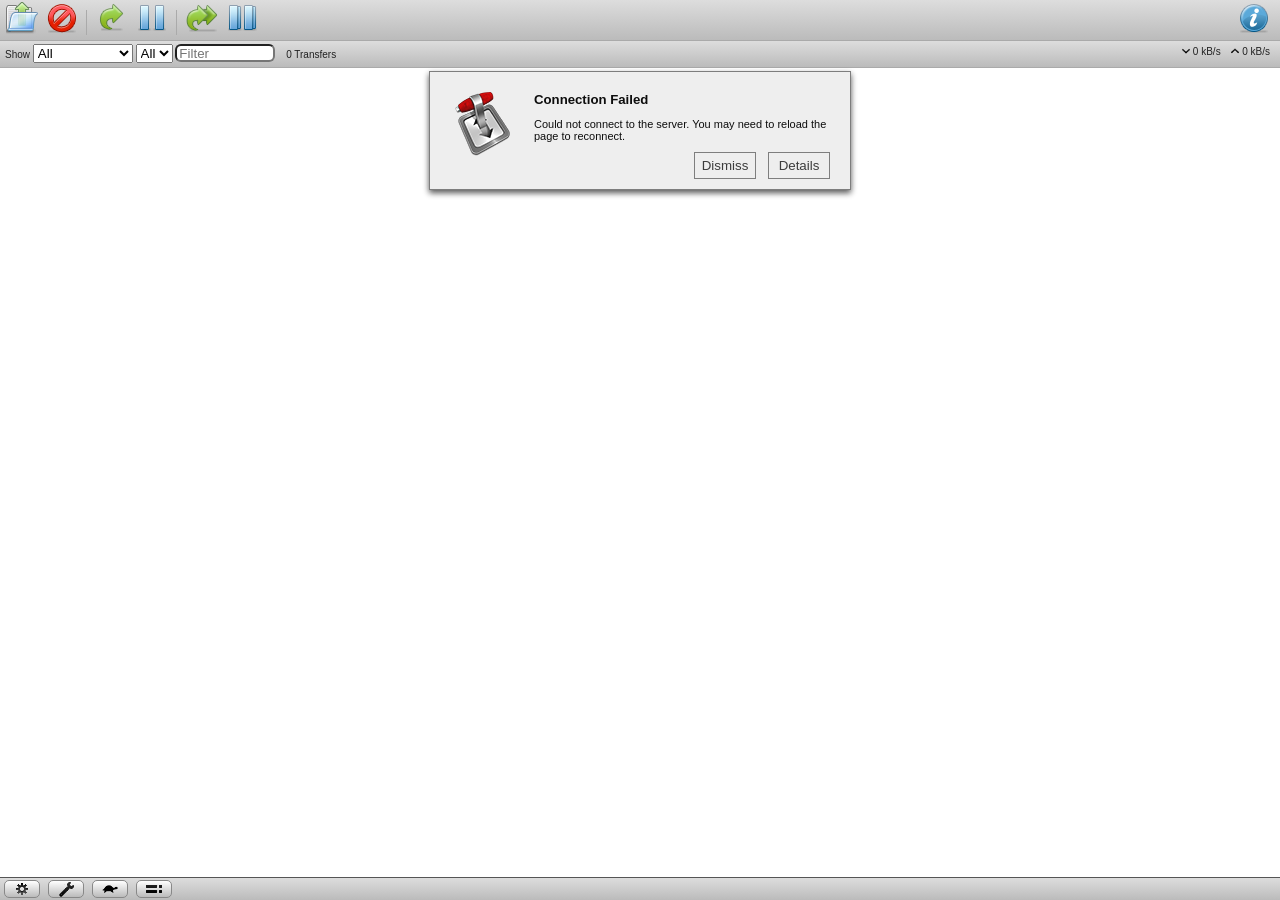
==== web/index.html @ 5539d8bc "commit piece temporary to 2.75" ====
<!DOCTYPE html>
<html>
	<head>
		<meta http-equiv="Content-Type" content="text/html; charset=utf-8" />
		<meta http-equiv="X-UA-Compatible" content="IE=8,IE=9"><!-- ticket #4555 --> 
		<meta name="viewport" content="width=device-width; initial-scale=1.0; maximum-scale=1.0; user-scalable=0;"/>
		<meta name="apple-mobile-web-app-capable" content="yes" />
		<link href="./images/favicon.ico" rel="icon" />
		<link href="./images/favicon.png" rel="shortcut icon" />
		<link rel="apple-touch-icon" href="./images/webclip-icon.png"/>
		<script type="text/javascript" src="./javascript/jquery/jquery.min.js"></script>
		<script type="text/javascript" src="./javascript/jquery/jqueryui-1.8.16.min.js"></script>
		<link rel="stylesheet" href="./style/jqueryui/jqueryui-1.8.16.css" type="text/css" media="all" />
<!--
		<link media="screen" href="./style/transmission/mobile.css" type= "text/css" rel="stylesheet" />
-->
		<link media="only screen and (max-device-width: 480px)" href="./style/transmission/mobile.css" type= "text/css" rel="stylesheet" />
		<link media="screen and (min-device-width: 481px)" href="./style/transmission/common.css" type="text/css" rel="stylesheet" />
		<!--[if IE 8]>
		<link media="screen" href="./style/transmission/common.css" type="text/css" rel="stylesheet" />
		<![endif]-->
		<script type="text/javascript" src="./javascript/jquery/jquery.transmenu.min.js"></script>
		<script type="text/javascript" src="./javascript/jquery/jquery.contextmenu.min.js"></script>
		<script type="text/javascript" src="./javascript/jquery/jquery.form.min.js"></script>
		<script type="text/javascript" src="./javascript/jquery/json2.min.js"></script>
		<script type="text/javascript" src="./javascript/common.js"></script>
		<script type="text/javascript" src="./javascript/inspector.js"></script>
		<script type="text/javascript" src="./javascript/prefs-dialog.js"></script>
		<script type="text/javascript" src="./javascript/remote.js"></script>
		<script type="text/javascript" src="./javascript/transmission.js"></script>
		<script type="text/javascript" src="./javascript/torrent.js"></script>
		<script type="text/javascript" src="./javascript/torrent-row.js"></script>
		<script type="text/javascript" src="./javascript/file-row.js"></script>
		<script type="text/javascript" src="./javascript/dialog.js"></script>
		<script type="text/javascript" src="./javascript/formatter.js"></script>
		<script type="text/javascript" src="./javascript/notifications.js"></script>
		<title>Transmission Web Interface</title>
	</head>
	<body id="transmission_body">

		<div id="toolbar">
			<div id="toolbar-open" title="Open Torrent"></div>
			<div id="toolbar-remove" title="Remove Selected Torrents"></div>
			<div id="toolbar-separator"></div>
			<div id="toolbar-start" title="Start Selected Torrents"></div>
			<div id="toolbar-pause" title="Pause Selected Torrents"></div>
			<div id="toolbar-separator"></div>
			<div id="toolbar-start-all" title="Start All Torrents"></div>
			<div id="toolbar-pause-all" title="Pause All Torrents"></div>
			<div id="toolbar-inspector" title="Toggle Inspector"></div>
		</div>

		<div id="statusbar">
			<div id='filter'>
				Show
				<select id="filter-mode">
					<option value="all">All</option>
					<option value="active">Active</option>
					<option value="downloading">Downloading</option>
					<option value="seeding">Seeding</option>
					<option value="paused">Paused</option>
					<option value="finished">Finished</option>
				</select>
				<select id="filter-tracker"></select>
				<input type="search" id="torrent_search" placeholder="Filter" />
				<span id="filter-count">&nbsp;</span>
			</div>

			<div id='speed-info'>
				<div id='speed-dn-container'>
					<div id='speed-dn-icon'></div>
					<div id='speed-dn-label'></div>
				</div>
				<div id='speed-up-container'>
					<div id='speed-up-icon'></div>
					<div id='speed-up-label'></div>
				</div>
			</div>
		</div>

		<div id="prefs-dialog" style="display:none;">
			<ul>
				<li id="prefs-tab-general"><a href="#prefs-page-torrents">Torrents</a></li>
				<li id="prefs-tab-speed"><a href="#prefs-page-speed">Speed</a></li>
				<li id="prefs-tab-peers"><a href="#prefs-page-peers">Peers</a></li>
				<li id="prefs-tab-network"><a href="#prefs-page-network">Network</a></li>
				<li class="ui-tab-dialog-close"></li>
			</ul>
			<div>
				<div id="prefs-page-torrents">
					<div class="prefs-section">
						<div class="title">Downloading</div>
						<div class="row"><div class="key">Download to:</div><div class="value"><input type="text" id="download-dir"/></div></div>
						<div class="checkbox-row"><input type="checkbox" id="start-added-torrents"/><label for="start-added-torrents">Start when added</label></div>
						<div class="checkbox-row"><input type="checkbox" id="rename-partial-files"/><label for="rename-partial-files">Append &quot;.part&quot; to incomplete files' names</label></div>
					</div>
					<div class="prefs-section">
						<div class="title">Seeding</div>
						<div class="row"><div class="key"><input type="checkbox" id="seedRatioLimited"/><label for="seedRatioLimited">Stop seeding at ratio:</label></div>
                                                                 <div class="value"><input type="text" class="numberinput" id="seedRatioLimit"/></div></div>
						<div class="row"><div class="key"><input type="checkbox" id="idle-seeding-limit-enabled"/><label for="idle-seeding-limit-enabled">Stop seeding if idle for (min):</label></div>
                                                                 <div class="value"><input type="text" class="numberinput" id="idle-seeding-limit"/></div></div>
					</div>
				</div>
				<div id="prefs-page-speed">
					<div class="prefs-section">
						<div class="title">Speed Limits</div>
						<div class="row"><div class="key"><input type="checkbox" id="speed-limit-up-enabled"/><label for="speed-limit-up-enabled">Upload (kB/s):</label></div>
                                                                 <div class="value"><input type="text" class="numberinput" id="speed-limit-up"/></div></div>
						<div class="row"><div class="key"><input type="checkbox" id="speed-limit-down-enabled"/><label for="speed-limit-down-enabled">Download (kB/s):</label></div>
                                                                 <div class="value"><input type="text" class="numberinput" id="speed-limit-down"/></div></div>
					</div>
					<div class="prefs-section">
						<div class="title"><div id="alternative-speed-limits-title">Alternative Speed Limits</div></div>
						<div class="row" style="font-size: smaller; padding-bottom: 4px;">Override normal speed limits manually or at scheduled times</div>
						<div class="row"><div class="key">Upload (kB/s):</div>
                                                                 <div class="value"><input type="text" class="numberinput" id="alt-speed-up"/></div></div>
						<div class="row"><div class="key">Download (kB/s):</div>
                                                                 <div class="value"><input type="text" class="numberinput" id="alt-speed-down"/></div></div>
						<div class="checkbox-row"><input type="checkbox" id="alt-speed-time-enabled"/><label for="alt-speed-time-enabled">Scheduled Times</label></div>
						<div class="row"><div class="key">From:</div>
						                 <div class="value"><select id="alt-speed-time-begin"></select></div></div>
						<div class="row"><div class="key">To:</div>
						                 <div class="value"><select id="alt-speed-time-end"></select></div></div>
						<div class="row"><div class="key"><label for="alt-speed-time-day">On days:</label></div>
						                 <div class="value"><select id="alt-speed-time-day">
								 		<option value="127">Everyday</option>
										<option value="62">Weekdays</option>
										<option value="65">Weekends</option>
										<option value="1">Sunday</option>
										<option value="2">Monday</option>
										<option value="4">Tuesday</option>
										<option value="8">Wednesday</option>
										<option value="16">Thursday</option>
										<option value="32">Friday</option>
										<option value="64">Saturday</option></select></div></div>
					</div>
				</div>
				<div id="prefs-page-peers">
					<div class="prefs-section">
						<div class="title">Connections</div>
						<div class="row"><div class="key"><label for="peer-limit-per-torrent">Max peers per torrent:</label></div>
						                 <div class="value"><input type="text" class="numberinput" id="peer-limit-per-torrent"/></div></div>
						<div class="row"><div class="key"><label for="peer-limit-global">Max peers overall:</label></div>
						                 <div class="value"><input type="text" class="numberinput" id="peer-limit-global"/></div></div>
					</div>
					<div class="prefs-section">
						<div class="title">Options</div>
						<div class="row"><div class="key">Encryption mode:</div>
						                 <div class="value"><select id="encryption">
						                 	<option value="tolerated">Allow encryption</option>
						                 	<option value="preferred">Prefer encryption</option>
						                 	<option value="required">Require encryption</option></select></div></div>
						<div class="checkbox-row"><input type="checkbox" id="pex-enabled" title="PEX is a tool for exchanging peer lists with the peers you're connected to."/>
						                          <label for="pex-enabled" title="PEX is a tool for exchanging peer lists with the peers you're connected to.">Use PEX to find more peers</label></div>
						<div class="checkbox-row"><input type="checkbox" id="dht-enabled" title="DHT is a tool for finding peers without a tracker."/>
						                          <label for="dht-enabled" title="DHT is a tool for finding peers without a tracker.">Use DHT to find more peers</label></div>
						<div class="checkbox-row"><input type="checkbox" id="lpd-enabled" title="LPD is a tool for finding peers on your local network."/>
						                          <label for="lpd-enabled" title="LPD is a tool for finding peers on your local network.">Use LPD to find more peers</label></div>
					</div>
					<div class="prefs-section">
						<div class="title">Blocklist</div>
						<div class="row"><div class="key"><input type="checkbox" id="blocklist-enabled"/><label for="blocklist-enabled">Enable blocklist:</label></div>
						                 <div class="value"><input type="url" id="blocklist-url"/></div></div>
						<div class="row"><div class="key" style="margin-top: 3px; font-size: smaller;">Blocklist has <span id="blocklist-size">?</span> rules</div>
						                 <div class="value"><input type="button" id="blocklist-update-button" value="Update"/></div></div>
					</div>
				</div>
				<div id="prefs-page-network">
					<div class="prefs-section">
						<div class="title">Listening Port</div>
						<div class="row"><div class="key"><label for="peer-port">Peer listening port:</label></div>
						                 <div class="value"><input type="text" class="numberinput" id="peer-port"/></div></div>
						<div class="row"><div class="key">&nbsp;</div>
						                 <div class="value"><span id="port-label">Status: Unknown</span></div></div>
						<div class="checkbox-row"><input type="checkbox" id="peer-port-random-on-start"/><label for="peer-port-random-on-start">Randomize port on launch</label></div>
						<div class="checkbox-row"><input type="checkbox" id="port-forwarding-enabled"/><label for="port-forwarding-enabled">Use port forwarding from my router</label></div>
					</div>
					<div class="prefs-section">
						<div class="title">Options</div>
						<div class="checkbox-row"><input type="checkbox" id="utp-enabled" title="uTP is a tool for reducing network congestion."/>
						                          <label for="utp-enabled" title="uTP is a tool for reducing network congestion.">Enable uTP for peer communication</label></div>
					</div>
				</div>
			</div>
		</div>

		<div id="torrent_inspector" style="display:none;">

			<div id="inspector-tabs-wrapper">
			<div id="inspector-tabs">
				<div class="inspector-tab selected" id="inspector-tab-info" title="Info"><a href="#info"></a></div><div class="inspector-tab" id="inspector-tab-peers" title="Peers"><a href="#peers"></a></div><div class="inspector-tab" id="inspector-tab-trackers" title="Trackers"><a href="#trackers"></a></div><div class="inspector-tab" id="inspector-tab-files" title="Files"><a href="#files"></a></div>
			</div><!-- inspector-tabs -->
			</div><!-- inspector-tabs-wrapper -->

			<div id="inspector_header">
				<div id="torrent_inspector_name"></div>
				<span id="torrent_inspector_size"></span>
			</div>

			<div class="inspector-page" id="inspector-page-info">
				<div class="prefs-section">
					<div class="title">Activity</div>
					<div class="row"><div class="key">Have:</div><div class="value" id="inspector-info-have">&nbsp;</div></div>
					<div class="row"><div class="key">Availability:</div><div class="value" id="inspector-info-availability">&nbsp;</div></div>
					<div class="row"><div class="key">Downloaded:</div><div class="value" id="inspector-info-downloaded">&nbsp;</div></div>
					<div class="row"><div class="key">Uploaded:</div><div class="value" id="inspector-info-uploaded">&nbsp;</div></div>
					<div class="row"><div class="key">State:</div><div class="value" id="inspector-info-state">&nbsp;</div></div>
					<div class="row"><div class="key">Running Time:</div><div class="value" id="inspector-info-running-time">&nbsp;</div></div>
					<div class="row"><div class="key">Remaining Time:</div><div class="value" id="inspector-info-remaining-time">&nbsp;</div></div>
					<div class="row"><div class="key">Last Activity:</div><div class="value" id="inspector-info-last-activity">&nbsp;</div></div>
					<div class="row"><div class="key">Error:</div><div class="value" id="inspector-info-error">&nbsp;</div></div>
				</div>
				<div class="prefs-section">
					<div class="title">Details</div>
					<div class="row"><div class="key">Size:</div><div class="value" id="inspector-info-size">&nbsp;</div></div>
					<div class="row"><div class="key">Location:</div><div class="value" id="inspector-info-location">&nbsp;</div></div>
					<div class="row"><div class="key">Hash:</div><div class="value" id="inspector-info-hash">&nbsp;</div></div>
					<div class="row"><div class="key">Privacy:</div><div class="value" id="inspector-info-privacy">&nbsp;</div></div>
					<div class="row"><div class="key">Origin:</div><div class="value" id="inspector-info-origin">&nbsp;</div></div>
					<div class="row"><div class="key">Comment:</div><div class="value" id="inspector-info-comment">&nbsp;</div></div>
				</div>
			</div><!-- id="inspector_tab_info_container" -->

			<div style="display:none;" class="inspector-page" id="inspector-page-peers">
				<div id="inspector_peers_list">
				</div>
			</div><!-- id="inspector_tab_peers_container" -->

			<div style="display:none;" class="inspector-page" id="inspector-page-trackers">
				<div id="inspector_trackers_list">
				</div>
			</div><!-- id="inspector_tab_trackers_container" -->

			<div style="display:none;" class="inspector-page" id="inspector-page-files">
					<ul id="inspector_file_list">
					</ul>
			</div><!-- id="inspector_tab_files_container" -->

		</div>

		<div id="torrent_container">
			<ul class="torrent_list" id="torrent_list"></ul>
		</div>

		<div class="dialog_container" id="dialog_container" style="display:none;">
			<div class="dialog_top_bar"></div>
			<div class="dialog_window">
				<div class="dialog_logo" id="dialog_logo"></div>
				<h2 class="dialog_heading" id="dialog_heading"></h2>
				<div class="dialog_message" id="dialog_message"></div>
				<a href="#confirm" id="dialog_confirm_button">Confirm</a>
				<a href="#cancel" id="dialog_cancel_button">Cancel</a>
			</div>
		</div>

		<div id="about-dialog" style="display:none;">
			<p id="about-logo"></p>
			<p id="about-title">Transmission X</p>
			<p id="about-blurb">A fast and easy BitTorrent client</p>
			<p id="about-copyright">Copyright (c) The Transmission Project</p>
		</div>

		<div id="stats-dialog" style="display:none;">
			<div class="prefs-section">
				<div class="title">Current Session</div>
				<div class="row"><div class="key">Uploaded:</div><div class="value" id='stats-session-uploaded'>&nbsp;</div></div>
				<div class="row"><div class="key">Downloaded:</div><div class="value" id='stats-session-downloaded'>&nbsp;</div></div>
				<div class="row"><div class="key">Ratio:</div><div class="value" id='stats-session-ratio'>&nbsp;</div></div>
				<div class="row"><div class="key">Running Time:</div><div class="value" id='stats-session-duration'>&nbsp;</div></div>
			</div>
			<div class="prefs-section">
				<div class="title">Total</div>
				<div class="row"><div class="key">Started:</div><div class="value" id='stats-total-count'>&nbsp;</div></div>
				<div class="row"><div class="key">Uploaded:</div><div class="value" id='stats-total-uploaded'>&nbsp;</div></div>
				<div class="row"><div class="key">Downloaded:</div><div class="value" id='stats-total-downloaded'>&nbsp;</div></div>
				<div class="row"><div class="key">Ratio:</div><div class="value" id='stats-total-ratio'>&nbsp;</div></div>
				<div class="row"><div class="key">Running Time:</div><div class="value" id='stats-total-duration'>&nbsp;</div></div>
			</div>
		</div>

		<div class="dialog_container" id="upload_container" style="display:none;">
			<div class="dialog_top_bar"></div>
			<div class="dialog_window">
				<div class="dialog_logo" id="upload_dialog_logo"></div>
				<h2 class="dialog_heading">Upload Torrent Files</h2>
				<form action="#" method="post" id="torrent_upload_form"
					enctype="multipart/form-data" target="torrent_upload_frame">
					<div class="dialog_message">
						<label for="torrent_upload_file">Please select a torrent file to upload:</label>
							<input type="file" name="torrent_files[]" id="torrent_upload_file" multiple="multiple" />
						<label for="torrent_upload_url">Or enter a URL:</label>
							<input type="url" id="torrent_upload_url"/>
							<input type="checkbox" id="torrent_auto_start" />
						<label for="torrent_auto_start" id="auto_start_label">Start when added</label>
					</div>
					<a href="#upload" id="upload_confirm_button">Upload</a>
					<a href="#cancel" id="upload_cancel_button">Cancel</a>
				</form>
			</div>
		</div>

		<div class="dialog_container" id="move_container" style="display:none;">
			<div class="dialog_top_bar"></div>
			<div class="dialog_window">
				<div class="dialog_logo" id="move_dialog_logo"></div>
				<h2 class="dialog_heading">Set Location</h2>
				<form action="#" method="post" id="torrent_move_form"
					enctype="multipart/form-data" target="torrent_move_frame">
					<div class="dialog_message">
						<label for="torrent_path">Location:</label>
						<input type="text" id="torrent_path"/>
					</div>
					<a href="#move" id="move_confirm_button">Apply</a>
					<a href="#cancel" id="move_cancel_button">Cancel</a>
				</form>
			</div>
		</div>

		<div class="torrent_footer">
			<ul id="settings_menu" title="Settings Menu">
				<li id="button">&nbsp;
					<ul id="footer_super_menu">
						<li id="about-button">About</li>
						<li class="separator"></li>
						<li id="homepage">Transmission Homepage</li>
						<li id="tipjar">Transmission Tip Jar</li>
						<li class="separator"></li>
						<li id="statistics">Statistics</li>
						<li id="toggle_notifications" style="display: none">Notifcations</li>
						<li class="separator"></li>
						<li>Total Download Rate
							<ul id="footer_download_rate_menu">
								<li id="unlimited_download_rate">Unlimited</li>
								<li id="limited_download_rate">Limit (10 kB/s)</li>
								<li class="separator"></li>
								<li class='download-speed'>5 kB/s</li>
								<li class='download-speed'>10 kB/s</li>
								<li class='download-speed'>20 kB/s</li>
								<li class='download-speed'>30 kB/s</li>
								<li class='download-speed'>40 kB/s</li>
								<li class='download-speed'>50 kB/s</li>
								<li class='download-speed'>75 kB/s</li>
								<li class='download-speed'>100 kB/s</li>
								<li class='download-speed'>150 kB/s</li>
								<li class='download-speed'>200 kB/s</li>
								<li class='download-speed'>250 kB/s</li>
								<li class='download-speed'>500 kB/s</li>
								<li class='download-speed'>750 kB/s</li>
							</ul>
						</li>
						<li>Total Upload Rate
							<ul id="footer_upload_rate_menu">
								<li id="unlimited_upload_rate">Unlimited</li>
								<li id="limited_upload_rate">Limit (10 kB/s)</li>
								<li class="separator"></li>
								<li class='upload-speed'>5 kB/s</li>
								<li class='upload-speed'>10 kB/s</li>
								<li class='upload-speed'>20 kB/s</li>
								<li class='upload-speed'>30 kB/s</li>
								<li class='upload-speed'>40 kB/s</li>
								<li class='upload-speed'>50 kB/s</li>
								<li class='upload-speed'>75 kB/s</li>
								<li class='upload-speed'>100 kB/s</li>
								<li class='upload-speed'>150 kB/s</li>
								<li class='upload-speed'>200 kB/s</li>
								<li class='upload-speed'>250 kB/s</li>
								<li class='upload-speed'>500 kB/s</li>
								<li class='upload-speed'>750 kB/s</li>
							</ul>
						</li>
						<li class="separator"></li>
						<li>Sort Transfers By
							<ul id="footer_sort_menu">
								<li class='sort-mode' id="sort_by_queue_order">Queue Order</li>
								<li class='sort-mode' id="sort_by_activity">Activity</li>
								<li class='sort-mode' id="sort_by_age">Age</li>
								<li class='sort-mode' id="sort_by_name">Name</li>
								<li class='sort-mode' id="sort_by_percent_completed">Progress</li>
								<li class='sort-mode' id="sort_by_ratio">Ratio</li>
								<li class='sort-mode' id="sort_by_size">Size</li>
								<li class='sort-mode' id="sort_by_state">State</li>
								<li class="separator"></li>
								<li id="reverse_sort_order">Reverse Sort Order</li>
							</ul>
						</li>
					</ul>
				</li>
			</ul>
			<div id="prefs-button" title="Edit Preferences...">&nbsp;</div>
			<div id="turtle-button" title="Alternative Speed Limits">&nbsp;</div>
			<div id="compact-button" title="Compact View">&nbsp;</div>
		</div>

		<div class="contextMenu" id="torrent_context_menu">
			<ul>
				<li id="context_pause_selected" class="disabled context_pause_selected">Pause</li>
				<li id="context_resume_selected" class="disabled context_resume_selected">Resume</li>
				<li id="context_resume_now_selected" class="disabled context_resume_selected">Resume Now</li>
				<li class="separator"></li>
				<li id="context_move_top">Move to Top</li>
				<li id="context_move_up">Move Up</li>
				<li id="context_move_down">Move Down</li>
				<li id="context_move_bottom">Move to Bottom</li>
				<li class="separator"></li>
				<li id="context_remove">Remove From List...</li>
				<li id="context_removedata">Trash Data & Remove From List...</li>
				<li class="separator"></li>
				<li id="context_verify">Verify Local Data</li>
				<li id="context_move">Set Location...</li>
				<li class="separator"></li>
				<li id="context_reannounce">Ask tracker for more peers</li>
				<li class="separator"></li>
				<li id="context_select_all">Select All</li>
				<li id="context_deselect_all">Deselect All</li>
			</ul>
		</div>

		<iframe name="torrent_upload_frame" id="torrent_upload_frame" src="about:blank" ></iframe>
	</body>
</html>
---- web/style/jqueryui/jqueryui-1.8.16.css ----
/*
 * jQuery UI CSS Framework 1.8.16
 *
 * Copyright 2011, AUTHORS.txt (http://jqueryui.com/about)
 * Dual licensed under the MIT or GPL Version 2 licenses.
 * http://jquery.org/license
 *
 * http://docs.jquery.com/UI/Theming/API
 */

/* Layout helpers
----------------------------------*/
.ui-helper-hidden { display: none; }
.ui-helper-hidden-accessible { position: absolute !important; clip: rect(1px 1px 1px 1px); clip: rect(1px,1px,1px,1px); }
.ui-helper-reset { margin: 0; padding: 0; border: 0; outline: 0; line-height: 1.3; text-decoration: none; font-size: 100%; list-style: none; }
.ui-helper-clearfix:after { content: "."; display: block; height: 0; clear: both; visibility: hidden; }
.ui-helper-clearfix { display: inline-block; }
/* required comment for clearfix to work in Opera \*/
* html .ui-helper-clearfix { height:1%; }
.ui-helper-clearfix { display:block; }
/* end clearfix */
.ui-helper-zfix { width: 100%; height: 100%; top: 0; left: 0; position: absolute; opacity: 0; filter:Alpha(Opacity=0); }


/* Interaction Cues
----------------------------------*/
.ui-state-disabled { cursor: default !important; }


/* Icons
----------------------------------*/

/* states and images */
.ui-icon { display: block; text-indent: -99999px; overflow: hidden; background-repeat: no-repeat; }


/* Misc visuals
----------------------------------*/

/* Overlays */
.ui-widget-overlay { position: absolute; top: 0; left: 0; width: 100%; height: 100%; }
/*
 * jQuery UI Accordion 1.8.16
 *
 * Copyright 2011, AUTHORS.txt (http://jqueryui.com/about)
 * Dual licensed under the MIT or GPL Version 2 licenses.
 * http://jquery.org/license
 *
 * http://docs.jquery.com/UI/Accordion#theming
 */
/* IE/Win - Fix animation bug - #4615 */
.ui-accordion { width: 100%; }
.ui-accordion .ui-accordion-header { cursor: pointer; position: relative; margin-top: 1px; zoom: 1; }
.ui-accordion .ui-accordion-li-fix { display: inline; }
.ui-accordion .ui-accordion-header-active { border-bottom: 0 !important; }
.ui-accordion .ui-accordion-header a { display: block; font-size: 1em; padding: .5em .5em .5em .7em; }
.ui-accordion-icons .ui-accordion-header a { padding-left: 2.2em; }
.ui-accordion .ui-accordion-header .ui-icon { position: absolute; left: .5em; top: 50%; margin-top: -8px; }
.ui-accordion .ui-accordion-content { padding: 1em 2.2em; border-top: 0; margin-top: -2px; position: relative; top: 1px; margin-bottom: 2px; overflow: auto; display: none; zoom: 1; }
.ui-accordion .ui-accordion-content-active { display: block; }
/*
 * jQuery UI Autocomplete 1.8.16
 *
 * Copyright 2011, AUTHORS.txt (http://jqueryui.com/about)
 * Dual licensed under the MIT or GPL Version 2 licenses.
 * http://jquery.org/license
 *
 * http://docs.jquery.com/UI/Autocomplete#theming
 */
.ui-autocomplete { position: absolute; cursor: default; }	

/* workarounds */
* html .ui-autocomplete { width:1px; } /* without this, the menu expands to 100% in IE6 */

/*
 * jQuery UI Menu 1.8.16
 *
 * Copyright 2010, AUTHORS.txt (http://jqueryui.com/about)
 * Dual licensed under the MIT or GPL Version 2 licenses.
 * http://jquery.org/license
 *
 * http://docs.jquery.com/UI/Menu#theming
 */
.ui-menu {
	list-style:none;
	padding: 2px;
	margin: 0;
	display:block;
	float: left;
}
.ui-menu .ui-menu {
	margin-top: -3px;
}
.ui-menu .ui-menu-item {
	margin:0;
	padding: 0;
	zoom: 1;
	float: left;
	clear: left;
	width: 100%;
}
.ui-menu .ui-menu-item a {
	text-decoration:none;
	display:block;
	padding:.2em .4em;
	line-height:1.5;
	zoom:1;
}
.ui-menu .ui-menu-item a.ui-state-hover,
.ui-menu .ui-menu-item a.ui-state-active {
	font-weight: normal;
	margin: -1px;
}
/*
 * jQuery UI Button 1.8.16
 *
 * Copyright 2011, AUTHORS.txt (http://jqueryui.com/about)
 * Dual licensed under the MIT or GPL Version 2 licenses.
 * http://jquery.org/license
 *
 * http://docs.jquery.com/UI/Button#theming
 */
.ui-button { display: inline-block; position: relative; padding: 0; margin-right: .1em; text-decoration: none !important; cursor: pointer; text-align: center; zoom: 1; overflow: visible; } /* the overflow property removes extra width in IE */
.ui-button-icon-only { width: 2.2em; } /* to make room for the icon, a width needs to be set here */
button.ui-button-icon-only { width: 2.4em; } /* button elements seem to need a little more width */
.ui-button-icons-only { width: 3.4em; } 
button.ui-button-icons-only { width: 3.7em; } 

/*button text element */
.ui-button .ui-button-text { display: block; line-height: 1.4;  }
.ui-button-text-only .ui-button-text { padding: .4em 1em; }
.ui-button-icon-only .ui-button-text, .ui-button-icons-only .ui-button-text { padding: .4em; text-indent: -9999999px; }
.ui-button-text-icon-primary .ui-button-text, .ui-button-text-icons .ui-button-text { padding: .4em 1em .4em 2.1em; }
.ui-button-text-icon-secondary .ui-button-text, .ui-button-text-icons .ui-button-text { padding: .4em 2.1em .4em 1em; }
.ui-button-text-icons .ui-button-text { padding-left: 2.1em; padding-right: 2.1em; }
/* no icon support for input elements, provide padding by default */
input.ui-button { padding: .4em 1em; }

/*button icon element(s) */
.ui-button-icon-only .ui-icon, .ui-button-text-icon-primary .ui-icon, .ui-button-text-icon-secondary .ui-icon, .ui-button-text-icons .ui-icon, .ui-button-icons-only .ui-icon { position: absolute; top: 50%; margin-top: -8px; }
.ui-button-icon-only .ui-icon { left: 50%; margin-left: -8px; }
.ui-button-text-icon-primary .ui-button-icon-primary, .ui-button-text-icons .ui-button-icon-primary, .ui-button-icons-only .ui-button-icon-primary { left: .5em; }
.ui-button-text-icon-secondary .ui-button-icon-secondary, .ui-button-text-icons .ui-button-icon-secondary, .ui-button-icons-only .ui-button-icon-secondary { right: .5em; }
.ui-button-text-icons .ui-button-icon-secondary, .ui-button-icons-only .ui-button-icon-secondary { right: .5em; }

/*button sets*/
.ui-buttonset { margin-right: 7px; }
.ui-buttonset .ui-button { margin-left: 0; margin-right: -.3em; }

/* workarounds */
button.ui-button::-moz-focus-inner { border: 0; padding: 0; } /* reset extra padding in Firefox */
/*
 * jQuery UI Datepicker 1.8.16
 *
 * Copyright 2011, AUTHORS.txt (http://jqueryui.com/about)
 * Dual licensed under the MIT or GPL Version 2 licenses.
 * http://jquery.org/license
 *
 * http://docs.jquery.com/UI/Datepicker#theming
 */
.ui-datepicker { width: 17em; padding: .2em .2em 0; display: none; }
.ui-datepicker .ui-datepicker-header { position:relative; padding:.2em 0; }
.ui-datepicker .ui-datepicker-prev, .ui-datepicker .ui-datepicker-next { position:absolute; top: 2px; width: 1.8em; height: 1.8em; }
.ui-datepicker .ui-datepicker-prev-hover, .ui-datepicker .ui-datepicker-next-hover { top: 1px; }
.ui-datepicker .ui-datepicker-prev { left:2px; }
.ui-datepicker .ui-datepicker-next { right:2px; }
.ui-datepicker .ui-datepicker-prev-hover { left:1px; }
.ui-datepicker .ui-datepicker-next-hover { right:1px; }
.ui-datepicker .ui-datepicker-prev span, .ui-datepicker .ui-datepicker-next span { display: block; position: absolute; left: 50%; margin-left: -8px; top: 50%; margin-top: -8px;  }
.ui-datepicker .ui-datepicker-title { margin: 0 2.3em; line-height: 1.8em; text-align: center; }
.ui-datepicker .ui-datepicker-title select { font-size:1em; margin:1px 0; }
.ui-datepicker select.ui-datepicker-month-year {width: 100%;}
.ui-datepicker select.ui-datepicker-month, 
.ui-datepicker select.ui-datepicker-year { width: 49%;}
.ui-datepicker table {width: 100%; font-size: .9em; border-collapse: collapse; margin:0 0 .4em; }
.ui-datepicker th { padding: .7em .3em; text-align: center; font-weight: bold; border: 0;  }
.ui-datepicker td { border: 0; padding: 1px; }
.ui-datepicker td span, .ui-datepicker td a { display: block; padding: .2em; text-align: right; text-decoration: none; }
.ui-datepicker .ui-datepicker-buttonpane { background-image: none; margin: .7em 0 0 0; padding:0 .2em; border-left: 0; border-right: 0; border-bottom: 0; }
.ui-datepicker .ui-datepicker-buttonpane button { float: right; margin: .5em .2em .4em; cursor: pointer; padding: .2em .6em .3em .6em; width:auto; overflow:visible; }
.ui-datepicker .ui-datepicker-buttonpane button.ui-datepicker-current { float:left; }

/* with multiple calendars */
.ui-datepicker.ui-datepicker-multi { width:auto; }
.ui-datepicker-multi .ui-datepicker-group { float:left; }
.ui-datepicker-multi .ui-datepicker-group table { width:95%; margin:0 auto .4em; }
.ui-datepicker-multi-2 .ui-datepicker-group { width:50%; }
.ui-datepicker-multi-3 .ui-datepicker-group { width:33.3%; }
.ui-datepicker-multi-4 .ui-datepicker-group { width:25%; }
.ui-datepicker-multi .ui-datepicker-group-last .ui-datepicker-header { border-left-width:0; }
.ui-datepicker-multi .ui-datepicker-group-middle .ui-datepicker-header { border-left-width:0; }
.ui-datepicker-multi .ui-datepicker-buttonpane { clear:left; }
.ui-datepicker-row-break { clear:both; width:100%; font-size:0em; }

/* RTL support */
.ui-datepicker-rtl { direction: rtl; }
.ui-datepicker-rtl .ui-datepicker-prev { right: 2px; left: auto; }
.ui-datepicker-rtl .ui-datepicker-next { left: 2px; right: auto; }
.ui-datepicker-rtl .ui-datepicker-prev:hover { right: 1px; left: auto; }
.ui-datepicker-rtl .ui-datepicker-next:hover { left: 1px; right: auto; }
.ui-datepicker-rtl .ui-datepicker-buttonpane { clear:right; }
.ui-datepicker-rtl .ui-datepicker-buttonpane button { float: left; }
.ui-datepicker-rtl .ui-datepicker-buttonpane button.ui-datepicker-current { float:right; }
.ui-datepicker-rtl .ui-datepicker-group { float:right; }
.ui-datepicker-rtl .ui-datepicker-group-last .ui-datepicker-header { border-right-width:0; border-left-width:1px; }
.ui-datepicker-rtl .ui-datepicker-group-middle .ui-datepicker-header { border-right-width:0; border-left-width:1px; }

/* IE6 IFRAME FIX (taken from datepicker 1.5.3 */
.ui-datepicker-cover {
    display: none; /*sorry for IE5*/
    display/**/: block; /*sorry for IE5*/
    position: absolute; /*must have*/
    z-index: -1; /*must have*/
    filter: mask(); /*must have*/
    top: -4px; /*must have*/
    left: -4px; /*must have*/
    width: 200px; /*must have*/
    height: 200px; /*must have*/
}/*
 * jQuery UI Dialog 1.8.16
 *
 * Copyright 2011, AUTHORS.txt (http://jqueryui.com/about)
 * Dual licensed under the MIT or GPL Version 2 licenses.
 * http://jquery.org/license
 *
 * http://docs.jquery.com/UI/Dialog#theming
 */
.ui-dialog { position: absolute; padding: .2em; width: 300px; overflow: hidden; }
.ui-dialog .ui-dialog-titlebar { padding: .4em 1em; position: relative;  }
.ui-dialog .ui-dialog-title { float: left; margin: .1em 16px .1em 0; } 
.ui-dialog .ui-dialog-titlebar-close { position: absolute; right: .3em; top: 50%; width: 19px; margin: -10px 0 0 0; padding: 1px; height: 18px; }
.ui-dialog .ui-dialog-titlebar-close span { display: block; margin: 1px; }
.ui-dialog .ui-dialog-titlebar-close:hover, .ui-dialog .ui-dialog-titlebar-close:focus { padding: 0; }
.ui-dialog .ui-dialog-content { position: relative; border: 0; padding: .5em 1em; background: none; overflow: auto; zoom: 1; }
.ui-dialog .ui-dialog-buttonpane { text-align: left; border-width: 1px 0 0 0; background-image: none; margin: .5em 0 0 0; padding: .3em 1em .5em .4em; }
.ui-dialog .ui-dialog-buttonpane .ui-dialog-buttonset { float: right; }
.ui-dialog .ui-dialog-buttonpane button { margin: .5em .4em .5em 0; cursor: pointer; }
.ui-dialog .ui-resizable-se { width: 14px; height: 14px; right: 3px; bottom: 3px; }
.ui-draggable .ui-dialog-titlebar { cursor: move; }
/*
 * jQuery UI Progressbar 1.8.16
 *
 * Copyright 2011, AUTHORS.txt (http://jqueryui.com/about)
 * Dual licensed under the MIT or GPL Version 2 licenses.
 * http://jquery.org/license
 *
 * http://docs.jquery.com/UI/Progressbar#theming
 */
.ui-progressbar { height:2em; text-align: left; }
.ui-progressbar .ui-progressbar-value {margin: -1px; height:100%; }/*
 * jQuery UI Resizable 1.8.16
 *
 * Copyright 2011, AUTHORS.txt (http://jqueryui.com/about)
 * Dual licensed under the MIT or GPL Version 2 licenses.
 * http://jquery.org/license
 *
 * http://docs.jquery.com/UI/Resizable#theming
 */
.ui-resizable { position: relative;}
.ui-resizable-handle { position: absolute;font-size: 0.1px;z-index: 99999; display: block; }
.ui-resizable-disabled .ui-resizable-handle, .ui-resizable-autohide .ui-resizable-handle { display: none; }
.ui-resizable-n { cursor: n-resize; height: 7px; width: 100%; top: -5px; left: 0; }
.ui-resizable-s { cursor: s-resize; height: 7px; width: 100%; bottom: -5px; left: 0; }
.ui-resizable-e { cursor: e-resize; width: 7px; right: -5px; top: 0; height: 100%; }
.ui-resizable-w { cursor: w-resize; width: 7px; left: -5px; top: 0; height: 100%; }
.ui-resizable-se { cursor: se-resize; width: 12px; height: 12px; right: 1px; bottom: 1px; }
.ui-resizable-sw { cursor: sw-resize; width: 9px; height: 9px; left: -5px; bottom: -5px; }
.ui-resizable-nw { cursor: nw-resize; width: 9px; height: 9px; left: -5px; top: -5px; }
.ui-resizable-ne { cursor: ne-resize; width: 9px; height: 9px; right: -5px; top: -5px;}/*
 * jQuery UI Selectable 1.8.16
 *
 * Copyright 2011, AUTHORS.txt (http://jqueryui.com/about)
 * Dual licensed under the MIT or GPL Version 2 licenses.
 * http://jquery.org/license
 *
 * http://docs.jquery.com/UI/Selectable#theming
 */
.ui-selectable-helper { position: absolute; z-index: 100; border:1px dotted black; }
/*
 * jQuery UI Slider 1.8.16
 *
 * Copyright 2011, AUTHORS.txt (http://jqueryui.com/about)
 * Dual licensed under the MIT or GPL Version 2 licenses.
 * http://jquery.org/license
 *
 * http://docs.jquery.com/UI/Slider#theming
 */
.ui-slider { position: relative; text-align: left; }
.ui-slider .ui-slider-handle { position: absolute; z-index: 2; width: 1.2em; height: 1.2em; cursor: default; }
.ui-slider .ui-slider-range { position: absolute; z-index: 1; font-size: .7em; display: block; border: 0; background-position: 0 0; }

.ui-slider-horizontal { height: .8em; }
.ui-slider-horizontal .ui-slider-handle { top: -.3em; margin-left: -.6em; }
.ui-slider-horizontal .ui-slider-range { top: 0; height: 100%; }
.ui-slider-horizontal .ui-slider-range-min { left: 0; }
.ui-slider-horizontal .ui-slider-range-max { right: 0; }

.ui-slider-vertical { width: .8em; height: 100px; }
.ui-slider-vertical .ui-slider-handle { left: -.3em; margin-left: 0; margin-bottom: -.6em; }
.ui-slider-vertical .ui-slider-range { left: 0; width: 100%; }
.ui-slider-vertical .ui-slider-range-min { bottom: 0; }
.ui-slider-vertical .ui-slider-range-max { top: 0; }/*
 * jQuery UI Tabs 1.8.16
 *
 * Copyright 2011, AUTHORS.txt (http://jqueryui.com/about)
 * Dual licensed under the MIT or GPL Version 2 licenses.
 * http://jquery.org/license
 *
 * http://docs.jquery.com/UI/Tabs#theming
 */
.ui-tabs { position: relative; padding: .2em; zoom: 1; } /* position: relative prevents IE scroll bug (element with position: relative inside container with overflow: auto appear as "fixed") */
.ui-tabs .ui-tabs-nav { margin: 0; padding: .2em .2em 0; }
.ui-tabs .ui-tabs-nav li { list-style: none; float: left; position: relative; top: 1px; margin: 0 .2em 1px 0; border-bottom: 0 !important; padding: 0; white-space: nowrap; }
.ui-tabs .ui-tabs-nav li a { float: left; padding: .5em 1em; text-decoration: none; }
.ui-tabs .ui-tabs-nav li.ui-tabs-selected { margin-bottom: 0; padding-bottom: 1px; }
.ui-tabs .ui-tabs-nav li.ui-tabs-selected a, .ui-tabs .ui-tabs-nav li.ui-state-disabled a, .ui-tabs .ui-tabs-nav li.ui-state-processing a { cursor: text; }
.ui-tabs .ui-tabs-nav li a, .ui-tabs.ui-tabs-collapsible .ui-tabs-nav li.ui-tabs-selected a { cursor: pointer; } /* first selector in group seems obsolete, but required to overcome bug in Opera applying cursor: text overall if defined elsewhere... */
.ui-tabs .ui-tabs-panel { display: block; border-width: 0; padding: 1em 1.4em; background: none; }
.ui-tabs .ui-tabs-hide { display: none !important; }
/*
 * jQuery UI CSS Framework 1.8.16
 *
 * Copyright 2011, AUTHORS.txt (http://jqueryui.com/about)
 * Dual licensed under the MIT or GPL Version 2 licenses.
 * http://jquery.org/license
 *
 * http://docs.jquery.com/UI/Theming/API
 *
 * To view and modify this theme, visit http://jqueryui.com/themeroller/
 */


/* Component containers
----------------------------------*/
.ui-widget { font-family: Verdana,Arial,sans-serif/*{ffDefault}*/; font-size: 1.1em/*{fsDefault}*/; }
.ui-widget .ui-widget { font-size: 1em; }
.ui-widget input, .ui-widget select, .ui-widget textarea, .ui-widget button { font-family: Verdana,Arial,sans-serif/*{ffDefault}*/; font-size: 1em; }
.ui-widget-content { border: 1px solid #aaaaaa/*{borderColorContent}*/; background: #ffffff/*{bgColorContent}*/ url(images/ui-bg_flat_75_ffffff_40x100.png)/*{bgImgUrlContent}*/ 50%/*{bgContentXPos}*/ 50%/*{bgContentYPos}*/ repeat-x/*{bgContentRepeat}*/; color: #222222/*{fcContent}*/; }
.ui-widget-content a { color: #222222/*{fcContent}*/; }
.ui-widget-header { border: 1px solid #aaaaaa/*{borderColorHeader}*/; background: #cccccc/*{bgColorHeader}*/ url(images/ui-bg_highlight-soft_75_cccccc_1x100.png)/*{bgImgUrlHeader}*/ 50%/*{bgHeaderXPos}*/ 50%/*{bgHeaderYPos}*/ repeat-x/*{bgHeaderRepeat}*/; color: #222222/*{fcHeader}*/; font-weight: bold; }
.ui-widget-header a { color: #222222/*{fcHeader}*/; }

/* Interaction states
----------------------------------*/
.ui-state-default, .ui-widget-content .ui-state-default, .ui-widget-header .ui-state-default { border: 1px solid #d3d3d3/*{borderColorDefault}*/; background: #e6e6e6/*{bgColorDefault}*/ url(images/ui-bg_glass_75_e6e6e6_1x400.png)/*{bgImgUrlDefault}*/ 50%/*{bgDefaultXPos}*/ 50%/*{bgDefaultYPos}*/ repeat-x/*{bgDefaultRepeat}*/; font-weight: normal/*{fwDefault}*/; color: #555555/*{fcDefault}*/; }
.ui-state-default a, .ui-state-default a:link, .ui-state-default a:visited { color: #555555/*{fcDefault}*/; text-decoration: none; }
.ui-state-hover, .ui-widget-content .ui-state-hover, .ui-widget-header .ui-state-hover, .ui-state-focus, .ui-widget-content .ui-state-focus, .ui-widget-header .ui-state-focus { border: 1px solid #999999/*{borderColorHover}*/; background: #dadada/*{bgColorHover}*/ url(images/ui-bg_glass_75_dadada_1x400.png)/*{bgImgUrlHover}*/ 50%/*{bgHoverXPos}*/ 50%/*{bgHoverYPos}*/ repeat-x/*{bgHoverRepeat}*/; font-weight: normal/*{fwDefault}*/; color: #212121/*{fcHover}*/; }
.ui-state-hover a, .ui-state-hover a:hover { color: #212121/*{fcHover}*/; text-decoration: none; }
.ui-state-active, .ui-widget-content .ui-state-active, .ui-widget-header .ui-state-active { border: 1px solid #aaaaaa/*{borderColorActive}*/; background: #ffffff/*{bgColorActive}*/ url(images/ui-bg_glass_65_ffffff_1x400.png)/*{bgImgUrlActive}*/ 50%/*{bgActiveXPos}*/ 50%/*{bgActiveYPos}*/ repeat-x/*{bgActiveRepeat}*/; font-weight: normal/*{fwDefault}*/; color: #212121/*{fcActive}*/; }
.ui-state-active a, .ui-state-active a:link, .ui-state-active a:visited { color: #212121/*{fcActive}*/; text-decoration: none; }
.ui-widget :active { outline: none; }

/* Interaction Cues
----------------------------------*/
.ui-state-highlight, .ui-widget-content .ui-state-highlight, .ui-widget-header .ui-state-highlight  {border: 1px solid #fcefa1/*{borderColorHighlight}*/; background: #fbf9ee/*{bgColorHighlight}*/ url(images/ui-bg_glass_55_fbf9ee_1x400.png)/*{bgImgUrlHighlight}*/ 50%/*{bgHighlightXPos}*/ 50%/*{bgHighlightYPos}*/ repeat-x/*{bgHighlightRepeat}*/; color: #363636/*{fcHighlight}*/; }
.ui-state-highlight a, .ui-widget-content .ui-state-highlight a,.ui-widget-header .ui-state-highlight a { color: #363636/*{fcHighlight}*/; }
.ui-state-error, .ui-widget-content .ui-state-error, .ui-widget-header .ui-state-error {border: 1px solid #cd0a0a/*{borderColorError}*/; background: #fef1ec/*{bgColorError}*/ url(images/ui-bg_glass_95_fef1ec_1x400.png)/*{bgImgUrlError}*/ 50%/*{bgErrorXPos}*/ 50%/*{bgErrorYPos}*/ repeat-x/*{bgErrorRepeat}*/; color: #cd0a0a/*{fcError}*/; }
.ui-state-error a, .ui-widget-content .ui-state-error a, .ui-widget-header .ui-state-error a { color: #cd0a0a/*{fcError}*/; }
.ui-state-error-text, .ui-widget-content .ui-state-error-text, .ui-widget-header .ui-state-error-text { color: #cd0a0a/*{fcError}*/; }
.ui-priority-primary, .ui-widget-content .ui-priority-primary, .ui-widget-header .ui-priority-primary { font-weight: bold; }
.ui-priority-secondary, .ui-widget-content .ui-priority-secondary,  .ui-widget-header .ui-priority-secondary { opacity: .7; filter:Alpha(Opacity=70); font-weight: normal; }
.ui-state-disabled, .ui-widget-content .ui-state-disabled, .ui-widget-header .ui-state-disabled { opacity: .35; filter:Alpha(Opacity=35); background-image: none; }

/* Icons
----------------------------------*/

/* states and images */
.ui-icon { width: 16px; height: 16px; background-image: url(images/ui-icons_222222_256x240.png)/*{iconsContent}*/; }
.ui-widget-content .ui-icon {background-image: url(images/ui-icons_222222_256x240.png)/*{iconsContent}*/; }
.ui-widget-header .ui-icon {background-image: url(images/ui-icons_222222_256x240.png)/*{iconsHeader}*/; }
.ui-state-default .ui-icon { background-image: url(images/ui-icons_888888_256x240.png)/*{iconsDefault}*/; }
.ui-state-hover .ui-icon, .ui-state-focus .ui-icon {background-image: url(images/ui-icons_454545_256x240.png)/*{iconsHover}*/; }
.ui-state-active .ui-icon {background-image: url(images/ui-icons_454545_256x240.png)/*{iconsActive}*/; }
.ui-state-highlight .ui-icon {background-image: url(images/ui-icons_2e83ff_256x240.png)/*{iconsHighlight}*/; }
.ui-state-error .ui-icon, .ui-state-error-text .ui-icon {background-image: url(images/ui-icons_cd0a0a_256x240.png)/*{iconsError}*/; }

/* positioning */
.ui-icon-carat-1-n { background-position: 0 0; }
.ui-icon-carat-1-ne { background-position: -16px 0; }
.ui-icon-carat-1-e { background-position: -32px 0; }
.ui-icon-carat-1-se { background-position: -48px 0; }
.ui-icon-carat-1-s { background-position: -64px 0; }
.ui-icon-carat-1-sw { background-position: -80px 0; }
.ui-icon-carat-1-w { background-position: -96px 0; }
.ui-icon-carat-1-nw { background-position: -112px 0; }
.ui-icon-carat-2-n-s { background-position: -128px 0; }
.ui-icon-carat-2-e-w { background-position: -144px 0; }
.ui-icon-triangle-1-n { background-position: 0 -16px; }
.ui-icon-triangle-1-ne { background-position: -16px -16px; }
.ui-icon-triangle-1-e { background-position: -32px -16px; }
.ui-icon-triangle-1-se { background-position: -48px -16px; }
.ui-icon-triangle-1-s { background-position: -64px -16px; }
.ui-icon-triangle-1-sw { background-position: -80px -16px; }
.ui-icon-triangle-1-w { background-position: -96px -16px; }
.ui-icon-triangle-1-nw { background-position: -112px -16px; }
.ui-icon-triangle-2-n-s { background-position: -128px -16px; }
.ui-icon-triangle-2-e-w { background-position: -144px -16px; }
.ui-icon-arrow-1-n { background-position: 0 -32px; }
.ui-icon-arrow-1-ne { background-position: -16px -32px; }
.ui-icon-arrow-1-e { background-position: -32px -32px; }
.ui-icon-arrow-1-se { background-position: -48px -32px; }
.ui-icon-arrow-1-s { background-position: -64px -32px; }
.ui-icon-arrow-1-sw { background-position: -80px -32px; }
.ui-icon-arrow-1-w { background-position: -96px -32px; }
.ui-icon-arrow-1-nw { background-position: -112px -32px; }
.ui-icon-arrow-2-n-s { background-position: -128px -32px; }
.ui-icon-arrow-2-ne-sw { background-position: -144px -32px; }
.ui-icon-arrow-2-e-w { background-position: -160px -32px; }
.ui-icon-arrow-2-se-nw { background-position: -176px -32px; }
.ui-icon-arrowstop-1-n { background-position: -192px -32px; }
.ui-icon-arrowstop-1-e { background-position: -208px -32px; }
.ui-icon-arrowstop-1-s { background-position: -224px -32px; }
.ui-icon-arrowstop-1-w { background-position: -240px -32px; }
.ui-icon-arrowthick-1-n { background-position: 0 -48px; }
.ui-icon-arrowthick-1-ne { background-position: -16px -48px; }
.ui-icon-arrowthick-1-e { background-position: -32px -48px; }
.ui-icon-arrowthick-1-se { background-position: -48px -48px; }
.ui-icon-arrowthick-1-s { background-position: -64px -48px; }
.ui-icon-arrowthick-1-sw { background-position: -80px -48px; }
.ui-icon-arrowthick-1-w { background-position: -96px -48px; }
.ui-icon-arrowthick-1-nw { background-position: -112px -48px; }
.ui-icon-arrowthick-2-n-s { background-position: -128px -48px; }
.ui-icon-arrowthick-2-ne-sw { background-position: -144px -48px; }
.ui-icon-arrowthick-2-e-w { background-position: -160px -48px; }
.ui-icon-arrowthick-2-se-nw { background-position: -176px -48px; }
.ui-icon-arrowthickstop-1-n { background-position: -192px -48px; }
.ui-icon-arrowthickstop-1-e { background-position: -208px -48px; }
.ui-icon-arrowthickstop-1-s { background-position: -224px -48px; }
.ui-icon-arrowthickstop-1-w { background-position: -240px -48px; }
.ui-icon-arrowreturnthick-1-w { background-position: 0 -64px; }
.ui-icon-arrowreturnthick-1-n { background-position: -16px -64px; }
.ui-icon-arrowreturnthick-1-e { background-position: -32px -64px; }
.ui-icon-arrowreturnthick-1-s { background-position: -48px -64px; }
.ui-icon-arrowreturn-1-w { background-position: -64px -64px; }
.ui-icon-arrowreturn-1-n { background-position: -80px -64px; }
.ui-icon-arrowreturn-1-e { background-position: -96px -64px; }
.ui-icon-arrowreturn-1-s { background-position: -112px -64px; }
.ui-icon-arrowrefresh-1-w { background-position: -128px -64px; }
.ui-icon-arrowrefresh-1-n { background-position: -144px -64px; }
.ui-icon-arrowrefresh-1-e { background-position: -160px -64px; }
.ui-icon-arrowrefresh-1-s { background-position: -176px -64px; }
.ui-icon-arrow-4 { background-position: 0 -80px; }
.ui-icon-arrow-4-diag { background-position: -16px -80px; }
.ui-icon-extlink { background-position: -32px -80px; }
.ui-icon-newwin { background-position: -48px -80px; }
.ui-icon-refresh { background-position: -64px -80px; }
.ui-icon-shuffle { background-position: -80px -80px; }
.ui-icon-transfer-e-w { background-position: -96px -80px; }
.ui-icon-transferthick-e-w { background-position: -112px -80px; }
.ui-icon-folder-collapsed { background-position: 0 -96px; }
.ui-icon-folder-open { background-position: -16px -96px; }
.ui-icon-document { background-position: -32px -96px; }
.ui-icon-document-b { background-position: -48px -96px; }
.ui-icon-note { background-position: -64px -96px; }
.ui-icon-mail-closed { background-position: -80px -96px; }
.ui-icon-mail-open { background-position: -96px -96px; }
.ui-icon-suitcase { background-position: -112px -96px; }
.ui-icon-comment { background-position: -128px -96px; }
.ui-icon-person { background-position: -144px -96px; }
.ui-icon-print { background-position: -160px -96px; }
.ui-icon-trash { background-position: -176px -96px; }
.ui-icon-locked { background-position: -192px -96px; }
.ui-icon-unlocked { background-position: -208px -96px; }
.ui-icon-bookmark { background-position: -224px -96px; }
.ui-icon-tag { background-position: -240px -96px; }
.ui-icon-home { background-position: 0 -112px; }
.ui-icon-flag { background-position: -16px -112px; }
.ui-icon-calendar { background-position: -32px -112px; }
.ui-icon-cart { background-position: -48px -112px; }
.ui-icon-pencil { background-position: -64px -112px; }
.ui-icon-clock { background-position: -80px -112px; }
.ui-icon-disk { background-position: -96px -112px; }
.ui-icon-calculator { background-position: -112px -112px; }
.ui-icon-zoomin { background-position: -128px -112px; }
.ui-icon-zoomout { background-position: -144px -112px; }
.ui-icon-search { background-position: -160px -112px; }
.ui-icon-wrench { background-position: -176px -112px; }
.ui-icon-gear { background-position: -192px -112px; }
.ui-icon-heart { background-position: -208px -112px; }
.ui-icon-star { background-position: -224px -112px; }
.ui-icon-link { background-position: -240px -112px; }
.ui-icon-cancel { background-position: 0 -128px; }
.ui-icon-plus { background-position: -16px -128px; }
.ui-icon-plusthick { background-position: -32px -128px; }
.ui-icon-minus { background-position: -48px -128px; }
.ui-icon-minusthick { background-position: -64px -128px; }
.ui-icon-close { background-position: -80px -128px; }
.ui-icon-closethick { background-position: -96px -128px; }
.ui-icon-key { background-position: -112px -128px; }
.ui-icon-lightbulb { background-position: -128px -128px; }
.ui-icon-scissors { background-position: -144px -128px; }
.ui-icon-clipboard { background-position: -160px -128px; }
.ui-icon-copy { background-position: -176px -128px; }
.ui-icon-contact { background-position: -192px -128px; }
.ui-icon-image { background-position: -208px -128px; }
.ui-icon-video { background-position: -224px -128px; }
.ui-icon-script { background-position: -240px -128px; }
.ui-icon-alert { background-position: 0 -144px; }
.ui-icon-info { background-position: -16px -144px; }
.ui-icon-notice { background-position: -32px -144px; }
.ui-icon-help { background-position: -48px -144px; }
.ui-icon-check { background-position: -64px -144px; }
.ui-icon-bullet { background-position: -80px -144px; }
.ui-icon-radio-off { background-position: -96px -144px; }
.ui-icon-radio-on { background-position: -112px -144px; }
.ui-icon-pin-w { background-position: -128px -144px; }
.ui-icon-pin-s { background-position: -144px -144px; }
.ui-icon-play { background-position: 0 -160px; }
.ui-icon-pause { background-position: -16px -160px; }
.ui-icon-seek-next { background-position: -32px -160px; }
.ui-icon-seek-prev { background-position: -48px -160px; }
.ui-icon-seek-end { background-position: -64px -160px; }
.ui-icon-seek-start { background-position: -80px -160px; }
/* ui-icon-seek-first is deprecated, use ui-icon-seek-start instead */
.ui-icon-seek-first { background-position: -80px -160px; }
.ui-icon-stop { background-position: -96px -160px; }
.ui-icon-eject { background-position: -112px -160px; }
.ui-icon-volume-off { background-position: -128px -160px; }
.ui-icon-volume-on { background-position: -144px -160px; }
.ui-icon-power { background-position: 0 -176px; }
.ui-icon-signal-diag { background-position: -16px -176px; }
.ui-icon-signal { background-position: -32px -176px; }
.ui-icon-battery-0 { background-position: -48px -176px; }
.ui-icon-battery-1 { background-position: -64px -176px; }
.ui-icon-battery-2 { background-position: -80px -176px; }
.ui-icon-battery-3 { background-position: -96px -176px; }
.ui-icon-circle-plus { background-position: 0 -192px; }
.ui-icon-circle-minus { background-position: -16px -192px; }
.ui-icon-circle-close { background-position: -32px -192px; }
.ui-icon-circle-triangle-e { background-position: -48px -192px; }
.ui-icon-circle-triangle-s { background-position: -64px -192px; }
.ui-icon-circle-triangle-w { background-position: -80px -192px; }
.ui-icon-circle-triangle-n { background-position: -96px -192px; }
.ui-icon-circle-arrow-e { background-position: -112px -192px; }
.ui-icon-circle-arrow-s { background-position: -128px -192px; }
.ui-icon-circle-arrow-w { background-position: -144px -192px; }
.ui-icon-circle-arrow-n { background-position: -160px -192px; }
.ui-icon-circle-zoomin { background-position: -176px -192px; }
.ui-icon-circle-zoomout { background-position: -192px -192px; }
.ui-icon-circle-check { background-position: -208px -192px; }
.ui-icon-circlesmall-plus { background-position: 0 -208px; }
.ui-icon-circlesmall-minus { background-position: -16px -208px; }
.ui-icon-circlesmall-close { background-position: -32px -208px; }
.ui-icon-squaresmall-plus { background-position: -48px -208px; }
.ui-icon-squaresmall-minus { background-position: -64px -208px; }
.ui-icon-squaresmall-close { background-position: -80px -208px; }
.ui-icon-grip-dotted-vertical { background-position: 0 -224px; }
.ui-icon-grip-dotted-horizontal { background-position: -16px -224px; }
.ui-icon-grip-solid-vertical { background-position: -32px -224px; }
.ui-icon-grip-solid-horizontal { background-position: -48px -224px; }
.ui-icon-gripsmall-diagonal-se { background-position: -64px -224px; }
.ui-icon-grip-diagonal-se { background-position: -80px -224px; }


/* Misc visuals
----------------------------------*/

/* Corner radius */
.ui-corner-all, .ui-corner-top, .ui-corner-left, .ui-corner-tl { -moz-border-radius-topleft: 4px/*{cornerRadius}*/; -webkit-border-top-left-radius: 4px/*{cornerRadius}*/; -khtml-border-top-left-radius: 4px/*{cornerRadius}*/; border-top-left-radius: 4px/*{cornerRadius}*/; }
.ui-corner-all, .ui-corner-top, .ui-corner-right, .ui-corner-tr { -moz-border-radius-topright: 4px/*{cornerRadius}*/; -webkit-border-top-right-radius: 4px/*{cornerRadius}*/; -khtml-border-top-right-radius: 4px/*{cornerRadius}*/; border-top-right-radius: 4px/*{cornerRadius}*/; }
.ui-corner-all, .ui-corner-bottom, .ui-corner-left, .ui-corner-bl { -moz-border-radius-bottomleft: 4px/*{cornerRadius}*/; -webkit-border-bottom-left-radius: 4px/*{cornerRadius}*/; -khtml-border-bottom-left-radius: 4px/*{cornerRadius}*/; border-bottom-left-radius: 4px/*{cornerRadius}*/; }
.ui-corner-all, .ui-corner-bottom, .ui-corner-right, .ui-corner-br { -moz-border-radius-bottomright: 4px/*{cornerRadius}*/; -webkit-border-bottom-right-radius: 4px/*{cornerRadius}*/; -khtml-border-bottom-right-radius: 4px/*{cornerRadius}*/; border-bottom-right-radius: 4px/*{cornerRadius}*/; }

/* Overlays */
.ui-widget-overlay { background: #aaaaaa/*{bgColorOverlay}*/ url(images/ui-bg_flat_0_aaaaaa_40x100.png)/*{bgImgUrlOverlay}*/ 50%/*{bgOverlayXPos}*/ 50%/*{bgOverlayYPos}*/ repeat-x/*{bgOverlayRepeat}*/; opacity: .3;filter:Alpha(Opacity=30)/*{opacityOverlay}*/; }
.ui-widget-shadow { margin: -8px/*{offsetTopShadow}*/ 0 0 -8px/*{offsetLeftShadow}*/; padding: 8px/*{thicknessShadow}*/; background: #aaaaaa/*{bgColorShadow}*/ url(images/ui-bg_flat_0_aaaaaa_40x100.png)/*{bgImgUrlShadow}*/ 50%/*{bgShadowXPos}*/ 50%/*{bgShadowYPos}*/ repeat-x/*{bgShadowRepeat}*/; opacity: .3;filter:Alpha(Opacity=30)/*{opacityShadow}*/; -moz-border-radius: 8px/*{cornerRadiusShadow}*/; -khtml-border-radius: 8px/*{cornerRadiusShadow}*/; -webkit-border-radius: 8px/*{cornerRadiusShadow}*/; border-radius: 8px/*{cornerRadiusShadow}*/; }
---- web/style/transmission/mobile.css ----
/*--------------------------------------
 *
 * G L O B A L
 *
 *--------------------------------------*/
html {
  margin: 0;
  padding: 0; }

body {
  font: 11px Helvetica, Arial, sans-serif;
  background: #FFF;
  text-align: center;
  margin: 0;
  padding: 0;
  width: 100%;
  overflow-x: hidden;
  -webkit-text-size-adjust: none; }
  body img {
    border: none; }
  body a {
    outline: 0; }
  body div#torrent_container {
    min-height: 328px; }
  body div.dialog_container {
    min-height: 326px; }
  body div#torrent_inspector {
    min-height: 329px; }
  body.landscape div#torrent_container {
    min-height: 147px; }
  body.landscape div#dialog_container, body.landscape div#torrent_inspector {
    min-height: 143px; }

body.inspector_showing #torrent_filter_bar, body.inspector_showing #torrent_container,
body.dialog_showing #torrent_filter_bar, body.dialog_showing #torrent_container, body.dialog_showing #torrent_inspector,
body.prefs_showing #torrent_inspector, body.prefs_showing #torrent_filter_bar, body.prefs_showing #torrent_container,
body.open_showing #torrent_filter_bar, body.open_showing #torrent_container {
  display: none !important; }

/***
****
****  TOOLBAR
****
***/
div#toolbar {
  width: 100%;
  height: 36px;
  margin: 0px;
  padding: 2px;
  border-bottom: 1px solid #AAA;
  background-color: #cccccc;
  background-image: -webkit-gradient(linear, left top, left bottom, from(#dddddd), to(#bbbbbb));
  background-image: -webkit-linear-gradient(top, #dddddd, #bbbbbb);
  background-image: -moz-linear-gradient(top, #dddddd, #bbbbbb);
  background-image: -ms-linear-gradient(top, #dddddd, #bbbbbb);
  background-image: -o-linear-gradient(top, #dddddd, #bbbbbb);
  background-image: linear-gradient(top, #dddddd, #bbbbbb); }
  div#toolbar > * {
    cursor: pointer;
    -moz-user-select: none;
    -webkit-user-select: none;
    display: inline-block;
    border-style: solid;
    border-color: #aaa;
    border-width: 1px;
    padding: 3px;
    margin-top: 5px;
    width: 34px;
    height: 34px;
    float: left;
    border: none;
    padding: 0px 3px; }
  div#toolbar > div#toolbar-separator {
    height: 25px;
    margin-top: 8px;
    margin-bottom: 5px;
    border-left: 1px solid #aaa;
    width: 3px; }
  div#toolbar div#toolbar-open {
    background: url("images/toolbar-folder.png") no-repeat; }
  div#toolbar > div#toolbar-remove {
    background: url("images/toolbar-close.png") no-repeat; }
  div#toolbar > div#toolbar-start {
    background: url("images/toolbar-start.png") no-repeat; }
  div#toolbar > div#toolbar-pause {
    background: url("images/toolbar-pause.png") no-repeat; }
  div#toolbar > div#toolbar-start-all {
    background: url("images/toolbar-start-all.png") no-repeat; }
  div#toolbar > div#toolbar-pause-all {
    background: url("images/toolbar-pause-all.png") no-repeat; }
  div#toolbar > div#toolbar-inspector {
    background: url("images/toolbar-info.png") no-repeat;
    float: right; }
  div#toolbar > *.disabled {
    opacity: 0.25; }

/***
****
****  STATUSBAR
****
***/
#statusbar {
  height: 26px;
  width: 100%;
  border-bottom: 1px solid #AAA;
  overflow: hidden;
  position: relative;
  background-color: #cccccc;
  background-image: -webkit-gradient(linear, left top, left bottom, from(#dddddd), to(#bbbbbb));
  background-image: -webkit-linear-gradient(top, #dddddd, #bbbbbb);
  background-image: -moz-linear-gradient(top, #dddddd, #bbbbbb);
  background-image: -ms-linear-gradient(top, #dddddd, #bbbbbb);
  background-image: -o-linear-gradient(top, #dddddd, #bbbbbb);
  background-image: linear-gradient(top, #dddddd, #bbbbbb); }
  #statusbar #filter {
    float: left;
    margin-left: 5px; }
    #statusbar #filter input#torrent_search {
      display: none; }
    #statusbar #filter #filter-count {
      margin-left: 8px; }
  #statusbar #speed-info {
    float: right;
    margin-top: 5px;
    margin-right: 10px; }
    #statusbar #speed-info * {
      display: inline-block; }
    #statusbar #speed-info #speed-up-icon {
      margin-left: 8px;
      width: 8px;
      height: 8px;
      background: url("images/arrow-up.png") bottom no-repeat; }
    #statusbar #speed-info #speed-dn-icon {
      width: 8px;
      height: 8px;
      background: url("images/arrow-down.png") bottom no-repeat; }
    #statusbar #speed-info #speed-up-container, #statusbar #speed-info #speed-dn-container {
      display: inline; }

/***
****
****  TORRENT CONTAINER
****
***/
ul.torrent_list {
  width: 100%;
  margin: 0;
  padding: 0;
  text-align: left;
  cursor: pointer;
  /**
   * Progressbar
   *
   * Each progressbar has three elemens: a parent container and two children,
   * complete and incomplete.
   *
   * The only thing needed to set the progressbar percentage is to set
   * the complete child's width as a percentage. This is because incomplete
   * is pinned to the full width and height of the parent, and complete
   * is pinned to the left side of the parent and has a higher z-index.
   *
   * The progressbar has different colors depending on its state, so there
   * are five 'decorator' classNames: paused, queued, magnet, leeching, seeding.
   */ }
  ul.torrent_list li.torrent {
    border-bottom: 1px solid #ccc;
    padding: 4px 30px 5px 0px;
    color: #666;
    background-color: white; }
    ul.torrent_list li.torrent.compact {
      padding: 4px; }
    ul.torrent_list li.torrent.even {
      background-color: #F7F7F7; }
    ul.torrent_list li.torrent.selected {
      background-color: #cdcdff; }
    ul.torrent_list li.torrent.compact div.torrent_name {
      color: black; }
    ul.torrent_list li.torrent a {
      display: none; }
    ul.torrent_list li.torrent div.torrent_name {
      font-size: 1.3em;
      font-weight: bold;
      overflow: hidden;
      text-overflow: ellipsis;
      white-space: nowrap;
      color: #222;
      margin-top: 2px;
      margin-bottom: 2px; }
      ul.torrent_list li.torrent div.torrent_name.compact {
        font-size: 1.0em;
        font-weight: normal; }
      ul.torrent_list li.torrent div.torrent_name.paused {
        font-weight: normal;
        color: #777; }
    ul.torrent_list li.torrent div.torrent_progress_details,
    ul.torrent_list li.torrent div.torrent_peer_details {
      clear: left;
      overflow: hidden;
      text-overflow: ellipsis;
      white-space: nowrap; }
    ul.torrent_list li.torrent div.torrent_progress_details.error,
    ul.torrent_list li.torrent div.torrent_peer_details.error {
      color: #F00; }
    ul.torrent_list li.torrent.selected div.torrent_progress_details.error, ul.torrent_list li.torrent.selected div.torrent_peer_details.error {
      color: #FFF; }
  ul.torrent_list div.torrent_progress_bar_container {
    height: 10px;
    position: relative; }
    ul.torrent_list div.torrent_progress_bar_container.compact {
      width: 50px;
      position: absolute;
      right: 10px;
      margin-top: 2px;
      /*float: right;*/ }
    ul.torrent_list div.torrent_progress_bar_container.full {
      margin-top: 2px;
      margin-bottom: 5px; }
  ul.torrent_list div.torrent_peer_details.compact {
    margin-top: 2px;
    margin-right: 65px;
    /* leave room on the right for the progressbar */
    float: right;
    /* pins it next to progressbar & forces torrent_name to ellipsize when it bumps up against this div */ }
  ul.torrent_list div.torrent_progress_bar {
    height: 100%;
    position: absolute;
    top: 0px;
    left: 0px;
    background-image: url("images/progress.png");
    background-repeat: repeat-x;
    border: 1px solid #888; }
    ul.torrent_list div.torrent_progress_bar.complete {
      z-index: 2; }
    ul.torrent_list div.torrent_progress_bar.complete.paused {
      background-position: left -30px;
      border-color: #989898; }
    ul.torrent_list div.torrent_progress_bar.complete.magnet {
      background-position: left -20px;
      border-color: #CFCFCF; }
    ul.torrent_list div.torrent_progress_bar.complete.leeching {
      background-position: left   0px;
      border-color: #3D9DEA; }
    ul.torrent_list div.torrent_progress_bar.complete.leeching.queued {
      background-position: left -70px;
      border-color: #889CA5; }
    ul.torrent_list div.torrent_progress_bar.complete.seeding {
      background-position: left -40px;
      border-color: #269E30; }
    ul.torrent_list div.torrent_progress_bar.complete.seeding.queued {
      background-position: left -60px;
      border-color: #8A998D; }
    ul.torrent_list div.torrent_progress_bar.incomplete {
      z-index: 1;
      width: 100%; }
    ul.torrent_list div.torrent_progress_bar.incomplete.paused {
      background-position: left -20px;
      border-color: #CFCFCF; }
    ul.torrent_list div.torrent_progress_bar.incomplete.magnet {
      background-position: left -50px;
      border-color: #D47778; }
    ul.torrent_list div.torrent_progress_bar.incomplete.leeching {
      background-position: left -20px;
      border-color: #CFCFCF; }
    ul.torrent_list div.torrent_progress_bar.incomplete.leeching.queued {
      background-position: left -80px;
      border-color: #C4C4C4; }
    ul.torrent_list div.torrent_progress_bar.incomplete.seeding {
      background-position: left -10px;
      border-color: #29AD35; }

/***
****
****  PREFERENCES
****
***/
#prefs-dialog.ui-tabs .ui-tabs-panel {
  padding: 0px;
  -moz-user-select: none;
  -webkit-user-select: none; }

.prefs-section {
  margin: 10px;
  text-align: left; }
  .prefs-section > * {
    padding-top: 8px;
    padding-left: 8px; }
  .prefs-section .title {
    font-weight: bold;
    font-size: larger;
    padding-left: 0px; }
  .prefs-section .row .key {
    float: left;
    padding-top: 3px; }
    .prefs-section .row .key > * {
      margin-left: 0px; }
  .prefs-section .row .value {
    margin-left: 150px; }
    .prefs-section .row .value > * {
      width: 100%; }
  .prefs-section .checkbox-row > input {
    margin: 0px; }
  .prefs-section .checkbox-row > label {
    margin-left: 5px; }
  .prefs-section #alternative-speed-limits-title {
    padding-left: 18px;
    background: transparent url("images/blue-turtle.png") no-repeat; }

/***
****
****  TORRENT INSPECTOR
****
***/
div#torrent_inspector {
  overflow: auto;
  text-align: left;
  padding: 15px;
  top: 0;
  position: relative;
  width: 100%;
  z-index: 2;
  /* Files Inspector Tab */ }
  div#torrent_inspector #inspector-tabs-wrapper {
    width: 100%;
    overflow: hidden;
    text-align: center; }
    div#torrent_inspector #inspector-tabs-wrapper #inspector-tabs {
      display: inline-block; }
      div#torrent_inspector #inspector-tabs-wrapper #inspector-tabs > * {
        cursor: pointer;
        -moz-user-select: none;
        -webkit-user-select: none;
        display: inline-block;
        border-style: solid;
        border-color: #aaa;
        border-width: 1px;
        padding: 3px;
        width: 30px;
        height: 20px; }
      div#torrent_inspector #inspector-tabs-wrapper #inspector-tabs > #inspector-tab-info {
        -moz-border-radius-topleft: 5px;
        -moz-border-radius-bottomleft: 5px;
        border-top-left-radius: 5px;
        border-bottom-left-radius: 5px;
        background-color: #dddddd;
        background-image: url("images/inspector-info.png");
        /* fallback */
        background-image: url("images/inspector-info.png"), -webkit-gradient(linear, left top, left bottom, from(white), to(#bbbbbb));
        /* Saf4+, Chrome */
        background-image: url("images/inspector-info.png"), -webkit-linear-gradient(top, white, #bbbbbb);
        /* Chrome 10+, Saf5.1+ */
        background-image: url("images/inspector-info.png"), -moz-linear-gradient(top, white, #bbbbbb);
        /* FF3.6+ */
        background-image: url("images/inspector-info.png"), -ms-linear-gradient(top, white, #bbbbbb);
        /* IE10 */
        background-image: url("images/inspector-info.png"), -o-linear-gradient(top, white, #bbbbbb);
        /* Opera 11.10+ */
        background-position: center;
        background-repeat: no-repeat;
        border-left-width: 1px; }
        div#torrent_inspector #inspector-tabs-wrapper #inspector-tabs > #inspector-tab-info:active, div#torrent_inspector #inspector-tabs-wrapper #inspector-tabs > #inspector-tab-info.selected {
          background-color: #e6e6ff;
          background-image: url("images/inspector-info.png");
          /* fallback */
          background-image: url("images/inspector-info.png"), -webkit-gradient(linear, left top, left bottom, from(#cdcdff), to(white));
          /* Saf4+, Chrome */
          background-image: url("images/inspector-info.png"), -webkit-linear-gradient(top, #cdcdff, white);
          /* Chrome 10+, Saf5.1+ */
          background-image: url("images/inspector-info.png"), -moz-linear-gradient(top, #cdcdff, white);
          /* FF3.6+ */
          background-image: url("images/inspector-info.png"), -ms-linear-gradient(top, #cdcdff, white);
          /* IE10 */
          background-image: url("images/inspector-info.png"), -o-linear-gradient(top, #cdcdff, white);
          /* Opera 11.10+ */
          background-position: center;
          background-repeat: no-repeat; }
      div#torrent_inspector #inspector-tabs-wrapper #inspector-tabs > #inspector-tab-peers {
        background-color: #dddddd;
        background-image: url("images/inspector-peers.png");
        /* fallback */
        background-image: url("images/inspector-peers.png"), -webkit-gradient(linear, left top, left bottom, from(white), to(#bbbbbb));
        /* Saf4+, Chrome */
        background-image: url("images/inspector-peers.png"), -webkit-linear-gradient(top, white, #bbbbbb);
        /* Chrome 10+, Saf5.1+ */
        background-image: url("images/inspector-peers.png"), -moz-linear-gradient(top, white, #bbbbbb);
        /* FF3.6+ */
        background-image: url("images/inspector-peers.png"), -ms-linear-gradient(top, white, #bbbbbb);
        /* IE10 */
        background-image: url("images/inspector-peers.png"), -o-linear-gradient(top, white, #bbbbbb);
        /* Opera 11.10+ */
        background-position: center;
        background-repeat: no-repeat; }
        div#torrent_inspector #inspector-tabs-wrapper #inspector-tabs > #inspector-tab-peers:active, div#torrent_inspector #inspector-tabs-wrapper #inspector-tabs > #inspector-tab-peers.selected {
          background-color: #e6e6ff;
          background-image: url("images/inspector-peers.png");
          /* fallback */
          background-image: url("images/inspector-peers.png"), -webkit-gradient(linear, left top, left bottom, from(#cdcdff), to(white));
          /* Saf4+, Chrome */
          background-image: url("images/inspector-peers.png"), -webkit-linear-gradient(top, #cdcdff, white);
          /* Chrome 10+, Saf5.1+ */
          background-image: url("images/inspector-peers.png"), -moz-linear-gradient(top, #cdcdff, white);
          /* FF3.6+ */
          background-image: url("images/inspector-peers.png"), -ms-linear-gradient(top, #cdcdff, white);
          /* IE10 */
          background-image: url("images/inspector-peers.png"), -o-linear-gradient(top, #cdcdff, white);
          /* Opera 11.10+ */
          background-position: center;
          background-repeat: no-repeat; }
      div#torrent_inspector #inspector-tabs-wrapper #inspector-tabs > #inspector-tab-trackers {
        background-color: #dddddd;
        background-image: url("images/inspector-trackers.png");
        /* fallback */
        background-image: url("images/inspector-trackers.png"), -webkit-gradient(linear, left top, left bottom, from(white), to(#bbbbbb));
        /* Saf4+, Chrome */
        background-image: url("images/inspector-trackers.png"), -webkit-linear-gradient(top, white, #bbbbbb);
        /* Chrome 10+, Saf5.1+ */
        background-image: url("images/inspector-trackers.png"), -moz-linear-gradient(top, white, #bbbbbb);
        /* FF3.6+ */
        background-image: url("images/inspector-trackers.png"), -ms-linear-gradient(top, white, #bbbbbb);
        /* IE10 */
        background-image: url("images/inspector-trackers.png"), -o-linear-gradient(top, white, #bbbbbb);
        /* Opera 11.10+ */
        background-position: center;
        background-repeat: no-repeat; }
        div#torrent_inspector #inspector-tabs-wrapper #inspector-tabs > #inspector-tab-trackers:active, div#torrent_inspector #inspector-tabs-wrapper #inspector-tabs > #inspector-tab-trackers.selected {
          background-color: #e6e6ff;
          background-image: url("images/inspector-trackers.png");
          /* fallback */
          background-image: url("images/inspector-trackers.png"), -webkit-gradient(linear, left top, left bottom, from(#cdcdff), to(white));
          /* Saf4+, Chrome */
          background-image: url("images/inspector-trackers.png"), -webkit-linear-gradient(top, #cdcdff, white);
          /* Chrome 10+, Saf5.1+ */
          background-image: url("images/inspector-trackers.png"), -moz-linear-gradient(top, #cdcdff, white);
          /* FF3.6+ */
          background-image: url("images/inspector-trackers.png"), -ms-linear-gradient(top, #cdcdff, white);
          /* IE10 */
          background-image: url("images/inspector-trackers.png"), -o-linear-gradient(top, #cdcdff, white);
          /* Opera 11.10+ */
          background-position: center;
          background-repeat: no-repeat; }
      div#torrent_inspector #inspector-tabs-wrapper #inspector-tabs > #inspector-tab-files {
        -moz-border-radius-topright: 5px;
        -moz-border-radius-bottomright: 5px;
        border-top-right-radius: 5px;
        border-bottom-right-radius: 5px;
        background-color: #dddddd;
        background-image: url("images/inspector-files.png");
        /* fallback */
        background-image: url("images/inspector-files.png"), -webkit-gradient(linear, left top, left bottom, from(white), to(#bbbbbb));
        /* Saf4+, Chrome */
        background-image: url("images/inspector-files.png"), -webkit-linear-gradient(top, white, #bbbbbb);
        /* Chrome 10+, Saf5.1+ */
        background-image: url("images/inspector-files.png"), -moz-linear-gradient(top, white, #bbbbbb);
        /* FF3.6+ */
        background-image: url("images/inspector-files.png"), -ms-linear-gradient(top, white, #bbbbbb);
        /* IE10 */
        background-image: url("images/inspector-files.png"), -o-linear-gradient(top, white, #bbbbbb);
        /* Opera 11.10+ */
        background-position: center;
        background-repeat: no-repeat; }
        div#torrent_inspector #inspector-tabs-wrapper #inspector-tabs > #inspector-tab-files:active, div#torrent_inspector #inspector-tabs-wrapper #inspector-tabs > #inspector-tab-files.selected {
          background-color: #e6e6ff;
          background-image: url("images/inspector-files.png");
          /* fallback */
          background-image: url("images/inspector-files.png"), -webkit-gradient(linear, left top, left bottom, from(#cdcdff), to(white));
          /* Saf4+, Chrome */
          background-image: url("images/inspector-files.png"), -webkit-linear-gradient(top, #cdcdff, white);
          /* Chrome 10+, Saf5.1+ */
          background-image: url("images/inspector-files.png"), -moz-linear-gradient(top, #cdcdff, white);
          /* FF3.6+ */
          background-image: url("images/inspector-files.png"), -ms-linear-gradient(top, #cdcdff, white);
          /* IE10 */
          background-image: url("images/inspector-files.png"), -o-linear-gradient(top, #cdcdff, white);
          /* Opera 11.10+ */
          background-position: center;
          background-repeat: no-repeat; }
  div#torrent_inspector #inspector_header {
    margin-top: 8px; }
    div#torrent_inspector #inspector_header #torrent_inspector_name {
      font-weight: bold;
      font-size: large; }
  div#torrent_inspector ul.tier_list {
    margin: 2px 0 8px 0;
    width: 100%;
    padding-left: 0px;
    text-align: left;
    display: block;
    cursor: default;
    list-style-type: none;
    list-style: none;
    list-style-image: none;
    clear: both; }
    div#torrent_inspector ul.tier_list li {
      overflow: hidden; }
    div#torrent_inspector ul.tier_list .tracker_activity {
      float: left;
      color: #666;
      width: 200px;
      display: table;
      margin-top: 1px; }
    div#torrent_inspector ul.tier_list .tracker_activity div {
      padding: 2px; }
    div#torrent_inspector ul.tier_list table {
      float: right;
      color: #666; }
    div#torrent_inspector ul.tier_list th {
      text-align: right; }
  div#torrent_inspector li.inspector_tracker_entry {
    padding: 3px 0 3px 2px;
    display: block; }
    div#torrent_inspector li.inspector_tracker_entry.odd {
      background-color: #EEEEEE; }
  div#torrent_inspector div.tracker_host {
    font-size: 1.2em;
    font-weight: bold;
    color: #222; }
  div#torrent_inspector #inspector_file_list {
    padding: 0 0 0 0;
    margin: 0 0 0 0;
    text-align: left;
    cursor: default;
    overflow: hidden; }
  div#torrent_inspector #inspector_file_list {
    border-top: 1px solid #888;
    width: 100%;
    margin: 6px 0 0 0;
    padding-top: 6px;
    padding-bottom: 10px;
    text-align: left;
    display: block;
    cursor: default;
    list-style-type: none;
    list-style: none;
    list-style-image: none;
    clear: both; }
  div#torrent_inspector li.inspector_torrent_file_list_entry {
    padding: 3px 0 3px 2px;
    display: block; }
    div#torrent_inspector li.inspector_torrent_file_list_entry.skip {
      color: #666; }
    div#torrent_inspector li.inspector_torrent_file_list_entry.even {
      background-color: #F7F7F7; }
  div#torrent_inspector div.inspector_torrent_file_list_entry_name {
    font-size: 1.2em;
    color: black;
    display: inline;
    margin-left: 0px; }
  div#torrent_inspector li.inspector_torrent_file_list_entry.skip > .inspector_torrent_file_list_entry_name {
    color: #999; }
  div#torrent_inspector div.inspector_torrent_file_list_entry_progress {
    color: #999;
    margin-left: 20px; }
  div#torrent_inspector ul.single_file li.inspector_torrent_file_list_entry > .file_wanted_control,
  div#torrent_inspector li.inspector_torrent_file_list_entry.complete > .file_wanted_control {
    cursor: default; }

/* Peers Inspector Tab */
#inspector_peers_list {
  padding: 0 0 0 0;
  margin: 0 0 0 0;
  text-align: left;
  cursor: default;
  overflow: hidden; }
  #inspector_peers_list > div.inspector_group {
    padding-bottom: 0;
    margin-bottom: 0; }

table.peer_list {
  width: 100%;
  border-collapse: collapse;
  text-align: left;
  cursor: default;
  clear: both;
  table-layout: fixed; }
  table.peer_list .encryptedCol {
    width: 16px; }
  table.peer_list .upCol {
    width: 70px; }
  table.peer_list .downCol {
    width: 70px; }
  table.peer_list .percentCol {
    width: 30px;
    padding-right: 5px;
    text-align: right; }
  table.peer_list .statusCol {
    width: 40px;
    padding-right: 5px; }
  table.peer_list .addressCol {
    width: 180px; }
  table.peer_list .clientCol {
    white-space: nowrap;
    overflow: hidden;
    text-overflow: ellipsis; }

tr.inspector_peer_entry div.encrypted-peer-cell {
  width: 16px;
  height: 16px;
  background: transparent url("images/lock_icon.png") no-repeat; }
tr.inspector_peer_entry.odd {
  background-color: #EEEEEE; }

/***
****  File Priority Buttons
***/
div.file-priority-radiobox {
  display: inline;
  float: right;
  margin: 4px;
  margin-top: 2px; }
  div.file-priority-radiobox > * {
    cursor: pointer;
    -moz-user-select: none;
    -webkit-user-select: none;
    display: inline-block;
    border-style: solid;
    border-color: #aaa;
    border-width: 1px;
    padding: 3px;
    width: 20px;
    height: 12px; }
  div.file-priority-radiobox > div.low {
    -moz-border-radius-topleft: 5px;
    -moz-border-radius-bottomleft: 5px;
    border-top-left-radius: 5px;
    border-bottom-left-radius: 5px;
    background-color: #dcdcdc;
    background-image: url("images/file-priority-low.png");
    /* fallback */
    background-image: url("images/file-priority-low.png"), -webkit-gradient(linear, left top, left bottom, from(#f1f1f1), to(#c8c8c8));
    /* Saf4+, Chrome */
    background-image: url("images/file-priority-low.png"), -webkit-linear-gradient(top, #f1f1f1, #c8c8c8);
    /* Chrome 10+, Saf5.1+ */
    background-image: url("images/file-priority-low.png"), -moz-linear-gradient(top, #f1f1f1, #c8c8c8);
    /* FF3.6+ */
    background-image: url("images/file-priority-low.png"), -ms-linear-gradient(top, #f1f1f1, #c8c8c8);
    /* IE10 */
    background-image: url("images/file-priority-low.png"), -o-linear-gradient(top, #f1f1f1, #c8c8c8);
    /* Opera 11.10+ */
    background-position: center;
    background-repeat: no-repeat;
    border-right-width: 0px; }
    div.file-priority-radiobox > div.low:active, div.file-priority-radiobox > div.low.selected {
      background-color: #e6e6ff;
      background-image: url("images/file-priority-low.png");
      /* fallback */
      background-image: url("images/file-priority-low.png"), -webkit-gradient(linear, left top, left bottom, from(#d7d7ff), to(#f5f5ff));
      /* Saf4+, Chrome */
      background-image: url("images/file-priority-low.png"), -webkit-linear-gradient(top, #d7d7ff, #f5f5ff);
      /* Chrome 10+, Saf5.1+ */
      background-image: url("images/file-priority-low.png"), -moz-linear-gradient(top, #d7d7ff, #f5f5ff);
      /* FF3.6+ */
      background-image: url("images/file-priority-low.png"), -ms-linear-gradient(top, #d7d7ff, #f5f5ff);
      /* IE10 */
      background-image: url("images/file-priority-low.png"), -o-linear-gradient(top, #d7d7ff, #f5f5ff);
      /* Opera 11.10+ */
      background-position: center;
      background-repeat: no-repeat; }
  div.file-priority-radiobox > div.normal {
    background-color: #dcdcdc;
    background-image: url("images/file-priority-normal.png");
    /* fallback */
    background-image: url("images/file-priority-normal.png"), -webkit-gradient(linear, left top, left bottom, from(#f1f1f1), to(#c8c8c8));
    /* Saf4+, Chrome */
    background-image: url("images/file-priority-normal.png"), -webkit-linear-gradient(top, #f1f1f1, #c8c8c8);
    /* Chrome 10+, Saf5.1+ */
    background-image: url("images/file-priority-normal.png"), -moz-linear-gradient(top, #f1f1f1, #c8c8c8);
    /* FF3.6+ */
    background-image: url("images/file-priority-normal.png"), -ms-linear-gradient(top, #f1f1f1, #c8c8c8);
    /* IE10 */
    background-image: url("images/file-priority-normal.png"), -o-linear-gradient(top, #f1f1f1, #c8c8c8);
    /* Opera 11.10+ */
    background-position: center;
    background-repeat: no-repeat; }
    div.file-priority-radiobox > div.normal:active, div.file-priority-radiobox > div.normal.selected {
      background-color: #e6e6ff;
      background-image: url("images/file-priority-normal.png");
      /* fallback */
      background-image: url("images/file-priority-normal.png"), -webkit-gradient(linear, left top, left bottom, from(#d7d7ff), to(#f5f5ff));
      /* Saf4+, Chrome */
      background-image: url("images/file-priority-normal.png"), -webkit-linear-gradient(top, #d7d7ff, #f5f5ff);
      /* Chrome 10+, Saf5.1+ */
      background-image: url("images/file-priority-normal.png"), -moz-linear-gradient(top, #d7d7ff, #f5f5ff);
      /* FF3.6+ */
      background-image: url("images/file-priority-normal.png"), -ms-linear-gradient(top, #d7d7ff, #f5f5ff);
      /* IE10 */
      background-image: url("images/file-priority-normal.png"), -o-linear-gradient(top, #d7d7ff, #f5f5ff);
      /* Opera 11.10+ */
      background-position: center;
      background-repeat: no-repeat; }
  div.file-priority-radiobox > div.high {
    -moz-border-radius-topright: 5px;
    -moz-border-radius-bottomright: 5px;
    border-top-right-radius: 5px;
    border-bottom-right-radius: 5px;
    background-color: #dcdcdc;
    background-image: url("images/file-priority-high.png");
    /* fallback */
    background-image: url("images/file-priority-high.png"), -webkit-gradient(linear, left top, left bottom, from(#f1f1f1), to(#c8c8c8));
    /* Saf4+, Chrome */
    background-image: url("images/file-priority-high.png"), -webkit-linear-gradient(top, #f1f1f1, #c8c8c8);
    /* Chrome 10+, Saf5.1+ */
    background-image: url("images/file-priority-high.png"), -moz-linear-gradient(top, #f1f1f1, #c8c8c8);
    /* FF3.6+ */
    background-image: url("images/file-priority-high.png"), -ms-linear-gradient(top, #f1f1f1, #c8c8c8);
    /* IE10 */
    background-image: url("images/file-priority-high.png"), -o-linear-gradient(top, #f1f1f1, #c8c8c8);
    /* Opera 11.10+ */
    background-position: center;
    background-repeat: no-repeat;
    border-left-width: 0px; }
    div.file-priority-radiobox > div.high:active, div.file-priority-radiobox > div.high.selected {
      background-color: #e6e6ff;
      background-image: url("images/file-priority-high.png");
      /* fallback */
      background-image: url("images/file-priority-high.png"), -webkit-gradient(linear, left top, left bottom, from(#d7d7ff), to(#f5f5ff));
      /* Saf4+, Chrome */
      background-image: url("images/file-priority-high.png"), -webkit-linear-gradient(top, #d7d7ff, #f5f5ff);
      /* Chrome 10+, Saf5.1+ */
      background-image: url("images/file-priority-high.png"), -moz-linear-gradient(top, #d7d7ff, #f5f5ff);
      /* FF3.6+ */
      background-image: url("images/file-priority-high.png"), -ms-linear-gradient(top, #d7d7ff, #f5f5ff);
      /* IE10 */
      background-image: url("images/file-priority-high.png"), -o-linear-gradient(top, #d7d7ff, #f5f5ff);
      /* Opera 11.10+ */
      background-position: center;
      background-repeat: no-repeat; }

/****
*****
*****  MAIN WINDOW FOOTER
*****
****/
div.torrent_footer {
  height: 22px;
  border-top: 1px solid #555;
  position: relative;
  width: 100%;
  z-index: 3;
  background-color: #cccccc;
  background-image: -webkit-gradient(linear, left top, left bottom, from(#dddddd), to(#bbbbbb));
  background-image: -webkit-linear-gradient(top, #dddddd, #bbbbbb);
  background-image: -moz-linear-gradient(top, #dddddd, #bbbbbb);
  background-image: -ms-linear-gradient(top, #dddddd, #bbbbbb);
  background-image: -o-linear-gradient(top, #dddddd, #bbbbbb);
  background-image: linear-gradient(top, #dddddd, #bbbbbb); }
  div.torrent_footer > * {
    position: relative;
    float: left;
    margin: 2px 4px;
    width: 18px;
    height: 12px;
    padding: 2px 8px;
    float: left;
    border: 1px solid #888;
    -moz-user-select: none;
    -webkit-user-select: none; }
  div.torrent_footer div.main_container,
  div.torrent_footer ul#settings_menu {
    display: none; }
  div.torrent_footer #prefs-button {
    -moz-border-radius: 5px;
    border-radius: 5px;
    background-color: #dddddd;
    background-image: url("images/wrench.png");
    /* fallback */
    background-image: url("images/wrench.png"), -webkit-gradient(linear, left top, left bottom, from(white), to(#bbbbbb));
    /* Saf4+, Chrome */
    background-image: url("images/wrench.png"), -webkit-linear-gradient(top, white, #bbbbbb);
    /* Chrome 10+, Saf5.1+ */
    background-image: url("images/wrench.png"), -moz-linear-gradient(top, white, #bbbbbb);
    /* FF3.6+ */
    background-image: url("images/wrench.png"), -ms-linear-gradient(top, white, #bbbbbb);
    /* IE10 */
    background-image: url("images/wrench.png"), -o-linear-gradient(top, white, #bbbbbb);
    /* Opera 11.10+ */
    background-position: center;
    background-repeat: no-repeat; }
    div.torrent_footer #prefs-button:active, div.torrent_footer #prefs-button.selected {
      background-color: #e6e6ff;
      background-image: url("images/wrench.png");
      /* fallback */
      background-image: url("images/wrench.png"), -webkit-gradient(linear, left top, left bottom, from(#cdcdff), to(white));
      /* Saf4+, Chrome */
      background-image: url("images/wrench.png"), -webkit-linear-gradient(top, #cdcdff, white);
      /* Chrome 10+, Saf5.1+ */
      background-image: url("images/wrench.png"), -moz-linear-gradient(top, #cdcdff, white);
      /* FF3.6+ */
      background-image: url("images/wrench.png"), -ms-linear-gradient(top, #cdcdff, white);
      /* IE10 */
      background-image: url("images/wrench.png"), -o-linear-gradient(top, #cdcdff, white);
      /* Opera 11.10+ */
      background-position: center;
      background-repeat: no-repeat; }
  div.torrent_footer #turtle-button {
    -moz-border-radius: 5px;
    border-radius: 5px;
    background-color: #dddddd;
    background-image: url("images/turtle.png");
    /* fallback */
    background-image: url("images/turtle.png"), -webkit-gradient(linear, left top, left bottom, from(white), to(#bbbbbb));
    /* Saf4+, Chrome */
    background-image: url("images/turtle.png"), -webkit-linear-gradient(top, white, #bbbbbb);
    /* Chrome 10+, Saf5.1+ */
    background-image: url("images/turtle.png"), -moz-linear-gradient(top, white, #bbbbbb);
    /* FF3.6+ */
    background-image: url("images/turtle.png"), -ms-linear-gradient(top, white, #bbbbbb);
    /* IE10 */
    background-image: url("images/turtle.png"), -o-linear-gradient(top, white, #bbbbbb);
    /* Opera 11.10+ */
    background-position: center;
    background-repeat: no-repeat; }
    div.torrent_footer #turtle-button:active, div.torrent_footer #turtle-button.selected {
      background-color: #e6e6ff;
      background-image: url("images/turtle.png");
      /* fallback */
      background-image: url("images/turtle.png"), -webkit-gradient(linear, left top, left bottom, from(#cdcdff), to(white));
      /* Saf4+, Chrome */
      background-image: url("images/turtle.png"), -webkit-linear-gradient(top, #cdcdff, white);
      /* Chrome 10+, Saf5.1+ */
      background-image: url("images/turtle.png"), -moz-linear-gradient(top, #cdcdff, white);
      /* FF3.6+ */
      background-image: url("images/turtle.png"), -ms-linear-gradient(top, #cdcdff, white);
      /* IE10 */
      background-image: url("images/turtle.png"), -o-linear-gradient(top, #cdcdff, white);
      /* Opera 11.10+ */
      background-position: center;
      background-repeat: no-repeat; }
    div.torrent_footer #turtle-button:active, div.torrent_footer #turtle-button.selected {
      background-color: #e6e6ff;
      background-image: url("images/blue-turtle.png");
      /* fallback */
      background-image: url("images/blue-turtle.png"), -webkit-gradient(linear, left top, left bottom, from(#cdcdff), to(white));
      /* Saf4+, Chrome */
      background-image: url("images/blue-turtle.png"), -webkit-linear-gradient(top, #cdcdff, white);
      /* Chrome 10+, Saf5.1+ */
      background-image: url("images/blue-turtle.png"), -moz-linear-gradient(top, #cdcdff, white);
      /* FF3.6+ */
      background-image: url("images/blue-turtle.png"), -ms-linear-gradient(top, #cdcdff, white);
      /* IE10 */
      background-image: url("images/blue-turtle.png"), -o-linear-gradient(top, #cdcdff, white);
      /* Opera 11.10+ */
      background-position: center;
      background-repeat: no-repeat; }
  div.torrent_footer #compact-button {
    -moz-border-radius: 5px;
    border-radius: 5px;
    background-color: #dddddd;
    background-image: url("images/compact.png");
    /* fallback */
    background-image: url("images/compact.png"), -webkit-gradient(linear, left top, left bottom, from(white), to(#bbbbbb));
    /* Saf4+, Chrome */
    background-image: url("images/compact.png"), -webkit-linear-gradient(top, white, #bbbbbb);
    /* Chrome 10+, Saf5.1+ */
    background-image: url("images/compact.png"), -moz-linear-gradient(top, white, #bbbbbb);
    /* FF3.6+ */
    background-image: url("images/compact.png"), -ms-linear-gradient(top, white, #bbbbbb);
    /* IE10 */
    background-image: url("images/compact.png"), -o-linear-gradient(top, white, #bbbbbb);
    /* Opera 11.10+ */
    background-position: center;
    background-repeat: no-repeat; }
    div.torrent_footer #compact-button:active, div.torrent_footer #compact-button.selected {
      background-color: #e6e6ff;
      background-image: url("images/compact.png");
      /* fallback */
      background-image: url("images/compact.png"), -webkit-gradient(linear, left top, left bottom, from(#cdcdff), to(white));
      /* Saf4+, Chrome */
      background-image: url("images/compact.png"), -webkit-linear-gradient(top, #cdcdff, white);
      /* Chrome 10+, Saf5.1+ */
      background-image: url("images/compact.png"), -moz-linear-gradient(top, #cdcdff, white);
      /* FF3.6+ */
      background-image: url("images/compact.png"), -ms-linear-gradient(top, #cdcdff, white);
      /* IE10 */
      background-image: url("images/compact.png"), -o-linear-gradient(top, #cdcdff, white);
      /* Opera 11.10+ */
      background-position: center;
      background-repeat: no-repeat; }

/****
*****
*****  DIALOGS
*****
****/
div#dialog_message.dialog_message {
  width: 280px;
  margin: 10px auto 25px;
  font-size: 13px;
  line-height: 14px;
  word-wrap: break-word;
  overflow: hidden;
  padding-bottom: 0; }

#torrent_upload_file, label[for="torrent_upload_file"] {
  display: none; }

h2.dialog_heading {
  text-align: center;
  width: 300px;
  margin: 0 auto;
  font-size: 17px; }

div.dialog_container a {
  color: white;
  padding: 7px 0;
  background: #222;
  text-decoration: none;
  border: 2px solid white;
  margin: 5px 5px 0;
  font-weight: bold;
  -webkit-border-radius: 16px;
  display: inline-block;
  width: 90px;
  font-size: 12px;
  text-align: center; }

#dialog_container div.dialog_window img {
  margin: 5px auto 12px; }

.landscape div.dialog_container a#dialog_cancel_button {
  left: 155px; }
.landscape div.dialog_container a#dialog_confirm_button {
  right: 110px; }
.landscape div.dialog_container img {
  float: left !important;
  margin: 0 0 0 50px; }
.landscape h2#dialog_heading.dialog_heading {
  margin: 5px auto 0;
  margin-left: 150px;
  text-align: left; }
.landscape div#dialog_message.dialog_message {
  width: 300px;
  margin: 10px 0 20px 150px;
  text-align: left; }

div#torrent_context_menu {
  display: none; }

iframe#torrent_upload_frame {
  display: block;
  /* Don't change this : safari forms won't target hidden frames (they open a new window) */
  position: absolute;
  top: -1000px;
  left: -1000px;
  width: 0px;
  height: 0px;
  border: none;
  padding: 0;
  margin: 0; }
---- web/style/transmission/mobile.css ----
/*--------------------------------------
 *
 * G L O B A L
 *
 *--------------------------------------*/
html {
  margin: 0;
  padding: 0; }

body {
  font: 11px Helvetica, Arial, sans-serif;
  background: #FFF;
  text-align: center;
  margin: 0;
  padding: 0;
  width: 100%;
  overflow-x: hidden;
  -webkit-text-size-adjust: none; }
  body img {
    border: none; }
  body a {
    outline: 0; }
  body div#torrent_container {
    min-height: 328px; }
  body div.dialog_container {
    min-height: 326px; }
  body div#torrent_inspector {
    min-height: 329px; }
  body.landscape div#torrent_container {
    min-height: 147px; }
  body.landscape div#dialog_container, body.landscape div#torrent_inspector {
    min-height: 143px; }

body.inspector_showing #torrent_filter_bar, body.inspector_showing #torrent_container,
body.dialog_showing #torrent_filter_bar, body.dialog_showing #torrent_container, body.dialog_showing #torrent_inspector,
body.prefs_showing #torrent_inspector, body.prefs_showing #torrent_filter_bar, body.prefs_showing #torrent_container,
body.open_showing #torrent_filter_bar, body.open_showing #torrent_container {
  display: none !important; }

/***
****
****  TOOLBAR
****
***/
div#toolbar {
  width: 100%;
  height: 36px;
  margin: 0px;
  padding: 2px;
  border-bottom: 1px solid #AAA;
  background-color: #cccccc;
  background-image: -webkit-gradient(linear, left top, left bottom, from(#dddddd), to(#bbbbbb));
  background-image: -webkit-linear-gradient(top, #dddddd, #bbbbbb);
  background-image: -moz-linear-gradient(top, #dddddd, #bbbbbb);
  background-image: -ms-linear-gradient(top, #dddddd, #bbbbbb);
  background-image: -o-linear-gradient(top, #dddddd, #bbbbbb);
  background-image: linear-gradient(top, #dddddd, #bbbbbb); }
  div#toolbar > * {
    cursor: pointer;
    -moz-user-select: none;
    -webkit-user-select: none;
    display: inline-block;
    border-style: solid;
    border-color: #aaa;
    border-width: 1px;
    padding: 3px;
    margin-top: 5px;
    width: 34px;
    height: 34px;
    float: left;
    border: none;
    padding: 0px 3px; }
  div#toolbar > div#toolbar-separator {
    height: 25px;
    margin-top: 8px;
    margin-bottom: 5px;
    border-left: 1px solid #aaa;
    width: 3px; }
  div#toolbar div#toolbar-open {
    background: url("images/toolbar-folder.png") no-repeat; }
  div#toolbar > div#toolbar-remove {
    background: url("images/toolbar-close.png") no-repeat; }
  div#toolbar > div#toolbar-start {
    background: url("images/toolbar-start.png") no-repeat; }
  div#toolbar > div#toolbar-pause {
    background: url("images/toolbar-pause.png") no-repeat; }
  div#toolbar > div#toolbar-start-all {
    background: url("images/toolbar-start-all.png") no-repeat; }
  div#toolbar > div#toolbar-pause-all {
    background: url("images/toolbar-pause-all.png") no-repeat; }
  div#toolbar > div#toolbar-inspector {
    background: url("images/toolbar-info.png") no-repeat;
    float: right; }
  div#toolbar > *.disabled {
    opacity: 0.25; }

/***
****
****  STATUSBAR
****
***/
#statusbar {
  height: 26px;
  width: 100%;
  border-bottom: 1px solid #AAA;
  overflow: hidden;
  position: relative;
  background-color: #cccccc;
  background-image: -webkit-gradient(linear, left top, left bottom, from(#dddddd), to(#bbbbbb));
  background-image: -webkit-linear-gradient(top, #dddddd, #bbbbbb);
  background-image: -moz-linear-gradient(top, #dddddd, #bbbbbb);
  background-image: -ms-linear-gradient(top, #dddddd, #bbbbbb);
  background-image: -o-linear-gradient(top, #dddddd, #bbbbbb);
  background-image: linear-gradient(top, #dddddd, #bbbbbb); }
  #statusbar #filter {
    float: left;
    margin-left: 5px; }
    #statusbar #filter input#torrent_search {
      display: none; }
    #statusbar #filter #filter-count {
      margin-left: 8px; }
  #statusbar #speed-info {
    float: right;
    margin-top: 5px;
    margin-right: 10px; }
    #statusbar #speed-info * {
      display: inline-block; }
    #statusbar #speed-info #speed-up-icon {
      margin-left: 8px;
      width: 8px;
      height: 8px;
      background: url("images/arrow-up.png") bottom no-repeat; }
    #statusbar #speed-info #speed-dn-icon {
      width: 8px;
      height: 8px;
      background: url("images/arrow-down.png") bottom no-repeat; }
    #statusbar #speed-info #speed-up-container, #statusbar #speed-info #speed-dn-container {
      display: inline; }

/***
****
****  TORRENT CONTAINER
****
***/
ul.torrent_list {
  width: 100%;
  margin: 0;
  padding: 0;
  text-align: left;
  cursor: pointer;
  /**
   * Progressbar
   *
   * Each progressbar has three elemens: a parent container and two children,
   * complete and incomplete.
   *
   * The only thing needed to set the progressbar percentage is to set
   * the complete child's width as a percentage. This is because incomplete
   * is pinned to the full width and height of the parent, and complete
   * is pinned to the left side of the parent and has a higher z-index.
   *
   * The progressbar has different colors depending on its state, so there
   * are five 'decorator' classNames: paused, queued, magnet, leeching, seeding.
   */ }
  ul.torrent_list li.torrent {
    border-bottom: 1px solid #ccc;
    padding: 4px 30px 5px 0px;
    color: #666;
    background-color: white; }
    ul.torrent_list li.torrent.compact {
      padding: 4px; }
    ul.torrent_list li.torrent.even {
      background-color: #F7F7F7; }
    ul.torrent_list li.torrent.selected {
      background-color: #cdcdff; }
    ul.torrent_list li.torrent.compact div.torrent_name {
      color: black; }
    ul.torrent_list li.torrent a {
      display: none; }
    ul.torrent_list li.torrent div.torrent_name {
      font-size: 1.3em;
      font-weight: bold;
      overflow: hidden;
      text-overflow: ellipsis;
      white-space: nowrap;
      color: #222;
      margin-top: 2px;
      margin-bottom: 2px; }
      ul.torrent_list li.torrent div.torrent_name.compact {
        font-size: 1.0em;
        font-weight: normal; }
      ul.torrent_list li.torrent div.torrent_name.paused {
        font-weight: normal;
        color: #777; }
    ul.torrent_list li.torrent div.torrent_progress_details,
    ul.torrent_list li.torrent div.torrent_peer_details {
      clear: left;
      overflow: hidden;
      text-overflow: ellipsis;
      white-space: nowrap; }
    ul.torrent_list li.torrent div.torrent_progress_details.error,
    ul.torrent_list li.torrent div.torrent_peer_details.error {
      color: #F00; }
    ul.torrent_list li.torrent.selected div.torrent_progress_details.error, ul.torrent_list li.torrent.selected div.torrent_peer_details.error {
      color: #FFF; }
  ul.torrent_list div.torrent_progress_bar_container {
    height: 10px;
    position: relative; }
    ul.torrent_list div.torrent_progress_bar_container.compact {
      width: 50px;
      position: absolute;
      right: 10px;
      margin-top: 2px;
      /*float: right;*/ }
    ul.torrent_list div.torrent_progress_bar_container.full {
      margin-top: 2px;
      margin-bottom: 5px; }
  ul.torrent_list div.torrent_peer_details.compact {
    margin-top: 2px;
    margin-right: 65px;
    /* leave room on the right for the progressbar */
    float: right;
    /* pins it next to progressbar & forces torrent_name to ellipsize when it bumps up against this div */ }
  ul.torrent_list div.torrent_progress_bar {
    height: 100%;
    position: absolute;
    top: 0px;
    left: 0px;
    background-image: url("images/progress.png");
    background-repeat: repeat-x;
    border: 1px solid #888; }
    ul.torrent_list div.torrent_progress_bar.complete {
      z-index: 2; }
    ul.torrent_list div.torrent_progress_bar.complete.paused {
      background-position: left -30px;
      border-color: #989898; }
    ul.torrent_list div.torrent_progress_bar.complete.magnet {
      background-position: left -20px;
      border-color: #CFCFCF; }
    ul.torrent_list div.torrent_progress_bar.complete.leeching {
      background-position: left   0px;
      border-color: #3D9DEA; }
    ul.torrent_list div.torrent_progress_bar.complete.leeching.queued {
      background-position: left -70px;
      border-color: #889CA5; }
    ul.torrent_list div.torrent_progress_bar.complete.seeding {
      background-position: left -40px;
      border-color: #269E30; }
    ul.torrent_list div.torrent_progress_bar.complete.seeding.queued {
      background-position: left -60px;
      border-color: #8A998D; }
    ul.torrent_list div.torrent_progress_bar.incomplete {
      z-index: 1;
      width: 100%; }
    ul.torrent_list div.torrent_progress_bar.incomplete.paused {
      background-position: left -20px;
      border-color: #CFCFCF; }
    ul.torrent_list div.torrent_progress_bar.incomplete.magnet {
      background-position: left -50px;
      border-color: #D47778; }
    ul.torrent_list div.torrent_progress_bar.incomplete.leeching {
      background-position: left -20px;
      border-color: #CFCFCF; }
    ul.torrent_list div.torrent_progress_bar.incomplete.leeching.queued {
      background-position: left -80px;
      border-color: #C4C4C4; }
    ul.torrent_list div.torrent_progress_bar.incomplete.seeding {
      background-position: left -10px;
      border-color: #29AD35; }

/***
****
****  PREFERENCES
****
***/
#prefs-dialog.ui-tabs .ui-tabs-panel {
  padding: 0px;
  -moz-user-select: none;
  -webkit-user-select: none; }

.prefs-section {
  margin: 10px;
  text-align: left; }
  .prefs-section > * {
    padding-top: 8px;
    padding-left: 8px; }
  .prefs-section .title {
    font-weight: bold;
    font-size: larger;
    padding-left: 0px; }
  .prefs-section .row .key {
    float: left;
    padding-top: 3px; }
    .prefs-section .row .key > * {
      margin-left: 0px; }
  .prefs-section .row .value {
    margin-left: 150px; }
    .prefs-section .row .value > * {
      width: 100%; }
  .prefs-section .checkbox-row > input {
    margin: 0px; }
  .prefs-section .checkbox-row > label {
    margin-left: 5px; }
  .prefs-section #alternative-speed-limits-title {
    padding-left: 18px;
    background: transparent url("images/blue-turtle.png") no-repeat; }

/***
****
****  TORRENT INSPECTOR
****
***/
div#torrent_inspector {
  overflow: auto;
  text-align: left;
  padding: 15px;
  top: 0;
  position: relative;
  width: 100%;
  z-index: 2;
  /* Files Inspector Tab */ }
  div#torrent_inspector #inspector-tabs-wrapper {
    width: 100%;
    overflow: hidden;
    text-align: center; }
    div#torrent_inspector #inspector-tabs-wrapper #inspector-tabs {
      display: inline-block; }
      div#torrent_inspector #inspector-tabs-wrapper #inspector-tabs > * {
        cursor: pointer;
        -moz-user-select: none;
        -webkit-user-select: none;
        display: inline-block;
        border-style: solid;
        border-color: #aaa;
        border-width: 1px;
        padding: 3px;
        width: 30px;
        height: 20px; }
      div#torrent_inspector #inspector-tabs-wrapper #inspector-tabs > #inspector-tab-info {
        -moz-border-radius-topleft: 5px;
        -moz-border-radius-bottomleft: 5px;
        border-top-left-radius: 5px;
        border-bottom-left-radius: 5px;
        background-color: #dddddd;
        background-image: url("images/inspector-info.png");
        /* fallback */
        background-image: url("images/inspector-info.png"), -webkit-gradient(linear, left top, left bottom, from(white), to(#bbbbbb));
        /* Saf4+, Chrome */
        background-image: url("images/inspector-info.png"), -webkit-linear-gradient(top, white, #bbbbbb);
        /* Chrome 10+, Saf5.1+ */
        background-image: url("images/inspector-info.png"), -moz-linear-gradient(top, white, #bbbbbb);
        /* FF3.6+ */
        background-image: url("images/inspector-info.png"), -ms-linear-gradient(top, white, #bbbbbb);
        /* IE10 */
        background-image: url("images/inspector-info.png"), -o-linear-gradient(top, white, #bbbbbb);
        /* Opera 11.10+ */
        background-position: center;
        background-repeat: no-repeat;
        border-left-width: 1px; }
        div#torrent_inspector #inspector-tabs-wrapper #inspector-tabs > #inspector-tab-info:active, div#torrent_inspector #inspector-tabs-wrapper #inspector-tabs > #inspector-tab-info.selected {
          background-color: #e6e6ff;
          background-image: url("images/inspector-info.png");
          /* fallback */
          background-image: url("images/inspector-info.png"), -webkit-gradient(linear, left top, left bottom, from(#cdcdff), to(white));
          /* Saf4+, Chrome */
          background-image: url("images/inspector-info.png"), -webkit-linear-gradient(top, #cdcdff, white);
          /* Chrome 10+, Saf5.1+ */
          background-image: url("images/inspector-info.png"), -moz-linear-gradient(top, #cdcdff, white);
          /* FF3.6+ */
          background-image: url("images/inspector-info.png"), -ms-linear-gradient(top, #cdcdff, white);
          /* IE10 */
          background-image: url("images/inspector-info.png"), -o-linear-gradient(top, #cdcdff, white);
          /* Opera 11.10+ */
          background-position: center;
          background-repeat: no-repeat; }
      div#torrent_inspector #inspector-tabs-wrapper #inspector-tabs > #inspector-tab-peers {
        background-color: #dddddd;
        background-image: url("images/inspector-peers.png");
        /* fallback */
        background-image: url("images/inspector-peers.png"), -webkit-gradient(linear, left top, left bottom, from(white), to(#bbbbbb));
        /* Saf4+, Chrome */
        background-image: url("images/inspector-peers.png"), -webkit-linear-gradient(top, white, #bbbbbb);
        /* Chrome 10+, Saf5.1+ */
        background-image: url("images/inspector-peers.png"), -moz-linear-gradient(top, white, #bbbbbb);
        /* FF3.6+ */
        background-image: url("images/inspector-peers.png"), -ms-linear-gradient(top, white, #bbbbbb);
        /* IE10 */
        background-image: url("images/inspector-peers.png"), -o-linear-gradient(top, white, #bbbbbb);
        /* Opera 11.10+ */
        background-position: center;
        background-repeat: no-repeat; }
        div#torrent_inspector #inspector-tabs-wrapper #inspector-tabs > #inspector-tab-peers:active, div#torrent_inspector #inspector-tabs-wrapper #inspector-tabs > #inspector-tab-peers.selected {
          background-color: #e6e6ff;
          background-image: url("images/inspector-peers.png");
          /* fallback */
          background-image: url("images/inspector-peers.png"), -webkit-gradient(linear, left top, left bottom, from(#cdcdff), to(white));
          /* Saf4+, Chrome */
          background-image: url("images/inspector-peers.png"), -webkit-linear-gradient(top, #cdcdff, white);
          /* Chrome 10+, Saf5.1+ */
          background-image: url("images/inspector-peers.png"), -moz-linear-gradient(top, #cdcdff, white);
          /* FF3.6+ */
          background-image: url("images/inspector-peers.png"), -ms-linear-gradient(top, #cdcdff, white);
          /* IE10 */
          background-image: url("images/inspector-peers.png"), -o-linear-gradient(top, #cdcdff, white);
          /* Opera 11.10+ */
          background-position: center;
          background-repeat: no-repeat; }
      div#torrent_inspector #inspector-tabs-wrapper #inspector-tabs > #inspector-tab-trackers {
        background-color: #dddddd;
        background-image: url("images/inspector-trackers.png");
        /* fallback */
        background-image: url("images/inspector-trackers.png"), -webkit-gradient(linear, left top, left bottom, from(white), to(#bbbbbb));
        /* Saf4+, Chrome */
        background-image: url("images/inspector-trackers.png"), -webkit-linear-gradient(top, white, #bbbbbb);
        /* Chrome 10+, Saf5.1+ */
        background-image: url("images/inspector-trackers.png"), -moz-linear-gradient(top, white, #bbbbbb);
        /* FF3.6+ */
        background-image: url("images/inspector-trackers.png"), -ms-linear-gradient(top, white, #bbbbbb);
        /* IE10 */
        background-image: url("images/inspector-trackers.png"), -o-linear-gradient(top, white, #bbbbbb);
        /* Opera 11.10+ */
        background-position: center;
        background-repeat: no-repeat; }
        div#torrent_inspector #inspector-tabs-wrapper #inspector-tabs > #inspector-tab-trackers:active, div#torrent_inspector #inspector-tabs-wrapper #inspector-tabs > #inspector-tab-trackers.selected {
          background-color: #e6e6ff;
          background-image: url("images/inspector-trackers.png");
          /* fallback */
          background-image: url("images/inspector-trackers.png"), -webkit-gradient(linear, left top, left bottom, from(#cdcdff), to(white));
          /* Saf4+, Chrome */
          background-image: url("images/inspector-trackers.png"), -webkit-linear-gradient(top, #cdcdff, white);
          /* Chrome 10+, Saf5.1+ */
          background-image: url("images/inspector-trackers.png"), -moz-linear-gradient(top, #cdcdff, white);
          /* FF3.6+ */
          background-image: url("images/inspector-trackers.png"), -ms-linear-gradient(top, #cdcdff, white);
          /* IE10 */
          background-image: url("images/inspector-trackers.png"), -o-linear-gradient(top, #cdcdff, white);
          /* Opera 11.10+ */
          background-position: center;
          background-repeat: no-repeat; }
      div#torrent_inspector #inspector-tabs-wrapper #inspector-tabs > #inspector-tab-files {
        -moz-border-radius-topright: 5px;
        -moz-border-radius-bottomright: 5px;
        border-top-right-radius: 5px;
        border-bottom-right-radius: 5px;
        background-color: #dddddd;
        background-image: url("images/inspector-files.png");
        /* fallback */
        background-image: url("images/inspector-files.png"), -webkit-gradient(linear, left top, left bottom, from(white), to(#bbbbbb));
        /* Saf4+, Chrome */
        background-image: url("images/inspector-files.png"), -webkit-linear-gradient(top, white, #bbbbbb);
        /* Chrome 10+, Saf5.1+ */
        background-image: url("images/inspector-files.png"), -moz-linear-gradient(top, white, #bbbbbb);
        /* FF3.6+ */
        background-image: url("images/inspector-files.png"), -ms-linear-gradient(top, white, #bbbbbb);
        /* IE10 */
        background-image: url("images/inspector-files.png"), -o-linear-gradient(top, white, #bbbbbb);
        /* Opera 11.10+ */
        background-position: center;
        background-repeat: no-repeat; }
        div#torrent_inspector #inspector-tabs-wrapper #inspector-tabs > #inspector-tab-files:active, div#torrent_inspector #inspector-tabs-wrapper #inspector-tabs > #inspector-tab-files.selected {
          background-color: #e6e6ff;
          background-image: url("images/inspector-files.png");
          /* fallback */
          background-image: url("images/inspector-files.png"), -webkit-gradient(linear, left top, left bottom, from(#cdcdff), to(white));
          /* Saf4+, Chrome */
          background-image: url("images/inspector-files.png"), -webkit-linear-gradient(top, #cdcdff, white);
          /* Chrome 10+, Saf5.1+ */
          background-image: url("images/inspector-files.png"), -moz-linear-gradient(top, #cdcdff, white);
          /* FF3.6+ */
          background-image: url("images/inspector-files.png"), -ms-linear-gradient(top, #cdcdff, white);
          /* IE10 */
          background-image: url("images/inspector-files.png"), -o-linear-gradient(top, #cdcdff, white);
          /* Opera 11.10+ */
          background-position: center;
          background-repeat: no-repeat; }
  div#torrent_inspector #inspector_header {
    margin-top: 8px; }
    div#torrent_inspector #inspector_header #torrent_inspector_name {
      font-weight: bold;
      font-size: large; }
  div#torrent_inspector ul.tier_list {
    margin: 2px 0 8px 0;
    width: 100%;
    padding-left: 0px;
    text-align: left;
    display: block;
    cursor: default;
    list-style-type: none;
    list-style: none;
    list-style-image: none;
    clear: both; }
    div#torrent_inspector ul.tier_list li {
      overflow: hidden; }
    div#torrent_inspector ul.tier_list .tracker_activity {
      float: left;
      color: #666;
      width: 200px;
      display: table;
      margin-top: 1px; }
    div#torrent_inspector ul.tier_list .tracker_activity div {
      padding: 2px; }
    div#torrent_inspector ul.tier_list table {
      float: right;
      color: #666; }
    div#torrent_inspector ul.tier_list th {
      text-align: right; }
  div#torrent_inspector li.inspector_tracker_entry {
    padding: 3px 0 3px 2px;
    display: block; }
    div#torrent_inspector li.inspector_tracker_entry.odd {
      background-color: #EEEEEE; }
  div#torrent_inspector div.tracker_host {
    font-size: 1.2em;
    font-weight: bold;
    color: #222; }
  div#torrent_inspector #inspector_file_list {
    padding: 0 0 0 0;
    margin: 0 0 0 0;
    text-align: left;
    cursor: default;
    overflow: hidden; }
  div#torrent_inspector #inspector_file_list {
    border-top: 1px solid #888;
    width: 100%;
    margin: 6px 0 0 0;
    padding-top: 6px;
    padding-bottom: 10px;
    text-align: left;
    display: block;
    cursor: default;
    list-style-type: none;
    list-style: none;
    list-style-image: none;
    clear: both; }
  div#torrent_inspector li.inspector_torrent_file_list_entry {
    padding: 3px 0 3px 2px;
    display: block; }
    div#torrent_inspector li.inspector_torrent_file_list_entry.skip {
      color: #666; }
    div#torrent_inspector li.inspector_torrent_file_list_entry.even {
      background-color: #F7F7F7; }
  div#torrent_inspector div.inspector_torrent_file_list_entry_name {
    font-size: 1.2em;
    color: black;
    display: inline;
    margin-left: 0px; }
  div#torrent_inspector li.inspector_torrent_file_list_entry.skip > .inspector_torrent_file_list_entry_name {
    color: #999; }
  div#torrent_inspector div.inspector_torrent_file_list_entry_progress {
    color: #999;
    margin-left: 20px; }
  div#torrent_inspector ul.single_file li.inspector_torrent_file_list_entry > .file_wanted_control,
  div#torrent_inspector li.inspector_torrent_file_list_entry.complete > .file_wanted_control {
    cursor: default; }

/* Peers Inspector Tab */
#inspector_peers_list {
  padding: 0 0 0 0;
  margin: 0 0 0 0;
  text-align: left;
  cursor: default;
  overflow: hidden; }
  #inspector_peers_list > div.inspector_group {
    padding-bottom: 0;
    margin-bottom: 0; }

table.peer_list {
  width: 100%;
  border-collapse: collapse;
  text-align: left;
  cursor: default;
  clear: both;
  table-layout: fixed; }
  table.peer_list .encryptedCol {
    width: 16px; }
  table.peer_list .upCol {
    width: 70px; }
  table.peer_list .downCol {
    width: 70px; }
  table.peer_list .percentCol {
    width: 30px;
    padding-right: 5px;
    text-align: right; }
  table.peer_list .statusCol {
    width: 40px;
    padding-right: 5px; }
  table.peer_list .addressCol {
    width: 180px; }
  table.peer_list .clientCol {
    white-space: nowrap;
    overflow: hidden;
    text-overflow: ellipsis; }

tr.inspector_peer_entry div.encrypted-peer-cell {
  width: 16px;
  height: 16px;
  background: transparent url("images/lock_icon.png") no-repeat; }
tr.inspector_peer_entry.odd {
  background-color: #EEEEEE; }

/***
****  File Priority Buttons
***/
div.file-priority-radiobox {
  display: inline;
  float: right;
  margin: 4px;
  margin-top: 2px; }
  div.file-priority-radiobox > * {
    cursor: pointer;
    -moz-user-select: none;
    -webkit-user-select: none;
    display: inline-block;
    border-style: solid;
    border-color: #aaa;
    border-width: 1px;
    padding: 3px;
    width: 20px;
    height: 12px; }
  div.file-priority-radiobox > div.low {
    -moz-border-radius-topleft: 5px;
    -moz-border-radius-bottomleft: 5px;
    border-top-left-radius: 5px;
    border-bottom-left-radius: 5px;
    background-color: #dcdcdc;
    background-image: url("images/file-priority-low.png");
    /* fallback */
    background-image: url("images/file-priority-low.png"), -webkit-gradient(linear, left top, left bottom, from(#f1f1f1), to(#c8c8c8));
    /* Saf4+, Chrome */
    background-image: url("images/file-priority-low.png"), -webkit-linear-gradient(top, #f1f1f1, #c8c8c8);
    /* Chrome 10+, Saf5.1+ */
    background-image: url("images/file-priority-low.png"), -moz-linear-gradient(top, #f1f1f1, #c8c8c8);
    /* FF3.6+ */
    background-image: url("images/file-priority-low.png"), -ms-linear-gradient(top, #f1f1f1, #c8c8c8);
    /* IE10 */
    background-image: url("images/file-priority-low.png"), -o-linear-gradient(top, #f1f1f1, #c8c8c8);
    /* Opera 11.10+ */
    background-position: center;
    background-repeat: no-repeat;
    border-right-width: 0px; }
    div.file-priority-radiobox > div.low:active, div.file-priority-radiobox > div.low.selected {
      background-color: #e6e6ff;
      background-image: url("images/file-priority-low.png");
      /* fallback */
      background-image: url("images/file-priority-low.png"), -webkit-gradient(linear, left top, left bottom, from(#d7d7ff), to(#f5f5ff));
      /* Saf4+, Chrome */
      background-image: url("images/file-priority-low.png"), -webkit-linear-gradient(top, #d7d7ff, #f5f5ff);
      /* Chrome 10+, Saf5.1+ */
      background-image: url("images/file-priority-low.png"), -moz-linear-gradient(top, #d7d7ff, #f5f5ff);
      /* FF3.6+ */
      background-image: url("images/file-priority-low.png"), -ms-linear-gradient(top, #d7d7ff, #f5f5ff);
      /* IE10 */
      background-image: url("images/file-priority-low.png"), -o-linear-gradient(top, #d7d7ff, #f5f5ff);
      /* Opera 11.10+ */
      background-position: center;
      background-repeat: no-repeat; }
  div.file-priority-radiobox > div.normal {
    background-color: #dcdcdc;
    background-image: url("images/file-priority-normal.png");
    /* fallback */
    background-image: url("images/file-priority-normal.png"), -webkit-gradient(linear, left top, left bottom, from(#f1f1f1), to(#c8c8c8));
    /* Saf4+, Chrome */
    background-image: url("images/file-priority-normal.png"), -webkit-linear-gradient(top, #f1f1f1, #c8c8c8);
    /* Chrome 10+, Saf5.1+ */
    background-image: url("images/file-priority-normal.png"), -moz-linear-gradient(top, #f1f1f1, #c8c8c8);
    /* FF3.6+ */
    background-image: url("images/file-priority-normal.png"), -ms-linear-gradient(top, #f1f1f1, #c8c8c8);
    /* IE10 */
    background-image: url("images/file-priority-normal.png"), -o-linear-gradient(top, #f1f1f1, #c8c8c8);
    /* Opera 11.10+ */
    background-position: center;
    background-repeat: no-repeat; }
    div.file-priority-radiobox > div.normal:active, div.file-priority-radiobox > div.normal.selected {
      background-color: #e6e6ff;
      background-image: url("images/file-priority-normal.png");
      /* fallback */
      background-image: url("images/file-priority-normal.png"), -webkit-gradient(linear, left top, left bottom, from(#d7d7ff), to(#f5f5ff));
      /* Saf4+, Chrome */
      background-image: url("images/file-priority-normal.png"), -webkit-linear-gradient(top, #d7d7ff, #f5f5ff);
      /* Chrome 10+, Saf5.1+ */
      background-image: url("images/file-priority-normal.png"), -moz-linear-gradient(top, #d7d7ff, #f5f5ff);
      /* FF3.6+ */
      background-image: url("images/file-priority-normal.png"), -ms-linear-gradient(top, #d7d7ff, #f5f5ff);
      /* IE10 */
      background-image: url("images/file-priority-normal.png"), -o-linear-gradient(top, #d7d7ff, #f5f5ff);
      /* Opera 11.10+ */
      background-position: center;
      background-repeat: no-repeat; }
  div.file-priority-radiobox > div.high {
    -moz-border-radius-topright: 5px;
    -moz-border-radius-bottomright: 5px;
    border-top-right-radius: 5px;
    border-bottom-right-radius: 5px;
    background-color: #dcdcdc;
    background-image: url("images/file-priority-high.png");
    /* fallback */
    background-image: url("images/file-priority-high.png"), -webkit-gradient(linear, left top, left bottom, from(#f1f1f1), to(#c8c8c8));
    /* Saf4+, Chrome */
    background-image: url("images/file-priority-high.png"), -webkit-linear-gradient(top, #f1f1f1, #c8c8c8);
    /* Chrome 10+, Saf5.1+ */
    background-image: url("images/file-priority-high.png"), -moz-linear-gradient(top, #f1f1f1, #c8c8c8);
    /* FF3.6+ */
    background-image: url("images/file-priority-high.png"), -ms-linear-gradient(top, #f1f1f1, #c8c8c8);
    /* IE10 */
    background-image: url("images/file-priority-high.png"), -o-linear-gradient(top, #f1f1f1, #c8c8c8);
    /* Opera 11.10+ */
    background-position: center;
    background-repeat: no-repeat;
    border-left-width: 0px; }
    div.file-priority-radiobox > div.high:active, div.file-priority-radiobox > div.high.selected {
      background-color: #e6e6ff;
      background-image: url("images/file-priority-high.png");
      /* fallback */
      background-image: url("images/file-priority-high.png"), -webkit-gradient(linear, left top, left bottom, from(#d7d7ff), to(#f5f5ff));
      /* Saf4+, Chrome */
      background-image: url("images/file-priority-high.png"), -webkit-linear-gradient(top, #d7d7ff, #f5f5ff);
      /* Chrome 10+, Saf5.1+ */
      background-image: url("images/file-priority-high.png"), -moz-linear-gradient(top, #d7d7ff, #f5f5ff);
      /* FF3.6+ */
      background-image: url("images/file-priority-high.png"), -ms-linear-gradient(top, #d7d7ff, #f5f5ff);
      /* IE10 */
      background-image: url("images/file-priority-high.png"), -o-linear-gradient(top, #d7d7ff, #f5f5ff);
      /* Opera 11.10+ */
      background-position: center;
      background-repeat: no-repeat; }

/****
*****
*****  MAIN WINDOW FOOTER
*****
****/
div.torrent_footer {
  height: 22px;
  border-top: 1px solid #555;
  position: relative;
  width: 100%;
  z-index: 3;
  background-color: #cccccc;
  background-image: -webkit-gradient(linear, left top, left bottom, from(#dddddd), to(#bbbbbb));
  background-image: -webkit-linear-gradient(top, #dddddd, #bbbbbb);
  background-image: -moz-linear-gradient(top, #dddddd, #bbbbbb);
  background-image: -ms-linear-gradient(top, #dddddd, #bbbbbb);
  background-image: -o-linear-gradient(top, #dddddd, #bbbbbb);
  background-image: linear-gradient(top, #dddddd, #bbbbbb); }
  div.torrent_footer > * {
    position: relative;
    float: left;
    margin: 2px 4px;
    width: 18px;
    height: 12px;
    padding: 2px 8px;
    float: left;
    border: 1px solid #888;
    -moz-user-select: none;
    -webkit-user-select: none; }
  div.torrent_footer div.main_container,
  div.torrent_footer ul#settings_menu {
    display: none; }
  div.torrent_footer #prefs-button {
    -moz-border-radius: 5px;
    border-radius: 5px;
    background-color: #dddddd;
    background-image: url("images/wrench.png");
    /* fallback */
    background-image: url("images/wrench.png"), -webkit-gradient(linear, left top, left bottom, from(white), to(#bbbbbb));
    /* Saf4+, Chrome */
    background-image: url("images/wrench.png"), -webkit-linear-gradient(top, white, #bbbbbb);
    /* Chrome 10+, Saf5.1+ */
    background-image: url("images/wrench.png"), -moz-linear-gradient(top, white, #bbbbbb);
    /* FF3.6+ */
    background-image: url("images/wrench.png"), -ms-linear-gradient(top, white, #bbbbbb);
    /* IE10 */
    background-image: url("images/wrench.png"), -o-linear-gradient(top, white, #bbbbbb);
    /* Opera 11.10+ */
    background-position: center;
    background-repeat: no-repeat; }
    div.torrent_footer #prefs-button:active, div.torrent_footer #prefs-button.selected {
      background-color: #e6e6ff;
      background-image: url("images/wrench.png");
      /* fallback */
      background-image: url("images/wrench.png"), -webkit-gradient(linear, left top, left bottom, from(#cdcdff), to(white));
      /* Saf4+, Chrome */
      background-image: url("images/wrench.png"), -webkit-linear-gradient(top, #cdcdff, white);
      /* Chrome 10+, Saf5.1+ */
      background-image: url("images/wrench.png"), -moz-linear-gradient(top, #cdcdff, white);
      /* FF3.6+ */
      background-image: url("images/wrench.png"), -ms-linear-gradient(top, #cdcdff, white);
      /* IE10 */
      background-image: url("images/wrench.png"), -o-linear-gradient(top, #cdcdff, white);
      /* Opera 11.10+ */
      background-position: center;
      background-repeat: no-repeat; }
  div.torrent_footer #turtle-button {
    -moz-border-radius: 5px;
    border-radius: 5px;
    background-color: #dddddd;
    background-image: url("images/turtle.png");
    /* fallback */
    background-image: url("images/turtle.png"), -webkit-gradient(linear, left top, left bottom, from(white), to(#bbbbbb));
    /* Saf4+, Chrome */
    background-image: url("images/turtle.png"), -webkit-linear-gradient(top, white, #bbbbbb);
    /* Chrome 10+, Saf5.1+ */
    background-image: url("images/turtle.png"), -moz-linear-gradient(top, white, #bbbbbb);
    /* FF3.6+ */
    background-image: url("images/turtle.png"), -ms-linear-gradient(top, white, #bbbbbb);
    /* IE10 */
    background-image: url("images/turtle.png"), -o-linear-gradient(top, white, #bbbbbb);
    /* Opera 11.10+ */
    background-position: center;
    background-repeat: no-repeat; }
    div.torrent_footer #turtle-button:active, div.torrent_footer #turtle-button.selected {
      background-color: #e6e6ff;
      background-image: url("images/turtle.png");
      /* fallback */
      background-image: url("images/turtle.png"), -webkit-gradient(linear, left top, left bottom, from(#cdcdff), to(white));
      /* Saf4+, Chrome */
      background-image: url("images/turtle.png"), -webkit-linear-gradient(top, #cdcdff, white);
      /* Chrome 10+, Saf5.1+ */
      background-image: url("images/turtle.png"), -moz-linear-gradient(top, #cdcdff, white);
      /* FF3.6+ */
      background-image: url("images/turtle.png"), -ms-linear-gradient(top, #cdcdff, white);
      /* IE10 */
      background-image: url("images/turtle.png"), -o-linear-gradient(top, #cdcdff, white);
      /* Opera 11.10+ */
      background-position: center;
      background-repeat: no-repeat; }
    div.torrent_footer #turtle-button:active, div.torrent_footer #turtle-button.selected {
      background-color: #e6e6ff;
      background-image: url("images/blue-turtle.png");
      /* fallback */
      background-image: url("images/blue-turtle.png"), -webkit-gradient(linear, left top, left bottom, from(#cdcdff), to(white));
      /* Saf4+, Chrome */
      background-image: url("images/blue-turtle.png"), -webkit-linear-gradient(top, #cdcdff, white);
      /* Chrome 10+, Saf5.1+ */
      background-image: url("images/blue-turtle.png"), -moz-linear-gradient(top, #cdcdff, white);
      /* FF3.6+ */
      background-image: url("images/blue-turtle.png"), -ms-linear-gradient(top, #cdcdff, white);
      /* IE10 */
      background-image: url("images/blue-turtle.png"), -o-linear-gradient(top, #cdcdff, white);
      /* Opera 11.10+ */
      background-position: center;
      background-repeat: no-repeat; }
  div.torrent_footer #compact-button {
    -moz-border-radius: 5px;
    border-radius: 5px;
    background-color: #dddddd;
    background-image: url("images/compact.png");
    /* fallback */
    background-image: url("images/compact.png"), -webkit-gradient(linear, left top, left bottom, from(white), to(#bbbbbb));
    /* Saf4+, Chrome */
    background-image: url("images/compact.png"), -webkit-linear-gradient(top, white, #bbbbbb);
    /* Chrome 10+, Saf5.1+ */
    background-image: url("images/compact.png"), -moz-linear-gradient(top, white, #bbbbbb);
    /* FF3.6+ */
    background-image: url("images/compact.png"), -ms-linear-gradient(top, white, #bbbbbb);
    /* IE10 */
    background-image: url("images/compact.png"), -o-linear-gradient(top, white, #bbbbbb);
    /* Opera 11.10+ */
    background-position: center;
    background-repeat: no-repeat; }
    div.torrent_footer #compact-button:active, div.torrent_footer #compact-button.selected {
      background-color: #e6e6ff;
      background-image: url("images/compact.png");
      /* fallback */
      background-image: url("images/compact.png"), -webkit-gradient(linear, left top, left bottom, from(#cdcdff), to(white));
      /* Saf4+, Chrome */
      background-image: url("images/compact.png"), -webkit-linear-gradient(top, #cdcdff, white);
      /* Chrome 10+, Saf5.1+ */
      background-image: url("images/compact.png"), -moz-linear-gradient(top, #cdcdff, white);
      /* FF3.6+ */
      background-image: url("images/compact.png"), -ms-linear-gradient(top, #cdcdff, white);
      /* IE10 */
      background-image: url("images/compact.png"), -o-linear-gradient(top, #cdcdff, white);
      /* Opera 11.10+ */
      background-position: center;
      background-repeat: no-repeat; }

/****
*****
*****  DIALOGS
*****
****/
div#dialog_message.dialog_message {
  width: 280px;
  margin: 10px auto 25px;
  font-size: 13px;
  line-height: 14px;
  word-wrap: break-word;
  overflow: hidden;
  padding-bottom: 0; }

#torrent_upload_file, label[for="torrent_upload_file"] {
  display: none; }

h2.dialog_heading {
  text-align: center;
  width: 300px;
  margin: 0 auto;
  font-size: 17px; }

div.dialog_container a {
  color: white;
  padding: 7px 0;
  background: #222;
  text-decoration: none;
  border: 2px solid white;
  margin: 5px 5px 0;
  font-weight: bold;
  -webkit-border-radius: 16px;
  display: inline-block;
  width: 90px;
  font-size: 12px;
  text-align: center; }

#dialog_container div.dialog_window img {
  margin: 5px auto 12px; }

.landscape div.dialog_container a#dialog_cancel_button {
  left: 155px; }
.landscape div.dialog_container a#dialog_confirm_button {
  right: 110px; }
.landscape div.dialog_container img {
  float: left !important;
  margin: 0 0 0 50px; }
.landscape h2#dialog_heading.dialog_heading {
  margin: 5px auto 0;
  margin-left: 150px;
  text-align: left; }
.landscape div#dialog_message.dialog_message {
  width: 300px;
  margin: 10px 0 20px 150px;
  text-align: left; }

div#torrent_context_menu {
  display: none; }

iframe#torrent_upload_frame {
  display: block;
  /* Don't change this : safari forms won't target hidden frames (they open a new window) */
  position: absolute;
  top: -1000px;
  left: -1000px;
  width: 0px;
  height: 0px;
  border: none;
  padding: 0;
  margin: 0; }
---- web/style/transmission/common.css ----
/*--------------------------------------
 *
 * G L O B A L
 *
 *--------------------------------------*/
html {
  margin: 0;
  padding: 0;
  height: 100%; }

body {
  font: 62.5% "lucida grande", Tahoma, Verdana, Arial, Helvetica, sans-serif;
  /* Resets 1em to 10px */
  color: #222;
  /* !important; */
  background: #FFF;
  text-align: center;
  margin: 0 0 30px;
  overflow: hidden; }
  body img {
    border: none; }
  body a {
    outline: 0; }

/***
****
****  ABOUT DIALOG
****
***/
#about-dialog > * {
  text-align: center; }
#about-dialog > #about-logo {
  background: transparent url("images/logo.png") top left no-repeat;
  width: 64px;
  height: 64px;
  margin-left: 100px; }
#about-dialog > #about-title {
  font-size: 1.3em;
  font-weight: bold; }

/***
****
****  TOOLBAR
****
***/
div#toolbar {
  width: 100%;
  height: 36px;
  margin: 0px;
  padding: 2px;
  border-bottom: 1px solid #AAA;
  background-color: #cccccc;
  background-image: -webkit-gradient(linear, left top, left bottom, from(#dddddd), to(#bbbbbb));
  background-image: -webkit-linear-gradient(top, #dddddd, #bbbbbb);
  background-image: -moz-linear-gradient(top, #dddddd, #bbbbbb);
  background-image: -ms-linear-gradient(top, #dddddd, #bbbbbb);
  background-image: -o-linear-gradient(top, #dddddd, #bbbbbb);
  background-image: linear-gradient(top, #dddddd, #bbbbbb); }
  div#toolbar > * {
    cursor: pointer;
    -moz-user-select: none;
    -webkit-user-select: none;
    display: inline-block;
    border-style: solid;
    border-color: #aaa;
    border-width: 1px;
    padding: 3px;
    width: 34px;
    height: 34px;
    float: left;
    border: none;
    padding: 0px 3px; }
  div#toolbar > div#toolbar-separator {
    height: 25px;
    margin-top: 8px;
    margin-bottom: 5px;
    border-left: 1px solid #aaa;
    width: 3px; }
  div#toolbar > div#toolbar-open {
    background: url("images/toolbar-folder.png") no-repeat;
    margin-left: 4px; }
  div#toolbar > div#toolbar-remove {
    background: url("images/toolbar-close.png") no-repeat; }
  div#toolbar > div#toolbar-start {
    background: url("images/toolbar-start.png") no-repeat; }
  div#toolbar > div#toolbar-pause {
    background: url("images/toolbar-pause.png") no-repeat; }
  div#toolbar > div#toolbar-start-all {
    background: url("images/toolbar-start-all.png") no-repeat; }
  div#toolbar > div#toolbar-pause-all {
    background: url("images/toolbar-pause-all.png") no-repeat; }
  div#toolbar > div#toolbar-inspector {
    background: url("images/toolbar-info.png") no-repeat;
    float: right;
    margin-right: 4px; }
  div#toolbar > *.disabled {
    opacity: 0.25; }

/***
****
****  STATUSBAR
****
***/
#statusbar {
  height: 26px;
  width: 100%;
  border-bottom: 1px solid #AAA;
  overflow: hidden;
  position: relative;
  background-color: #cccccc;
  background-image: -webkit-gradient(linear, left top, left bottom, from(#dddddd), to(#bbbbbb));
  background-image: -webkit-linear-gradient(top, #dddddd, #bbbbbb);
  background-image: -moz-linear-gradient(top, #dddddd, #bbbbbb);
  background-image: -ms-linear-gradient(top, #dddddd, #bbbbbb);
  background-image: -o-linear-gradient(top, #dddddd, #bbbbbb);
  background-image: linear-gradient(top, #dddddd, #bbbbbb); }
  #statusbar #filter {
    float: left;
    margin-left: 5px; }
    #statusbar #filter input#torrent_search {
      height: 18px;
      width: 100px;
      border-radius: 6px; }
      #statusbar #filter input#torrent_search.blur {
        color: #999; }
    #statusbar #filter #filter-count {
      margin-left: 8px; }
  #statusbar #speed-info {
    float: right;
    margin-top: 5px;
    margin-right: 10px; }
    #statusbar #speed-info * {
      display: inline-block; }
    #statusbar #speed-info #speed-up-icon {
      margin-left: 8px;
      width: 8px;
      height: 8px;
      background: url("images/arrow-up.png") bottom no-repeat; }
    #statusbar #speed-info #speed-dn-icon {
      width: 8px;
      height: 8px;
      background: url("images/arrow-down.png") bottom no-repeat; }
    #statusbar #speed-info #speed-up-container, #statusbar #speed-info #speed-dn-container {
      display: inline; }

/***
****
****  TORRENT CONTAINER
****
***/
div#torrent_container {
  position: fixed;
  top: 68px;
  bottom: 22px;
  right: 0px;
  left: 0px;
  padding: 0px;
  margin: 0px;
  overflow: auto;
  -webkit-overflow-scrolling: touch; }

ul.torrent_list {
  width: 100%;
  margin: 0;
  padding: 0;
  text-align: left;
  cursor: pointer;
  /**
   * Progressbar
   *
   * Each progressbar has three elemens: a parent container and two children,
   * complete and incomplete.
   *
   * The only thing needed to set the progressbar percentage is to set
   * the complete child's width as a percentage. This is because incomplete
   * is pinned to the full width and height of the parent, and complete
   * is pinned to the left side of the parent and has a higher z-index.
   *
   * The progressbar has different colors depending on its state, so there
   * are five 'decorator' classNames: paused, queued, magnet, leeching, seeding.
   */ }
  ul.torrent_list li.torrent {
    border-bottom: 1px solid #ccc;
    padding: 4px 30px 5px 14px;
    color: #666;
    background-color: white; }
    ul.torrent_list li.torrent.compact {
      padding: 4px; }
    ul.torrent_list li.torrent.even {
      background-color: #F7F7F7; }
    ul.torrent_list li.torrent.selected {
      background-color: #cdcdff; }
    ul.torrent_list li.torrent.compact div.torrent_name {
      color: black; }
    ul.torrent_list li.torrent a {
      float: right;
      position: relative;
      right: -22px;
      top: 1px; }
      ul.torrent_list li.torrent a img {
        position: relative;
        right: -10px; }
      ul.torrent_list li.torrent a div {
        background: url("images/buttons/torrent_buttons.png");
        height: 14px;
        width: 14px; }
      ul.torrent_list li.torrent a div.torrent_pause {
        background-position: left top; }
      ul.torrent_list li.torrent a div.torrent_resume {
        background-position: center top; }
      ul.torrent_list li.torrent a:active div.torrent_pause {
        background-position: left bottom; }
      ul.torrent_list li.torrent a:active div.torrent_resume {
        background-position: center bottom; }
      ul.torrent_list li.torrent a:hover div.torrent_pause {
        background-position: left center; }
      ul.torrent_list li.torrent a:hover div.torrent_resume {
        background-position: center center; }
    ul.torrent_list li.torrent div.torrent_name {
      font-size: 1.3em;
      font-weight: bold;
      overflow: hidden;
      text-overflow: ellipsis;
      white-space: nowrap;
      color: #222;
      margin-top: 2px;
      margin-bottom: 2px; }
      ul.torrent_list li.torrent div.torrent_name.compact {
        font-size: 1.0em;
        font-weight: normal; }
      ul.torrent_list li.torrent div.torrent_name.paused {
        font-weight: normal;
        color: #777; }
    ul.torrent_list li.torrent div.torrent_progress_details,
    ul.torrent_list li.torrent div.torrent_peer_details {
      clear: left;
      overflow: hidden;
      text-overflow: ellipsis;
      white-space: nowrap; }
    ul.torrent_list li.torrent div.torrent_progress_details.error,
    ul.torrent_list li.torrent div.torrent_peer_details.error {
      color: #F00; }
    ul.torrent_list li.torrent.selected div.torrent_progress_details.error, ul.torrent_list li.torrent.selected div.torrent_peer_details.error {
      color: #FFF; }
  ul.torrent_list div.torrent_progress_bar_container {
    height: 10px;
    position: relative; }
    ul.torrent_list div.torrent_progress_bar_container.compact {
      width: 50px;
      position: absolute;
      right: 10px;
      margin-top: 2px;
      /*float: right;*/ }
    ul.torrent_list div.torrent_progress_bar_container.full {
      margin-top: 2px;
      margin-bottom: 5px; }
  ul.torrent_list div.torrent_peer_details.compact {
    margin-top: 2px;
    margin-right: 65px;
    /* leave room on the right for the progressbar */
    float: right;
    /* pins it next to progressbar & forces torrent_name to ellipsize when it bumps up against this div */ }
  ul.torrent_list div.torrent_progress_bar {
    height: 100%;
    position: absolute;
    top: 0px;
    left: 0px;
    background-image: url("images/progress.png");
    background-repeat: repeat-x;
    border: 1px solid #888; }
    ul.torrent_list div.torrent_progress_bar.complete {
      z-index: 2; }
    ul.torrent_list div.torrent_progress_bar.complete.paused {
      background-position: left -30px;
      border-color: #989898; }
    ul.torrent_list div.torrent_progress_bar.complete.magnet {
      background-position: left -20px;
      border-color: #CFCFCF; }
    ul.torrent_list div.torrent_progress_bar.complete.leeching {
      background-position: left   0px;
      border-color: #3D9DEA; }
    ul.torrent_list div.torrent_progress_bar.complete.leeching.queued {
      background-position: left -70px;
      border-color: #889CA5; }
    ul.torrent_list div.torrent_progress_bar.complete.seeding {
      background-position: left -40px;
      border-color: #269E30; }
    ul.torrent_list div.torrent_progress_bar.complete.seeding.queued {
      background-position: left -60px;
      border-color: #8A998D; }
    ul.torrent_list div.torrent_progress_bar.incomplete {
      z-index: 1;
      width: 100%; }
    ul.torrent_list div.torrent_progress_bar.incomplete.paused {
      background-position: left -20px;
      border-color: #CFCFCF; }
    ul.torrent_list div.torrent_progress_bar.incomplete.magnet {
      background-position: left -50px;
      border-color: #D47778; }
    ul.torrent_list div.torrent_progress_bar.incomplete.leeching {
      background-position: left -20px;
      border-color: #CFCFCF; }
    ul.torrent_list div.torrent_progress_bar.incomplete.leeching.queued {
      background-position: left -80px;
      border-color: #C4C4C4; }
    ul.torrent_list div.torrent_progress_bar.incomplete.seeding {
      background-position: left -10px;
      border-color: #29AD35; }

/***
****
****  PREFERENCES
****
***/
#prefs-dialog.ui-tabs .ui-tabs-panel {
  padding: 0px;
  -moz-user-select: none;
  -webkit-user-select: none; }

.prefs-section {
  margin: 10px;
  text-align: left; }
  .prefs-section > * {
    padding-top: 8px;
    padding-left: 8px; }
  .prefs-section .title {
    font-weight: bold;
    font-size: larger;
    padding-left: 0px; }
  .prefs-section .row .key {
    float: left;
    padding-top: 3px; }
    .prefs-section .row .key > * {
      margin-left: 0px; }
  .prefs-section .row .value {
    margin-left: 150px; }
    .prefs-section .row .value > * {
      width: 100%; }
  .prefs-section .checkbox-row > input {
    margin: 0px; }
  .prefs-section .checkbox-row > label {
    margin-left: 5px; }
  .prefs-section #alternative-speed-limits-title {
    padding-left: 18px;
    background: transparent url("images/blue-turtle.png") no-repeat; }

/***
****
****  TORRENT INSPECTOR
****
***/
div#torrent_inspector {
  overflow: auto;
  -webkit-overflow-scrolling: touch;
  text-align: left;
  padding: 15px;
  top: 68px;
  position: fixed;
  width: 570px;
  z-index: 5;
  border-left: 1px solid #888;
  bottom: 22px;
  right: 0px;
  /* Files Inspector Tab */ }
  div#torrent_inspector #inspector-close {
    display: none; }
  div#torrent_inspector #inspector-tabs-wrapper {
    width: 100%;
    overflow: hidden;
    text-align: center; }
    div#torrent_inspector #inspector-tabs-wrapper #inspector-tabs {
      display: inline-block; }
      div#torrent_inspector #inspector-tabs-wrapper #inspector-tabs > * {
        cursor: pointer;
        -moz-user-select: none;
        -webkit-user-select: none;
        display: inline-block;
        border-style: solid;
        border-color: #aaa;
        border-width: 1px;
        padding: 3px;
        width: 30px;
        height: 20px; }
      div#torrent_inspector #inspector-tabs-wrapper #inspector-tabs > #inspector-tab-info {
        -moz-border-radius-topleft: 5px;
        -moz-border-radius-bottomleft: 5px;
        border-top-left-radius: 5px;
        border-bottom-left-radius: 5px;
        background-color: #dddddd;
        background-image: url("images/inspector-info.png");
        /* fallback */
        background-image: url("images/inspector-info.png"), -webkit-gradient(linear, left top, left bottom, from(white), to(#bbbbbb));
        /* Saf4+, Chrome */
        background-image: url("images/inspector-info.png"), -webkit-linear-gradient(top, white, #bbbbbb);
        /* Chrome 10+, Saf5.1+ */
        background-image: url("images/inspector-info.png"), -moz-linear-gradient(top, white, #bbbbbb);
        /* FF3.6+ */
        background-image: url("images/inspector-info.png"), -ms-linear-gradient(top, white, #bbbbbb);
        /* IE10 */
        background-image: url("images/inspector-info.png"), -o-linear-gradient(top, white, #bbbbbb);
        /* Opera 11.10+ */
        background-position: center;
        background-repeat: no-repeat;
        border-left-width: 1px; }
        div#torrent_inspector #inspector-tabs-wrapper #inspector-tabs > #inspector-tab-info:active, div#torrent_inspector #inspector-tabs-wrapper #inspector-tabs > #inspector-tab-info.selected {
          background-color: #e6e6ff;
          background-image: url("images/inspector-info.png");
          /* fallback */
          background-image: url("images/inspector-info.png"), -webkit-gradient(linear, left top, left bottom, from(#cdcdff), to(white));
          /* Saf4+, Chrome */
          background-image: url("images/inspector-info.png"), -webkit-linear-gradient(top, #cdcdff, white);
          /* Chrome 10+, Saf5.1+ */
          background-image: url("images/inspector-info.png"), -moz-linear-gradient(top, #cdcdff, white);
          /* FF3.6+ */
          background-image: url("images/inspector-info.png"), -ms-linear-gradient(top, #cdcdff, white);
          /* IE10 */
          background-image: url("images/inspector-info.png"), -o-linear-gradient(top, #cdcdff, white);
          /* Opera 11.10+ */
          background-position: center;
          background-repeat: no-repeat; }
      div#torrent_inspector #inspector-tabs-wrapper #inspector-tabs > #inspector-tab-peers {
        background-color: #dddddd;
        background-image: url("images/inspector-peers.png");
        /* fallback */
        background-image: url("images/inspector-peers.png"), -webkit-gradient(linear, left top, left bottom, from(white), to(#bbbbbb));
        /* Saf4+, Chrome */
        background-image: url("images/inspector-peers.png"), -webkit-linear-gradient(top, white, #bbbbbb);
        /* Chrome 10+, Saf5.1+ */
        background-image: url("images/inspector-peers.png"), -moz-linear-gradient(top, white, #bbbbbb);
        /* FF3.6+ */
        background-image: url("images/inspector-peers.png"), -ms-linear-gradient(top, white, #bbbbbb);
        /* IE10 */
        background-image: url("images/inspector-peers.png"), -o-linear-gradient(top, white, #bbbbbb);
        /* Opera 11.10+ */
        background-position: center;
        background-repeat: no-repeat; }
        div#torrent_inspector #inspector-tabs-wrapper #inspector-tabs > #inspector-tab-peers:active, div#torrent_inspector #inspector-tabs-wrapper #inspector-tabs > #inspector-tab-peers.selected {
          background-color: #e6e6ff;
          background-image: url("images/inspector-peers.png");
          /* fallback */
          background-image: url("images/inspector-peers.png"), -webkit-gradient(linear, left top, left bottom, from(#cdcdff), to(white));
          /* Saf4+, Chrome */
          background-image: url("images/inspector-peers.png"), -webkit-linear-gradient(top, #cdcdff, white);
          /* Chrome 10+, Saf5.1+ */
          background-image: url("images/inspector-peers.png"), -moz-linear-gradient(top, #cdcdff, white);
          /* FF3.6+ */
          background-image: url("images/inspector-peers.png"), -ms-linear-gradient(top, #cdcdff, white);
          /* IE10 */
          background-image: url("images/inspector-peers.png"), -o-linear-gradient(top, #cdcdff, white);
          /* Opera 11.10+ */
          background-position: center;
          background-repeat: no-repeat; }
      div#torrent_inspector #inspector-tabs-wrapper #inspector-tabs > #inspector-tab-trackers {
        background-color: #dddddd;
        background-image: url("images/inspector-trackers.png");
        /* fallback */
        background-image: url("images/inspector-trackers.png"), -webkit-gradient(linear, left top, left bottom, from(white), to(#bbbbbb));
        /* Saf4+, Chrome */
        background-image: url("images/inspector-trackers.png"), -webkit-linear-gradient(top, white, #bbbbbb);
        /* Chrome 10+, Saf5.1+ */
        background-image: url("images/inspector-trackers.png"), -moz-linear-gradient(top, white, #bbbbbb);
        /* FF3.6+ */
        background-image: url("images/inspector-trackers.png"), -ms-linear-gradient(top, white, #bbbbbb);
        /* IE10 */
        background-image: url("images/inspector-trackers.png"), -o-linear-gradient(top, white, #bbbbbb);
        /* Opera 11.10+ */
        background-position: center;
        background-repeat: no-repeat; }
        div#torrent_inspector #inspector-tabs-wrapper #inspector-tabs > #inspector-tab-trackers:active, div#torrent_inspector #inspector-tabs-wrapper #inspector-tabs > #inspector-tab-trackers.selected {
          background-color: #e6e6ff;
          background-image: url("images/inspector-trackers.png");
          /* fallback */
          background-image: url("images/inspector-trackers.png"), -webkit-gradient(linear, left top, left bottom, from(#cdcdff), to(white));
          /* Saf4+, Chrome */
          background-image: url("images/inspector-trackers.png"), -webkit-linear-gradient(top, #cdcdff, white);
          /* Chrome 10+, Saf5.1+ */
          background-image: url("images/inspector-trackers.png"), -moz-linear-gradient(top, #cdcdff, white);
          /* FF3.6+ */
          background-image: url("images/inspector-trackers.png"), -ms-linear-gradient(top, #cdcdff, white);
          /* IE10 */
          background-image: url("images/inspector-trackers.png"), -o-linear-gradient(top, #cdcdff, white);
          /* Opera 11.10+ */
          background-position: center;
          background-repeat: no-repeat; }
      div#torrent_inspector #inspector-tabs-wrapper #inspector-tabs > #inspector-tab-files {
        -moz-border-radius-topright: 5px;
        -moz-border-radius-bottomright: 5px;
        border-top-right-radius: 5px;
        border-bottom-right-radius: 5px;
        background-color: #dddddd;
        background-image: url("images/inspector-files.png");
        /* fallback */
        background-image: url("images/inspector-files.png"), -webkit-gradient(linear, left top, left bottom, from(white), to(#bbbbbb));
        /* Saf4+, Chrome */
        background-image: url("images/inspector-files.png"), -webkit-linear-gradient(top, white, #bbbbbb);
        /* Chrome 10+, Saf5.1+ */
        background-image: url("images/inspector-files.png"), -moz-linear-gradient(top, white, #bbbbbb);
        /* FF3.6+ */
        background-image: url("images/inspector-files.png"), -ms-linear-gradient(top, white, #bbbbbb);
        /* IE10 */
        background-image: url("images/inspector-files.png"), -o-linear-gradient(top, white, #bbbbbb);
        /* Opera 11.10+ */
        background-position: center;
        background-repeat: no-repeat; }
        div#torrent_inspector #inspector-tabs-wrapper #inspector-tabs > #inspector-tab-files:active, div#torrent_inspector #inspector-tabs-wrapper #inspector-tabs > #inspector-tab-files.selected {
          background-color: #e6e6ff;
          background-image: url("images/inspector-files.png");
          /* fallback */
          background-image: url("images/inspector-files.png"), -webkit-gradient(linear, left top, left bottom, from(#cdcdff), to(white));
          /* Saf4+, Chrome */
          background-image: url("images/inspector-files.png"), -webkit-linear-gradient(top, #cdcdff, white);
          /* Chrome 10+, Saf5.1+ */
          background-image: url("images/inspector-files.png"), -moz-linear-gradient(top, #cdcdff, white);
          /* FF3.6+ */
          background-image: url("images/inspector-files.png"), -ms-linear-gradient(top, #cdcdff, white);
          /* IE10 */
          background-image: url("images/inspector-files.png"), -o-linear-gradient(top, #cdcdff, white);
          /* Opera 11.10+ */
          background-position: center;
          background-repeat: no-repeat; }
  div#torrent_inspector #inspector_header {
    margin-top: 8px; }
    div#torrent_inspector #inspector_header #torrent_inspector_name {
      font-weight: bold;
      font-size: large; }
  div#torrent_inspector ul.tier_list {
    margin: 2px 0 8px 0;
    width: 100%;
    padding-left: 0px;
    text-align: left;
    display: block;
    cursor: default;
    list-style-type: none;
    list-style: none;
    list-style-image: none;
    clear: both; }
    div#torrent_inspector ul.tier_list li {
      overflow: hidden; }
    div#torrent_inspector ul.tier_list .tracker_activity {
      float: left;
      color: #666;
      width: 330px;
      display: table;
      margin-top: 1px; }
    div#torrent_inspector ul.tier_list .tracker_activity div {
      padding: 2px; }
    div#torrent_inspector ul.tier_list table {
      float: right;
      color: #666; }
    div#torrent_inspector ul.tier_list th {
      text-align: right; }
  div#torrent_inspector li.inspector_tracker_entry {
    padding: 3px 0 3px 2px;
    display: block; }
    div#torrent_inspector li.inspector_tracker_entry.odd {
      background-color: #EEEEEE; }
  div#torrent_inspector div.tracker_host {
    font-size: 1.2em;
    font-weight: bold;
    color: #222; }
  div#torrent_inspector #inspector_file_list {
    padding: 0 0 0 0;
    margin: 0 0 0 0;
    text-align: left;
    cursor: default;
    overflow: hidden; }
  div#torrent_inspector #inspector_file_list {
    width: 100%;
    margin: 6px 0 0 0;
    padding-top: 6px;
    padding-bottom: 10px;
    text-align: left;
    display: block;
    cursor: default;
    list-style-type: none;
    list-style: none;
    list-style-image: none;
    clear: both; }
  div#torrent_inspector li.inspector_torrent_file_list_entry {
    padding: 3px 0 3px 2px;
    display: block; }
    div#torrent_inspector li.inspector_torrent_file_list_entry.skip {
      color: #666; }
    div#torrent_inspector li.inspector_torrent_file_list_entry.even {
      background-color: #F7F7F7; }
  div#torrent_inspector div.inspector_torrent_file_list_entry_name {
    font-size: 1.2em;
    color: black;
    display: inline;
    margin-left: 0px; }
  div#torrent_inspector li.inspector_torrent_file_list_entry.skip > .inspector_torrent_file_list_entry_name {
    color: #999; }
  div#torrent_inspector div.inspector_torrent_file_list_entry_progress {
    color: #999;
    margin-left: 20px; }
  div#torrent_inspector ul.single_file li.inspector_torrent_file_list_entry > .file_wanted_control,
  div#torrent_inspector li.inspector_torrent_file_list_entry.complete > .file_wanted_control {
    cursor: default; }

/* Peers Inspector Tab */
#inspector_peers_list {
  padding: 0 0 0 0;
  margin: 0 0 0 0;
  text-align: left;
  cursor: default;
  overflow: hidden; }
  #inspector_peers_list > div.inspector_group {
    padding-bottom: 0;
    margin-bottom: 0; }

table.peer_list {
  width: 100%;
  border-collapse: collapse;
  text-align: left;
  cursor: default;
  clear: both;
  table-layout: fixed; }
  table.peer_list .encryptedCol {
    width: 16px; }
  table.peer_list .upCol {
    width: 70px; }
  table.peer_list .downCol {
    width: 70px; }
  table.peer_list .percentCol {
    width: 30px;
    padding-right: 5px;
    text-align: right; }
  table.peer_list .statusCol {
    width: 40px;
    padding-right: 5px; }
  table.peer_list .addressCol {
    width: 180px; }
  table.peer_list .clientCol {
    white-space: nowrap;
    overflow: hidden;
    text-overflow: ellipsis; }

tr.inspector_peer_entry div.encrypted-peer-cell {
  width: 16px;
  height: 16px;
  background: transparent url("images/lock_icon.png") no-repeat; }
tr.inspector_peer_entry.odd {
  background-color: #EEEEEE; }

/***
****  File Priority Buttons
***/
div.file-priority-radiobox {
  display: inline;
  float: right;
  margin: 4px;
  margin-top: 2px; }
  div.file-priority-radiobox > * {
    cursor: pointer;
    -moz-user-select: none;
    -webkit-user-select: none;
    display: inline-block;
    border-style: solid;
    border-color: #aaa;
    border-width: 1px;
    padding: 3px;
    width: 20px;
    height: 12px; }
  div.file-priority-radiobox > div.low {
    -moz-border-radius-topleft: 5px;
    -moz-border-radius-bottomleft: 5px;
    border-top-left-radius: 5px;
    border-bottom-left-radius: 5px;
    background-color: #dcdcdc;
    background-image: url("images/file-priority-low.png");
    /* fallback */
    background-image: url("images/file-priority-low.png"), -webkit-gradient(linear, left top, left bottom, from(#f1f1f1), to(#c8c8c8));
    /* Saf4+, Chrome */
    background-image: url("images/file-priority-low.png"), -webkit-linear-gradient(top, #f1f1f1, #c8c8c8);
    /* Chrome 10+, Saf5.1+ */
    background-image: url("images/file-priority-low.png"), -moz-linear-gradient(top, #f1f1f1, #c8c8c8);
    /* FF3.6+ */
    background-image: url("images/file-priority-low.png"), -ms-linear-gradient(top, #f1f1f1, #c8c8c8);
    /* IE10 */
    background-image: url("images/file-priority-low.png"), -o-linear-gradient(top, #f1f1f1, #c8c8c8);
    /* Opera 11.10+ */
    background-position: center;
    background-repeat: no-repeat;
    border-right-width: 0px; }
    div.file-priority-radiobox > div.low:active, div.file-priority-radiobox > div.low.selected {
      background-color: #e6e6ff;
      background-image: url("images/file-priority-low.png");
      /* fallback */
      background-image: url("images/file-priority-low.png"), -webkit-gradient(linear, left top, left bottom, from(#d7d7ff), to(#f5f5ff));
      /* Saf4+, Chrome */
      background-image: url("images/file-priority-low.png"), -webkit-linear-gradient(top, #d7d7ff, #f5f5ff);
      /* Chrome 10+, Saf5.1+ */
      background-image: url("images/file-priority-low.png"), -moz-linear-gradient(top, #d7d7ff, #f5f5ff);
      /* FF3.6+ */
      background-image: url("images/file-priority-low.png"), -ms-linear-gradient(top, #d7d7ff, #f5f5ff);
      /* IE10 */
      background-image: url("images/file-priority-low.png"), -o-linear-gradient(top, #d7d7ff, #f5f5ff);
      /* Opera 11.10+ */
      background-position: center;
      background-repeat: no-repeat; }
  div.file-priority-radiobox > div.normal {
    background-color: #dcdcdc;
    background-image: url("images/file-priority-normal.png");
    /* fallback */
    background-image: url("images/file-priority-normal.png"), -webkit-gradient(linear, left top, left bottom, from(#f1f1f1), to(#c8c8c8));
    /* Saf4+, Chrome */
    background-image: url("images/file-priority-normal.png"), -webkit-linear-gradient(top, #f1f1f1, #c8c8c8);
    /* Chrome 10+, Saf5.1+ */
    background-image: url("images/file-priority-normal.png"), -moz-linear-gradient(top, #f1f1f1, #c8c8c8);
    /* FF3.6+ */
    background-image: url("images/file-priority-normal.png"), -ms-linear-gradient(top, #f1f1f1, #c8c8c8);
    /* IE10 */
    background-image: url("images/file-priority-normal.png"), -o-linear-gradient(top, #f1f1f1, #c8c8c8);
    /* Opera 11.10+ */
    background-position: center;
    background-repeat: no-repeat; }
    div.file-priority-radiobox > div.normal:active, div.file-priority-radiobox > div.normal.selected {
      background-color: #e6e6ff;
      background-image: url("images/file-priority-normal.png");
      /* fallback */
      background-image: url("images/file-priority-normal.png"), -webkit-gradient(linear, left top, left bottom, from(#d7d7ff), to(#f5f5ff));
      /* Saf4+, Chrome */
      background-image: url("images/file-priority-normal.png"), -webkit-linear-gradient(top, #d7d7ff, #f5f5ff);
      /* Chrome 10+, Saf5.1+ */
      background-image: url("images/file-priority-normal.png"), -moz-linear-gradient(top, #d7d7ff, #f5f5ff);
      /* FF3.6+ */
      background-image: url("images/file-priority-normal.png"), -ms-linear-gradient(top, #d7d7ff, #f5f5ff);
      /* IE10 */
      background-image: url("images/file-priority-normal.png"), -o-linear-gradient(top, #d7d7ff, #f5f5ff);
      /* Opera 11.10+ */
      background-position: center;
      background-repeat: no-repeat; }
  div.file-priority-radiobox > div.high {
    -moz-border-radius-topright: 5px;
    -moz-border-radius-bottomright: 5px;
    border-top-right-radius: 5px;
    border-bottom-right-radius: 5px;
    background-color: #dcdcdc;
    background-image: url("images/file-priority-high.png");
    /* fallback */
    background-image: url("images/file-priority-high.png"), -webkit-gradient(linear, left top, left bottom, from(#f1f1f1), to(#c8c8c8));
    /* Saf4+, Chrome */
    background-image: url("images/file-priority-high.png"), -webkit-linear-gradient(top, #f1f1f1, #c8c8c8);
    /* Chrome 10+, Saf5.1+ */
    background-image: url("images/file-priority-high.png"), -moz-linear-gradient(top, #f1f1f1, #c8c8c8);
    /* FF3.6+ */
    background-image: url("images/file-priority-high.png"), -ms-linear-gradient(top, #f1f1f1, #c8c8c8);
    /* IE10 */
    background-image: url("images/file-priority-high.png"), -o-linear-gradient(top, #f1f1f1, #c8c8c8);
    /* Opera 11.10+ */
    background-position: center;
    background-repeat: no-repeat;
    border-left-width: 0px; }
    div.file-priority-radiobox > div.high:active, div.file-priority-radiobox > div.high.selected {
      background-color: #e6e6ff;
      background-image: url("images/file-priority-high.png");
      /* fallback */
      background-image: url("images/file-priority-high.png"), -webkit-gradient(linear, left top, left bottom, from(#d7d7ff), to(#f5f5ff));
      /* Saf4+, Chrome */
      background-image: url("images/file-priority-high.png"), -webkit-linear-gradient(top, #d7d7ff, #f5f5ff);
      /* Chrome 10+, Saf5.1+ */
      background-image: url("images/file-priority-high.png"), -moz-linear-gradient(top, #d7d7ff, #f5f5ff);
      /* FF3.6+ */
      background-image: url("images/file-priority-high.png"), -ms-linear-gradient(top, #d7d7ff, #f5f5ff);
      /* IE10 */
      background-image: url("images/file-priority-high.png"), -o-linear-gradient(top, #d7d7ff, #f5f5ff);
      /* Opera 11.10+ */
      background-position: center;
      background-repeat: no-repeat; }

/****
*****
*****  MAIN WINDOW FOOTER
*****
****/
div.torrent_footer {
  height: 22px;
  border-top: 1px solid #555;
  bottom: 0;
  position: fixed;
  width: 100%;
  z-index: 3;
  background-color: #cccccc;
  background-image: -webkit-gradient(linear, left top, left bottom, from(#dddddd), to(#bbbbbb));
  background-image: -webkit-linear-gradient(top, #dddddd, #bbbbbb);
  background-image: -moz-linear-gradient(top, #dddddd, #bbbbbb);
  background-image: -ms-linear-gradient(top, #dddddd, #bbbbbb);
  background-image: -o-linear-gradient(top, #dddddd, #bbbbbb);
  background-image: linear-gradient(top, #dddddd, #bbbbbb); }
  div.torrent_footer > * {
    float: left;
    margin: 2px 4px;
    width: 18px;
    height: 12px;
    padding: 2px 8px;
    float: left;
    border: 1px solid #888;
    -moz-user-select: none;
    -webkit-user-select: none; }
  div.torrent_footer div.main_container {
    -moz-border-radius: 5px;
    border-radius: 5px;
    background-color: #dddddd;
    background-image: url("images/settings.png");
    /* fallback */
    background-image: url("images/settings.png"), -webkit-gradient(linear, left top, left bottom, from(white), to(#bbbbbb));
    /* Saf4+, Chrome */
    background-image: url("images/settings.png"), -webkit-linear-gradient(top, white, #bbbbbb);
    /* Chrome 10+, Saf5.1+ */
    background-image: url("images/settings.png"), -moz-linear-gradient(top, white, #bbbbbb);
    /* FF3.6+ */
    background-image: url("images/settings.png"), -ms-linear-gradient(top, white, #bbbbbb);
    /* IE10 */
    background-image: url("images/settings.png"), -o-linear-gradient(top, white, #bbbbbb);
    /* Opera 11.10+ */
    background-position: center;
    background-repeat: no-repeat; }
    div.torrent_footer div.main_container:active, div.torrent_footer div.main_container.selected {
      background-color: #e6e6ff;
      background-image: url("images/settings.png");
      /* fallback */
      background-image: url("images/settings.png"), -webkit-gradient(linear, left top, left bottom, from(#cdcdff), to(white));
      /* Saf4+, Chrome */
      background-image: url("images/settings.png"), -webkit-linear-gradient(top, #cdcdff, white);
      /* Chrome 10+, Saf5.1+ */
      background-image: url("images/settings.png"), -moz-linear-gradient(top, #cdcdff, white);
      /* FF3.6+ */
      background-image: url("images/settings.png"), -ms-linear-gradient(top, #cdcdff, white);
      /* IE10 */
      background-image: url("images/settings.png"), -o-linear-gradient(top, #cdcdff, white);
      /* Opera 11.10+ */
      background-position: center;
      background-repeat: no-repeat; }
  div.torrent_footer #prefs-button {
    -moz-border-radius: 5px;
    border-radius: 5px;
    background-color: #dddddd;
    background-image: url("images/wrench.png");
    /* fallback */
    background-image: url("images/wrench.png"), -webkit-gradient(linear, left top, left bottom, from(white), to(#bbbbbb));
    /* Saf4+, Chrome */
    background-image: url("images/wrench.png"), -webkit-linear-gradient(top, white, #bbbbbb);
    /* Chrome 10+, Saf5.1+ */
    background-image: url("images/wrench.png"), -moz-linear-gradient(top, white, #bbbbbb);
    /* FF3.6+ */
    background-image: url("images/wrench.png"), -ms-linear-gradient(top, white, #bbbbbb);
    /* IE10 */
    background-image: url("images/wrench.png"), -o-linear-gradient(top, white, #bbbbbb);
    /* Opera 11.10+ */
    background-position: center;
    background-repeat: no-repeat; }
    div.torrent_footer #prefs-button:active, div.torrent_footer #prefs-button.selected {
      background-color: #e6e6ff;
      background-image: url("images/wrench.png");
      /* fallback */
      background-image: url("images/wrench.png"), -webkit-gradient(linear, left top, left bottom, from(#cdcdff), to(white));
      /* Saf4+, Chrome */
      background-image: url("images/wrench.png"), -webkit-linear-gradient(top, #cdcdff, white);
      /* Chrome 10+, Saf5.1+ */
      background-image: url("images/wrench.png"), -moz-linear-gradient(top, #cdcdff, white);
      /* FF3.6+ */
      background-image: url("images/wrench.png"), -ms-linear-gradient(top, #cdcdff, white);
      /* IE10 */
      background-image: url("images/wrench.png"), -o-linear-gradient(top, #cdcdff, white);
      /* Opera 11.10+ */
      background-position: center;
      background-repeat: no-repeat; }
  div.torrent_footer #turtle-button {
    -moz-border-radius: 5px;
    border-radius: 5px;
    background-color: #dddddd;
    background-image: url("images/turtle.png");
    /* fallback */
    background-image: url("images/turtle.png"), -webkit-gradient(linear, left top, left bottom, from(white), to(#bbbbbb));
    /* Saf4+, Chrome */
    background-image: url("images/turtle.png"), -webkit-linear-gradient(top, white, #bbbbbb);
    /* Chrome 10+, Saf5.1+ */
    background-image: url("images/turtle.png"), -moz-linear-gradient(top, white, #bbbbbb);
    /* FF3.6+ */
    background-image: url("images/turtle.png"), -ms-linear-gradient(top, white, #bbbbbb);
    /* IE10 */
    background-image: url("images/turtle.png"), -o-linear-gradient(top, white, #bbbbbb);
    /* Opera 11.10+ */
    background-position: center;
    background-repeat: no-repeat; }
    div.torrent_footer #turtle-button:active, div.torrent_footer #turtle-button.selected {
      background-color: #e6e6ff;
      background-image: url("images/turtle.png");
      /* fallback */
      background-image: url("images/turtle.png"), -webkit-gradient(linear, left top, left bottom, from(#cdcdff), to(white));
      /* Saf4+, Chrome */
      background-image: url("images/turtle.png"), -webkit-linear-gradient(top, #cdcdff, white);
      /* Chrome 10+, Saf5.1+ */
      background-image: url("images/turtle.png"), -moz-linear-gradient(top, #cdcdff, white);
      /* FF3.6+ */
      background-image: url("images/turtle.png"), -ms-linear-gradient(top, #cdcdff, white);
      /* IE10 */
      background-image: url("images/turtle.png"), -o-linear-gradient(top, #cdcdff, white);
      /* Opera 11.10+ */
      background-position: center;
      background-repeat: no-repeat; }
    div.torrent_footer #turtle-button:active, div.torrent_footer #turtle-button.selected {
      background-color: #e6e6ff;
      background-image: url("images/blue-turtle.png");
      /* fallback */
      background-image: url("images/blue-turtle.png"), -webkit-gradient(linear, left top, left bottom, from(#cdcdff), to(white));
      /* Saf4+, Chrome */
      background-image: url("images/blue-turtle.png"), -webkit-linear-gradient(top, #cdcdff, white);
      /* Chrome 10+, Saf5.1+ */
      background-image: url("images/blue-turtle.png"), -moz-linear-gradient(top, #cdcdff, white);
      /* FF3.6+ */
      background-image: url("images/blue-turtle.png"), -ms-linear-gradient(top, #cdcdff, white);
      /* IE10 */
      background-image: url("images/blue-turtle.png"), -o-linear-gradient(top, #cdcdff, white);
      /* Opera 11.10+ */
      background-position: center;
      background-repeat: no-repeat; }
  div.torrent_footer #compact-button {
    -moz-border-radius: 5px;
    border-radius: 5px;
    background-color: #dddddd;
    background-image: url("images/compact.png");
    /* fallback */
    background-image: url("images/compact.png"), -webkit-gradient(linear, left top, left bottom, from(white), to(#bbbbbb));
    /* Saf4+, Chrome */
    background-image: url("images/compact.png"), -webkit-linear-gradient(top, white, #bbbbbb);
    /* Chrome 10+, Saf5.1+ */
    background-image: url("images/compact.png"), -moz-linear-gradient(top, white, #bbbbbb);
    /* FF3.6+ */
    background-image: url("images/compact.png"), -ms-linear-gradient(top, white, #bbbbbb);
    /* IE10 */
    background-image: url("images/compact.png"), -o-linear-gradient(top, white, #bbbbbb);
    /* Opera 11.10+ */
    background-position: center;
    background-repeat: no-repeat; }
    div.torrent_footer #compact-button:active, div.torrent_footer #compact-button.selected {
      background-color: #e6e6ff;
      background-image: url("images/compact.png");
      /* fallback */
      background-image: url("images/compact.png"), -webkit-gradient(linear, left top, left bottom, from(#cdcdff), to(white));
      /* Saf4+, Chrome */
      background-image: url("images/compact.png"), -webkit-linear-gradient(top, #cdcdff, white);
      /* Chrome 10+, Saf5.1+ */
      background-image: url("images/compact.png"), -moz-linear-gradient(top, #cdcdff, white);
      /* FF3.6+ */
      background-image: url("images/compact.png"), -ms-linear-gradient(top, #cdcdff, white);
      /* IE10 */
      background-image: url("images/compact.png"), -o-linear-gradient(top, #cdcdff, white);
      /* Opera 11.10+ */
      background-position: center;
      background-repeat: no-repeat; }

/****
*****
*****  DIALOGS
*****
****/
div.dialog_container {
  position: absolute;
  top: 0;
  left: 0px;
  margin: 0px;
  width: 100%;
  height: 100%;
  text-align: center;
  color: black;
  font-size: 1.1em; }

div.dialog_container div.dialog_window {
  background-color: #eee;
  margin: 0 auto;
  opacity: .95;
  border-top: none;
  text-align: left;
  width: 420px;
  z-index: 10;
  overflow: hidden;
  position: relative;
  -webkit-box-shadow: 0 3px 6px rgba(0, 0, 0, 0.7);
  top: 80px; }

@media screen and (-webkit-min-device-pixel-ratio:0) {
  div.dialog_container div.dialog_window {
    top: 0;
    margin-top: 71px; } }
div.dialog_container .dialog_logo {
  width: 64px;
  height: 64px;
  margin: 20px 20px 0 20px;
  float: left;
  background: transparent url("images/logo.png") top left no-repeat; }

div.dialog_container div.dialog_window h2.dialog_heading {
  display: block;
  float: left;
  width: 305px;
  font-size: 1.2em;
  color: black;
  margin-top: 20px; }

div.dialog_container div.dialog_window div.dialog_message {
  float: left;
  padding-left: 3px;
  margin-left: -3px;
  width: 305px;
  overflow: hidden; }

div.dialog_container div.dialog_window a {
  display: block;
  float: right;
  margin: 10px 20px 10px -8px;
  padding: 5px;
  background-color: #EEE;
  border: 1px solid #787878;
  width: 50px;
  height: 15px;
  text-align: center;
  font-weight: bold;
  text-decoration: none;
  color: #323232;
  -webkit-appearance: button;
  font: -webkit-control;
  cursor: default; }

div.dialog_container div.dialog_window a:hover,
div.dialog_container div.dialog_window a:active {
  background: #c0c8d6 url("images/filter_bar.png") bottom repeat-x; }

div#upload_container div.dialog_window div.dialog_message label {
  margin-top: 15px;
  display: block; }

div#upload_container div.dialog_window div.dialog_message input {
  width: 249px;
  margin: 3px 0 0 0;
  display: block; }

div#upload_container div.dialog_window div.dialog_message input[type=text] {
  width: 245px;
  padding: 2px; }

div#upload_container div.dialog_window div.dialog_message input[type=checkbox] {
  margin: 15px 3px 0 0;
  display: inline;
  width: auto; }

div#upload_container div.dialog_window div.dialog_message #auto_start_label {
  display: inline; }

div.dialog_container div.dialog_window form {
  margin: 0;
  padding: 0px; }

div#move_container input#torrent_path {
  width: 286px;
  padding: 2px; }

iframe#torrent_upload_frame {
  display: block;
  /* Don't change this : safari forms won't target hidden frames (they open a new window) */
  position: absolute;
  top: -1000px;
  left: -1000px;
  width: 0px;
  height: 0px;
  border: none;
  padding: 0;
  margin: 0; }

/****
*****
*****  POPUP MENU
*****
****/
.trans_menu {
  margin: 0;
  padding: 0; }

.trans_menu,
.trans_menu ul {
  list-style: none; }

.trans_menu ul {
  /* place it right above the button */
  position: relative;
  bottom: 18px;
  min-width: 210px;
  background-color: white;
  padding: 5px 0;
  text-align: left;
  list-style: none;
  -webkit-border-radius: 5px;
  -webkit-box-shadow: 0 10px 25px rgba(0, 0, 0, 0.4); }

.trans_menu ul ul {
  min-width: 150px; }

.trans_menu ul ul#footer_sort_menu {
  min-width: 175px; }

.trans_menu > * li {
  margin: 0;
  padding: 3px 10px 3px 20px !important;
  color: #000;
  cursor: default;
  text-indent: auto !important;
  width: inherit; }

.trans_menu li.separator,
.trans_menu li.separator.hover {
  border-top: 1px solid #ddd;
  margin: 5px 0;
  padding: 0px;
  background: transparent; }

.trans_menu li span.arrow {
  float: right; }

.trans_menu li.hover li.hover span.arrow, .trans_menu li.hover li.hover li.hover span.selected {
  color: white; }

.trans_menu span.selected {
  margin: 0 3px 0 -15px;
  color: #666;
  float: left; }

.trans_menu div.outerbox {
  display: none;
  background: transparent;
  border: 1px solid rgba(0, 0, 0, 0.1);
  -webkit-border-radius: 5px; }

.trans_menu div.inner {
  left: 0;
  margin: 0; }

.trans_menu li.main li {
  z-index: 2;
  min-width: 78px; }

.trans_menu a {
  text-decoration: none;
  cursor: default; }

/*--------------------------------------
 *
 * C O N T E X T   M E N U
 *
 *--------------------------------------*/
div#jqContextMenu {
  -webkit-border-radius: 5px;
  border: 1px solid rgba(0, 0, 0, 0.1);
  -moz-user-select: none;
  -webkit-user-select: none; }
  div#jqContextMenu ul {
    filter: alpha(opacity=98);
    -moz-opacity: .98;
    opacity: .98;
    -webkit-box-shadow: 0 10px 25px rgba(0, 0, 0, 0.4);
    -webkit-border-radius: 5px; }
  div#jqContextMenu li.separator, div#jqContextMenu div#jqContextMenu li.separator:hover {
    background: inherit !important;
    border-top: 1px solid #ddd !important;
    margin: 5px 0 !important;
    padding: 0px; }
---- web/style/transmission/common.css ----
/*--------------------------------------
 *
 * G L O B A L
 *
 *--------------------------------------*/
html {
  margin: 0;
  padding: 0;
  height: 100%; }

body {
  font: 62.5% "lucida grande", Tahoma, Verdana, Arial, Helvetica, sans-serif;
  /* Resets 1em to 10px */
  color: #222;
  /* !important; */
  background: #FFF;
  text-align: center;
  margin: 0 0 30px;
  overflow: hidden; }
  body img {
    border: none; }
  body a {
    outline: 0; }

/***
****
****  ABOUT DIALOG
****
***/
#about-dialog > * {
  text-align: center; }
#about-dialog > #about-logo {
  background: transparent url("images/logo.png") top left no-repeat;
  width: 64px;
  height: 64px;
  margin-left: 100px; }
#about-dialog > #about-title {
  font-size: 1.3em;
  font-weight: bold; }

/***
****
****  TOOLBAR
****
***/
div#toolbar {
  width: 100%;
  height: 36px;
  margin: 0px;
  padding: 2px;
  border-bottom: 1px solid #AAA;
  background-color: #cccccc;
  background-image: -webkit-gradient(linear, left top, left bottom, from(#dddddd), to(#bbbbbb));
  background-image: -webkit-linear-gradient(top, #dddddd, #bbbbbb);
  background-image: -moz-linear-gradient(top, #dddddd, #bbbbbb);
  background-image: -ms-linear-gradient(top, #dddddd, #bbbbbb);
  background-image: -o-linear-gradient(top, #dddddd, #bbbbbb);
  background-image: linear-gradient(top, #dddddd, #bbbbbb); }
  div#toolbar > * {
    cursor: pointer;
    -moz-user-select: none;
    -webkit-user-select: none;
    display: inline-block;
    border-style: solid;
    border-color: #aaa;
    border-width: 1px;
    padding: 3px;
    width: 34px;
    height: 34px;
    float: left;
    border: none;
    padding: 0px 3px; }
  div#toolbar > div#toolbar-separator {
    height: 25px;
    margin-top: 8px;
    margin-bottom: 5px;
    border-left: 1px solid #aaa;
    width: 3px; }
  div#toolbar > div#toolbar-open {
    background: url("images/toolbar-folder.png") no-repeat;
    margin-left: 4px; }
  div#toolbar > div#toolbar-remove {
    background: url("images/toolbar-close.png") no-repeat; }
  div#toolbar > div#toolbar-start {
    background: url("images/toolbar-start.png") no-repeat; }
  div#toolbar > div#toolbar-pause {
    background: url("images/toolbar-pause.png") no-repeat; }
  div#toolbar > div#toolbar-start-all {
    background: url("images/toolbar-start-all.png") no-repeat; }
  div#toolbar > div#toolbar-pause-all {
    background: url("images/toolbar-pause-all.png") no-repeat; }
  div#toolbar > div#toolbar-inspector {
    background: url("images/toolbar-info.png") no-repeat;
    float: right;
    margin-right: 4px; }
  div#toolbar > *.disabled {
    opacity: 0.25; }

/***
****
****  STATUSBAR
****
***/
#statusbar {
  height: 26px;
  width: 100%;
  border-bottom: 1px solid #AAA;
  overflow: hidden;
  position: relative;
  background-color: #cccccc;
  background-image: -webkit-gradient(linear, left top, left bottom, from(#dddddd), to(#bbbbbb));
  background-image: -webkit-linear-gradient(top, #dddddd, #bbbbbb);
  background-image: -moz-linear-gradient(top, #dddddd, #bbbbbb);
  background-image: -ms-linear-gradient(top, #dddddd, #bbbbbb);
  background-image: -o-linear-gradient(top, #dddddd, #bbbbbb);
  background-image: linear-gradient(top, #dddddd, #bbbbbb); }
  #statusbar #filter {
    float: left;
    margin-left: 5px; }
    #statusbar #filter input#torrent_search {
      height: 18px;
      width: 100px;
      border-radius: 6px; }
      #statusbar #filter input#torrent_search.blur {
        color: #999; }
    #statusbar #filter #filter-count {
      margin-left: 8px; }
  #statusbar #speed-info {
    float: right;
    margin-top: 5px;
    margin-right: 10px; }
    #statusbar #speed-info * {
      display: inline-block; }
    #statusbar #speed-info #speed-up-icon {
      margin-left: 8px;
      width: 8px;
      height: 8px;
      background: url("images/arrow-up.png") bottom no-repeat; }
    #statusbar #speed-info #speed-dn-icon {
      width: 8px;
      height: 8px;
      background: url("images/arrow-down.png") bottom no-repeat; }
    #statusbar #speed-info #speed-up-container, #statusbar #speed-info #speed-dn-container {
      display: inline; }

/***
****
****  TORRENT CONTAINER
****
***/
div#torrent_container {
  position: fixed;
  top: 68px;
  bottom: 22px;
  right: 0px;
  left: 0px;
  padding: 0px;
  margin: 0px;
  overflow: auto;
  -webkit-overflow-scrolling: touch; }

ul.torrent_list {
  width: 100%;
  margin: 0;
  padding: 0;
  text-align: left;
  cursor: pointer;
  /**
   * Progressbar
   *
   * Each progressbar has three elemens: a parent container and two children,
   * complete and incomplete.
   *
   * The only thing needed to set the progressbar percentage is to set
   * the complete child's width as a percentage. This is because incomplete
   * is pinned to the full width and height of the parent, and complete
   * is pinned to the left side of the parent and has a higher z-index.
   *
   * The progressbar has different colors depending on its state, so there
   * are five 'decorator' classNames: paused, queued, magnet, leeching, seeding.
   */ }
  ul.torrent_list li.torrent {
    border-bottom: 1px solid #ccc;
    padding: 4px 30px 5px 14px;
    color: #666;
    background-color: white; }
    ul.torrent_list li.torrent.compact {
      padding: 4px; }
    ul.torrent_list li.torrent.even {
      background-color: #F7F7F7; }
    ul.torrent_list li.torrent.selected {
      background-color: #cdcdff; }
    ul.torrent_list li.torrent.compact div.torrent_name {
      color: black; }
    ul.torrent_list li.torrent a {
      float: right;
      position: relative;
      right: -22px;
      top: 1px; }
      ul.torrent_list li.torrent a img {
        position: relative;
        right: -10px; }
      ul.torrent_list li.torrent a div {
        background: url("images/buttons/torrent_buttons.png");
        height: 14px;
        width: 14px; }
      ul.torrent_list li.torrent a div.torrent_pause {
        background-position: left top; }
      ul.torrent_list li.torrent a div.torrent_resume {
        background-position: center top; }
      ul.torrent_list li.torrent a:active div.torrent_pause {
        background-position: left bottom; }
      ul.torrent_list li.torrent a:active div.torrent_resume {
        background-position: center bottom; }
      ul.torrent_list li.torrent a:hover div.torrent_pause {
        background-position: left center; }
      ul.torrent_list li.torrent a:hover div.torrent_resume {
        background-position: center center; }
    ul.torrent_list li.torrent div.torrent_name {
      font-size: 1.3em;
      font-weight: bold;
      overflow: hidden;
      text-overflow: ellipsis;
      white-space: nowrap;
      color: #222;
      margin-top: 2px;
      margin-bottom: 2px; }
      ul.torrent_list li.torrent div.torrent_name.compact {
        font-size: 1.0em;
        font-weight: normal; }
      ul.torrent_list li.torrent div.torrent_name.paused {
        font-weight: normal;
        color: #777; }
    ul.torrent_list li.torrent div.torrent_progress_details,
    ul.torrent_list li.torrent div.torrent_peer_details {
      clear: left;
      overflow: hidden;
      text-overflow: ellipsis;
      white-space: nowrap; }
    ul.torrent_list li.torrent div.torrent_progress_details.error,
    ul.torrent_list li.torrent div.torrent_peer_details.error {
      color: #F00; }
    ul.torrent_list li.torrent.selected div.torrent_progress_details.error, ul.torrent_list li.torrent.selected div.torrent_peer_details.error {
      color: #FFF; }
  ul.torrent_list div.torrent_progress_bar_container {
    height: 10px;
    position: relative; }
    ul.torrent_list div.torrent_progress_bar_container.compact {
      width: 50px;
      position: absolute;
      right: 10px;
      margin-top: 2px;
      /*float: right;*/ }
    ul.torrent_list div.torrent_progress_bar_container.full {
      margin-top: 2px;
      margin-bottom: 5px; }
  ul.torrent_list div.torrent_peer_details.compact {
    margin-top: 2px;
    margin-right: 65px;
    /* leave room on the right for the progressbar */
    float: right;
    /* pins it next to progressbar & forces torrent_name to ellipsize when it bumps up against this div */ }
  ul.torrent_list div.torrent_progress_bar {
    height: 100%;
    position: absolute;
    top: 0px;
    left: 0px;
    background-image: url("images/progress.png");
    background-repeat: repeat-x;
    border: 1px solid #888; }
    ul.torrent_list div.torrent_progress_bar.complete {
      z-index: 2; }
    ul.torrent_list div.torrent_progress_bar.complete.paused {
      background-position: left -30px;
      border-color: #989898; }
    ul.torrent_list div.torrent_progress_bar.complete.magnet {
      background-position: left -20px;
      border-color: #CFCFCF; }
    ul.torrent_list div.torrent_progress_bar.complete.leeching {
      background-position: left   0px;
      border-color: #3D9DEA; }
    ul.torrent_list div.torrent_progress_bar.complete.leeching.queued {
      background-position: left -70px;
      border-color: #889CA5; }
    ul.torrent_list div.torrent_progress_bar.complete.seeding {
      background-position: left -40px;
      border-color: #269E30; }
    ul.torrent_list div.torrent_progress_bar.complete.seeding.queued {
      background-position: left -60px;
      border-color: #8A998D; }
    ul.torrent_list div.torrent_progress_bar.incomplete {
      z-index: 1;
      width: 100%; }
    ul.torrent_list div.torrent_progress_bar.incomplete.paused {
      background-position: left -20px;
      border-color: #CFCFCF; }
    ul.torrent_list div.torrent_progress_bar.incomplete.magnet {
      background-position: left -50px;
      border-color: #D47778; }
    ul.torrent_list div.torrent_progress_bar.incomplete.leeching {
      background-position: left -20px;
      border-color: #CFCFCF; }
    ul.torrent_list div.torrent_progress_bar.incomplete.leeching.queued {
      background-position: left -80px;
      border-color: #C4C4C4; }
    ul.torrent_list div.torrent_progress_bar.incomplete.seeding {
      background-position: left -10px;
      border-color: #29AD35; }

/***
****
****  PREFERENCES
****
***/
#prefs-dialog.ui-tabs .ui-tabs-panel {
  padding: 0px;
  -moz-user-select: none;
  -webkit-user-select: none; }

.prefs-section {
  margin: 10px;
  text-align: left; }
  .prefs-section > * {
    padding-top: 8px;
    padding-left: 8px; }
  .prefs-section .title {
    font-weight: bold;
    font-size: larger;
    padding-left: 0px; }
  .prefs-section .row .key {
    float: left;
    padding-top: 3px; }
    .prefs-section .row .key > * {
      margin-left: 0px; }
  .prefs-section .row .value {
    margin-left: 150px; }
    .prefs-section .row .value > * {
      width: 100%; }
  .prefs-section .checkbox-row > input {
    margin: 0px; }
  .prefs-section .checkbox-row > label {
    margin-left: 5px; }
  .prefs-section #alternative-speed-limits-title {
    padding-left: 18px;
    background: transparent url("images/blue-turtle.png") no-repeat; }

/***
****
****  TORRENT INSPECTOR
****
***/
div#torrent_inspector {
  overflow: auto;
  -webkit-overflow-scrolling: touch;
  text-align: left;
  padding: 15px;
  top: 68px;
  position: fixed;
  width: 570px;
  z-index: 5;
  border-left: 1px solid #888;
  bottom: 22px;
  right: 0px;
  /* Files Inspector Tab */ }
  div#torrent_inspector #inspector-close {
    display: none; }
  div#torrent_inspector #inspector-tabs-wrapper {
    width: 100%;
    overflow: hidden;
    text-align: center; }
    div#torrent_inspector #inspector-tabs-wrapper #inspector-tabs {
      display: inline-block; }
      div#torrent_inspector #inspector-tabs-wrapper #inspector-tabs > * {
        cursor: pointer;
        -moz-user-select: none;
        -webkit-user-select: none;
        display: inline-block;
        border-style: solid;
        border-color: #aaa;
        border-width: 1px;
        padding: 3px;
        width: 30px;
        height: 20px; }
      div#torrent_inspector #inspector-tabs-wrapper #inspector-tabs > #inspector-tab-info {
        -moz-border-radius-topleft: 5px;
        -moz-border-radius-bottomleft: 5px;
        border-top-left-radius: 5px;
        border-bottom-left-radius: 5px;
        background-color: #dddddd;
        background-image: url("images/inspector-info.png");
        /* fallback */
        background-image: url("images/inspector-info.png"), -webkit-gradient(linear, left top, left bottom, from(white), to(#bbbbbb));
        /* Saf4+, Chrome */
        background-image: url("images/inspector-info.png"), -webkit-linear-gradient(top, white, #bbbbbb);
        /* Chrome 10+, Saf5.1+ */
        background-image: url("images/inspector-info.png"), -moz-linear-gradient(top, white, #bbbbbb);
        /* FF3.6+ */
        background-image: url("images/inspector-info.png"), -ms-linear-gradient(top, white, #bbbbbb);
        /* IE10 */
        background-image: url("images/inspector-info.png"), -o-linear-gradient(top, white, #bbbbbb);
        /* Opera 11.10+ */
        background-position: center;
        background-repeat: no-repeat;
        border-left-width: 1px; }
        div#torrent_inspector #inspector-tabs-wrapper #inspector-tabs > #inspector-tab-info:active, div#torrent_inspector #inspector-tabs-wrapper #inspector-tabs > #inspector-tab-info.selected {
          background-color: #e6e6ff;
          background-image: url("images/inspector-info.png");
          /* fallback */
          background-image: url("images/inspector-info.png"), -webkit-gradient(linear, left top, left bottom, from(#cdcdff), to(white));
          /* Saf4+, Chrome */
          background-image: url("images/inspector-info.png"), -webkit-linear-gradient(top, #cdcdff, white);
          /* Chrome 10+, Saf5.1+ */
          background-image: url("images/inspector-info.png"), -moz-linear-gradient(top, #cdcdff, white);
          /* FF3.6+ */
          background-image: url("images/inspector-info.png"), -ms-linear-gradient(top, #cdcdff, white);
          /* IE10 */
          background-image: url("images/inspector-info.png"), -o-linear-gradient(top, #cdcdff, white);
          /* Opera 11.10+ */
          background-position: center;
          background-repeat: no-repeat; }
      div#torrent_inspector #inspector-tabs-wrapper #inspector-tabs > #inspector-tab-peers {
        background-color: #dddddd;
        background-image: url("images/inspector-peers.png");
        /* fallback */
        background-image: url("images/inspector-peers.png"), -webkit-gradient(linear, left top, left bottom, from(white), to(#bbbbbb));
        /* Saf4+, Chrome */
        background-image: url("images/inspector-peers.png"), -webkit-linear-gradient(top, white, #bbbbbb);
        /* Chrome 10+, Saf5.1+ */
        background-image: url("images/inspector-peers.png"), -moz-linear-gradient(top, white, #bbbbbb);
        /* FF3.6+ */
        background-image: url("images/inspector-peers.png"), -ms-linear-gradient(top, white, #bbbbbb);
        /* IE10 */
        background-image: url("images/inspector-peers.png"), -o-linear-gradient(top, white, #bbbbbb);
        /* Opera 11.10+ */
        background-position: center;
        background-repeat: no-repeat; }
        div#torrent_inspector #inspector-tabs-wrapper #inspector-tabs > #inspector-tab-peers:active, div#torrent_inspector #inspector-tabs-wrapper #inspector-tabs > #inspector-tab-peers.selected {
          background-color: #e6e6ff;
          background-image: url("images/inspector-peers.png");
          /* fallback */
          background-image: url("images/inspector-peers.png"), -webkit-gradient(linear, left top, left bottom, from(#cdcdff), to(white));
          /* Saf4+, Chrome */
          background-image: url("images/inspector-peers.png"), -webkit-linear-gradient(top, #cdcdff, white);
          /* Chrome 10+, Saf5.1+ */
          background-image: url("images/inspector-peers.png"), -moz-linear-gradient(top, #cdcdff, white);
          /* FF3.6+ */
          background-image: url("images/inspector-peers.png"), -ms-linear-gradient(top, #cdcdff, white);
          /* IE10 */
          background-image: url("images/inspector-peers.png"), -o-linear-gradient(top, #cdcdff, white);
          /* Opera 11.10+ */
          background-position: center;
          background-repeat: no-repeat; }
      div#torrent_inspector #inspector-tabs-wrapper #inspector-tabs > #inspector-tab-trackers {
        background-color: #dddddd;
        background-image: url("images/inspector-trackers.png");
        /* fallback */
        background-image: url("images/inspector-trackers.png"), -webkit-gradient(linear, left top, left bottom, from(white), to(#bbbbbb));
        /* Saf4+, Chrome */
        background-image: url("images/inspector-trackers.png"), -webkit-linear-gradient(top, white, #bbbbbb);
        /* Chrome 10+, Saf5.1+ */
        background-image: url("images/inspector-trackers.png"), -moz-linear-gradient(top, white, #bbbbbb);
        /* FF3.6+ */
        background-image: url("images/inspector-trackers.png"), -ms-linear-gradient(top, white, #bbbbbb);
        /* IE10 */
        background-image: url("images/inspector-trackers.png"), -o-linear-gradient(top, white, #bbbbbb);
        /* Opera 11.10+ */
        background-position: center;
        background-repeat: no-repeat; }
        div#torrent_inspector #inspector-tabs-wrapper #inspector-tabs > #inspector-tab-trackers:active, div#torrent_inspector #inspector-tabs-wrapper #inspector-tabs > #inspector-tab-trackers.selected {
          background-color: #e6e6ff;
          background-image: url("images/inspector-trackers.png");
          /* fallback */
          background-image: url("images/inspector-trackers.png"), -webkit-gradient(linear, left top, left bottom, from(#cdcdff), to(white));
          /* Saf4+, Chrome */
          background-image: url("images/inspector-trackers.png"), -webkit-linear-gradient(top, #cdcdff, white);
          /* Chrome 10+, Saf5.1+ */
          background-image: url("images/inspector-trackers.png"), -moz-linear-gradient(top, #cdcdff, white);
          /* FF3.6+ */
          background-image: url("images/inspector-trackers.png"), -ms-linear-gradient(top, #cdcdff, white);
          /* IE10 */
          background-image: url("images/inspector-trackers.png"), -o-linear-gradient(top, #cdcdff, white);
          /* Opera 11.10+ */
          background-position: center;
          background-repeat: no-repeat; }
      div#torrent_inspector #inspector-tabs-wrapper #inspector-tabs > #inspector-tab-files {
        -moz-border-radius-topright: 5px;
        -moz-border-radius-bottomright: 5px;
        border-top-right-radius: 5px;
        border-bottom-right-radius: 5px;
        background-color: #dddddd;
        background-image: url("images/inspector-files.png");
        /* fallback */
        background-image: url("images/inspector-files.png"), -webkit-gradient(linear, left top, left bottom, from(white), to(#bbbbbb));
        /* Saf4+, Chrome */
        background-image: url("images/inspector-files.png"), -webkit-linear-gradient(top, white, #bbbbbb);
        /* Chrome 10+, Saf5.1+ */
        background-image: url("images/inspector-files.png"), -moz-linear-gradient(top, white, #bbbbbb);
        /* FF3.6+ */
        background-image: url("images/inspector-files.png"), -ms-linear-gradient(top, white, #bbbbbb);
        /* IE10 */
        background-image: url("images/inspector-files.png"), -o-linear-gradient(top, white, #bbbbbb);
        /* Opera 11.10+ */
        background-position: center;
        background-repeat: no-repeat; }
        div#torrent_inspector #inspector-tabs-wrapper #inspector-tabs > #inspector-tab-files:active, div#torrent_inspector #inspector-tabs-wrapper #inspector-tabs > #inspector-tab-files.selected {
          background-color: #e6e6ff;
          background-image: url("images/inspector-files.png");
          /* fallback */
          background-image: url("images/inspector-files.png"), -webkit-gradient(linear, left top, left bottom, from(#cdcdff), to(white));
          /* Saf4+, Chrome */
          background-image: url("images/inspector-files.png"), -webkit-linear-gradient(top, #cdcdff, white);
          /* Chrome 10+, Saf5.1+ */
          background-image: url("images/inspector-files.png"), -moz-linear-gradient(top, #cdcdff, white);
          /* FF3.6+ */
          background-image: url("images/inspector-files.png"), -ms-linear-gradient(top, #cdcdff, white);
          /* IE10 */
          background-image: url("images/inspector-files.png"), -o-linear-gradient(top, #cdcdff, white);
          /* Opera 11.10+ */
          background-position: center;
          background-repeat: no-repeat; }
  div#torrent_inspector #inspector_header {
    margin-top: 8px; }
    div#torrent_inspector #inspector_header #torrent_inspector_name {
      font-weight: bold;
      font-size: large; }
  div#torrent_inspector ul.tier_list {
    margin: 2px 0 8px 0;
    width: 100%;
    padding-left: 0px;
    text-align: left;
    display: block;
    cursor: default;
    list-style-type: none;
    list-style: none;
    list-style-image: none;
    clear: both; }
    div#torrent_inspector ul.tier_list li {
      overflow: hidden; }
    div#torrent_inspector ul.tier_list .tracker_activity {
      float: left;
      color: #666;
      width: 330px;
      display: table;
      margin-top: 1px; }
    div#torrent_inspector ul.tier_list .tracker_activity div {
      padding: 2px; }
    div#torrent_inspector ul.tier_list table {
      float: right;
      color: #666; }
    div#torrent_inspector ul.tier_list th {
      text-align: right; }
  div#torrent_inspector li.inspector_tracker_entry {
    padding: 3px 0 3px 2px;
    display: block; }
    div#torrent_inspector li.inspector_tracker_entry.odd {
      background-color: #EEEEEE; }
  div#torrent_inspector div.tracker_host {
    font-size: 1.2em;
    font-weight: bold;
    color: #222; }
  div#torrent_inspector #inspector_file_list {
    padding: 0 0 0 0;
    margin: 0 0 0 0;
    text-align: left;
    cursor: default;
    overflow: hidden; }
  div#torrent_inspector #inspector_file_list {
    width: 100%;
    margin: 6px 0 0 0;
    padding-top: 6px;
    padding-bottom: 10px;
    text-align: left;
    display: block;
    cursor: default;
    list-style-type: none;
    list-style: none;
    list-style-image: none;
    clear: both; }
  div#torrent_inspector li.inspector_torrent_file_list_entry {
    padding: 3px 0 3px 2px;
    display: block; }
    div#torrent_inspector li.inspector_torrent_file_list_entry.skip {
      color: #666; }
    div#torrent_inspector li.inspector_torrent_file_list_entry.even {
      background-color: #F7F7F7; }
  div#torrent_inspector div.inspector_torrent_file_list_entry_name {
    font-size: 1.2em;
    color: black;
    display: inline;
    margin-left: 0px; }
  div#torrent_inspector li.inspector_torrent_file_list_entry.skip > .inspector_torrent_file_list_entry_name {
    color: #999; }
  div#torrent_inspector div.inspector_torrent_file_list_entry_progress {
    color: #999;
    margin-left: 20px; }
  div#torrent_inspector ul.single_file li.inspector_torrent_file_list_entry > .file_wanted_control,
  div#torrent_inspector li.inspector_torrent_file_list_entry.complete > .file_wanted_control {
    cursor: default; }

/* Peers Inspector Tab */
#inspector_peers_list {
  padding: 0 0 0 0;
  margin: 0 0 0 0;
  text-align: left;
  cursor: default;
  overflow: hidden; }
  #inspector_peers_list > div.inspector_group {
    padding-bottom: 0;
    margin-bottom: 0; }

table.peer_list {
  width: 100%;
  border-collapse: collapse;
  text-align: left;
  cursor: default;
  clear: both;
  table-layout: fixed; }
  table.peer_list .encryptedCol {
    width: 16px; }
  table.peer_list .upCol {
    width: 70px; }
  table.peer_list .downCol {
    width: 70px; }
  table.peer_list .percentCol {
    width: 30px;
    padding-right: 5px;
    text-align: right; }
  table.peer_list .statusCol {
    width: 40px;
    padding-right: 5px; }
  table.peer_list .addressCol {
    width: 180px; }
  table.peer_list .clientCol {
    white-space: nowrap;
    overflow: hidden;
    text-overflow: ellipsis; }

tr.inspector_peer_entry div.encrypted-peer-cell {
  width: 16px;
  height: 16px;
  background: transparent url("images/lock_icon.png") no-repeat; }
tr.inspector_peer_entry.odd {
  background-color: #EEEEEE; }

/***
****  File Priority Buttons
***/
div.file-priority-radiobox {
  display: inline;
  float: right;
  margin: 4px;
  margin-top: 2px; }
  div.file-priority-radiobox > * {
    cursor: pointer;
    -moz-user-select: none;
    -webkit-user-select: none;
    display: inline-block;
    border-style: solid;
    border-color: #aaa;
    border-width: 1px;
    padding: 3px;
    width: 20px;
    height: 12px; }
  div.file-priority-radiobox > div.low {
    -moz-border-radius-topleft: 5px;
    -moz-border-radius-bottomleft: 5px;
    border-top-left-radius: 5px;
    border-bottom-left-radius: 5px;
    background-color: #dcdcdc;
    background-image: url("images/file-priority-low.png");
    /* fallback */
    background-image: url("images/file-priority-low.png"), -webkit-gradient(linear, left top, left bottom, from(#f1f1f1), to(#c8c8c8));
    /* Saf4+, Chrome */
    background-image: url("images/file-priority-low.png"), -webkit-linear-gradient(top, #f1f1f1, #c8c8c8);
    /* Chrome 10+, Saf5.1+ */
    background-image: url("images/file-priority-low.png"), -moz-linear-gradient(top, #f1f1f1, #c8c8c8);
    /* FF3.6+ */
    background-image: url("images/file-priority-low.png"), -ms-linear-gradient(top, #f1f1f1, #c8c8c8);
    /* IE10 */
    background-image: url("images/file-priority-low.png"), -o-linear-gradient(top, #f1f1f1, #c8c8c8);
    /* Opera 11.10+ */
    background-position: center;
    background-repeat: no-repeat;
    border-right-width: 0px; }
    div.file-priority-radiobox > div.low:active, div.file-priority-radiobox > div.low.selected {
      background-color: #e6e6ff;
      background-image: url("images/file-priority-low.png");
      /* fallback */
      background-image: url("images/file-priority-low.png"), -webkit-gradient(linear, left top, left bottom, from(#d7d7ff), to(#f5f5ff));
      /* Saf4+, Chrome */
      background-image: url("images/file-priority-low.png"), -webkit-linear-gradient(top, #d7d7ff, #f5f5ff);
      /* Chrome 10+, Saf5.1+ */
      background-image: url("images/file-priority-low.png"), -moz-linear-gradient(top, #d7d7ff, #f5f5ff);
      /* FF3.6+ */
      background-image: url("images/file-priority-low.png"), -ms-linear-gradient(top, #d7d7ff, #f5f5ff);
      /* IE10 */
      background-image: url("images/file-priority-low.png"), -o-linear-gradient(top, #d7d7ff, #f5f5ff);
      /* Opera 11.10+ */
      background-position: center;
      background-repeat: no-repeat; }
  div.file-priority-radiobox > div.normal {
    background-color: #dcdcdc;
    background-image: url("images/file-priority-normal.png");
    /* fallback */
    background-image: url("images/file-priority-normal.png"), -webkit-gradient(linear, left top, left bottom, from(#f1f1f1), to(#c8c8c8));
    /* Saf4+, Chrome */
    background-image: url("images/file-priority-normal.png"), -webkit-linear-gradient(top, #f1f1f1, #c8c8c8);
    /* Chrome 10+, Saf5.1+ */
    background-image: url("images/file-priority-normal.png"), -moz-linear-gradient(top, #f1f1f1, #c8c8c8);
    /* FF3.6+ */
    background-image: url("images/file-priority-normal.png"), -ms-linear-gradient(top, #f1f1f1, #c8c8c8);
    /* IE10 */
    background-image: url("images/file-priority-normal.png"), -o-linear-gradient(top, #f1f1f1, #c8c8c8);
    /* Opera 11.10+ */
    background-position: center;
    background-repeat: no-repeat; }
    div.file-priority-radiobox > div.normal:active, div.file-priority-radiobox > div.normal.selected {
      background-color: #e6e6ff;
      background-image: url("images/file-priority-normal.png");
      /* fallback */
      background-image: url("images/file-priority-normal.png"), -webkit-gradient(linear, left top, left bottom, from(#d7d7ff), to(#f5f5ff));
      /* Saf4+, Chrome */
      background-image: url("images/file-priority-normal.png"), -webkit-linear-gradient(top, #d7d7ff, #f5f5ff);
      /* Chrome 10+, Saf5.1+ */
      background-image: url("images/file-priority-normal.png"), -moz-linear-gradient(top, #d7d7ff, #f5f5ff);
      /* FF3.6+ */
      background-image: url("images/file-priority-normal.png"), -ms-linear-gradient(top, #d7d7ff, #f5f5ff);
      /* IE10 */
      background-image: url("images/file-priority-normal.png"), -o-linear-gradient(top, #d7d7ff, #f5f5ff);
      /* Opera 11.10+ */
      background-position: center;
      background-repeat: no-repeat; }
  div.file-priority-radiobox > div.high {
    -moz-border-radius-topright: 5px;
    -moz-border-radius-bottomright: 5px;
    border-top-right-radius: 5px;
    border-bottom-right-radius: 5px;
    background-color: #dcdcdc;
    background-image: url("images/file-priority-high.png");
    /* fallback */
    background-image: url("images/file-priority-high.png"), -webkit-gradient(linear, left top, left bottom, from(#f1f1f1), to(#c8c8c8));
    /* Saf4+, Chrome */
    background-image: url("images/file-priority-high.png"), -webkit-linear-gradient(top, #f1f1f1, #c8c8c8);
    /* Chrome 10+, Saf5.1+ */
    background-image: url("images/file-priority-high.png"), -moz-linear-gradient(top, #f1f1f1, #c8c8c8);
    /* FF3.6+ */
    background-image: url("images/file-priority-high.png"), -ms-linear-gradient(top, #f1f1f1, #c8c8c8);
    /* IE10 */
    background-image: url("images/file-priority-high.png"), -o-linear-gradient(top, #f1f1f1, #c8c8c8);
    /* Opera 11.10+ */
    background-position: center;
    background-repeat: no-repeat;
    border-left-width: 0px; }
    div.file-priority-radiobox > div.high:active, div.file-priority-radiobox > div.high.selected {
      background-color: #e6e6ff;
      background-image: url("images/file-priority-high.png");
      /* fallback */
      background-image: url("images/file-priority-high.png"), -webkit-gradient(linear, left top, left bottom, from(#d7d7ff), to(#f5f5ff));
      /* Saf4+, Chrome */
      background-image: url("images/file-priority-high.png"), -webkit-linear-gradient(top, #d7d7ff, #f5f5ff);
      /* Chrome 10+, Saf5.1+ */
      background-image: url("images/file-priority-high.png"), -moz-linear-gradient(top, #d7d7ff, #f5f5ff);
      /* FF3.6+ */
      background-image: url("images/file-priority-high.png"), -ms-linear-gradient(top, #d7d7ff, #f5f5ff);
      /* IE10 */
      background-image: url("images/file-priority-high.png"), -o-linear-gradient(top, #d7d7ff, #f5f5ff);
      /* Opera 11.10+ */
      background-position: center;
      background-repeat: no-repeat; }

/****
*****
*****  MAIN WINDOW FOOTER
*****
****/
div.torrent_footer {
  height: 22px;
  border-top: 1px solid #555;
  bottom: 0;
  position: fixed;
  width: 100%;
  z-index: 3;
  background-color: #cccccc;
  background-image: -webkit-gradient(linear, left top, left bottom, from(#dddddd), to(#bbbbbb));
  background-image: -webkit-linear-gradient(top, #dddddd, #bbbbbb);
  background-image: -moz-linear-gradient(top, #dddddd, #bbbbbb);
  background-image: -ms-linear-gradient(top, #dddddd, #bbbbbb);
  background-image: -o-linear-gradient(top, #dddddd, #bbbbbb);
  background-image: linear-gradient(top, #dddddd, #bbbbbb); }
  div.torrent_footer > * {
    float: left;
    margin: 2px 4px;
    width: 18px;
    height: 12px;
    padding: 2px 8px;
    float: left;
    border: 1px solid #888;
    -moz-user-select: none;
    -webkit-user-select: none; }
  div.torrent_footer div.main_container {
    -moz-border-radius: 5px;
    border-radius: 5px;
    background-color: #dddddd;
    background-image: url("images/settings.png");
    /* fallback */
    background-image: url("images/settings.png"), -webkit-gradient(linear, left top, left bottom, from(white), to(#bbbbbb));
    /* Saf4+, Chrome */
    background-image: url("images/settings.png"), -webkit-linear-gradient(top, white, #bbbbbb);
    /* Chrome 10+, Saf5.1+ */
    background-image: url("images/settings.png"), -moz-linear-gradient(top, white, #bbbbbb);
    /* FF3.6+ */
    background-image: url("images/settings.png"), -ms-linear-gradient(top, white, #bbbbbb);
    /* IE10 */
    background-image: url("images/settings.png"), -o-linear-gradient(top, white, #bbbbbb);
    /* Opera 11.10+ */
    background-position: center;
    background-repeat: no-repeat; }
    div.torrent_footer div.main_container:active, div.torrent_footer div.main_container.selected {
      background-color: #e6e6ff;
      background-image: url("images/settings.png");
      /* fallback */
      background-image: url("images/settings.png"), -webkit-gradient(linear, left top, left bottom, from(#cdcdff), to(white));
      /* Saf4+, Chrome */
      background-image: url("images/settings.png"), -webkit-linear-gradient(top, #cdcdff, white);
      /* Chrome 10+, Saf5.1+ */
      background-image: url("images/settings.png"), -moz-linear-gradient(top, #cdcdff, white);
      /* FF3.6+ */
      background-image: url("images/settings.png"), -ms-linear-gradient(top, #cdcdff, white);
      /* IE10 */
      background-image: url("images/settings.png"), -o-linear-gradient(top, #cdcdff, white);
      /* Opera 11.10+ */
      background-position: center;
      background-repeat: no-repeat; }
  div.torrent_footer #prefs-button {
    -moz-border-radius: 5px;
    border-radius: 5px;
    background-color: #dddddd;
    background-image: url("images/wrench.png");
    /* fallback */
    background-image: url("images/wrench.png"), -webkit-gradient(linear, left top, left bottom, from(white), to(#bbbbbb));
    /* Saf4+, Chrome */
    background-image: url("images/wrench.png"), -webkit-linear-gradient(top, white, #bbbbbb);
    /* Chrome 10+, Saf5.1+ */
    background-image: url("images/wrench.png"), -moz-linear-gradient(top, white, #bbbbbb);
    /* FF3.6+ */
    background-image: url("images/wrench.png"), -ms-linear-gradient(top, white, #bbbbbb);
    /* IE10 */
    background-image: url("images/wrench.png"), -o-linear-gradient(top, white, #bbbbbb);
    /* Opera 11.10+ */
    background-position: center;
    background-repeat: no-repeat; }
    div.torrent_footer #prefs-button:active, div.torrent_footer #prefs-button.selected {
      background-color: #e6e6ff;
      background-image: url("images/wrench.png");
      /* fallback */
      background-image: url("images/wrench.png"), -webkit-gradient(linear, left top, left bottom, from(#cdcdff), to(white));
      /* Saf4+, Chrome */
      background-image: url("images/wrench.png"), -webkit-linear-gradient(top, #cdcdff, white);
      /* Chrome 10+, Saf5.1+ */
      background-image: url("images/wrench.png"), -moz-linear-gradient(top, #cdcdff, white);
      /* FF3.6+ */
      background-image: url("images/wrench.png"), -ms-linear-gradient(top, #cdcdff, white);
      /* IE10 */
      background-image: url("images/wrench.png"), -o-linear-gradient(top, #cdcdff, white);
      /* Opera 11.10+ */
      background-position: center;
      background-repeat: no-repeat; }
  div.torrent_footer #turtle-button {
    -moz-border-radius: 5px;
    border-radius: 5px;
    background-color: #dddddd;
    background-image: url("images/turtle.png");
    /* fallback */
    background-image: url("images/turtle.png"), -webkit-gradient(linear, left top, left bottom, from(white), to(#bbbbbb));
    /* Saf4+, Chrome */
    background-image: url("images/turtle.png"), -webkit-linear-gradient(top, white, #bbbbbb);
    /* Chrome 10+, Saf5.1+ */
    background-image: url("images/turtle.png"), -moz-linear-gradient(top, white, #bbbbbb);
    /* FF3.6+ */
    background-image: url("images/turtle.png"), -ms-linear-gradient(top, white, #bbbbbb);
    /* IE10 */
    background-image: url("images/turtle.png"), -o-linear-gradient(top, white, #bbbbbb);
    /* Opera 11.10+ */
    background-position: center;
    background-repeat: no-repeat; }
    div.torrent_footer #turtle-button:active, div.torrent_footer #turtle-button.selected {
      background-color: #e6e6ff;
      background-image: url("images/turtle.png");
      /* fallback */
      background-image: url("images/turtle.png"), -webkit-gradient(linear, left top, left bottom, from(#cdcdff), to(white));
      /* Saf4+, Chrome */
      background-image: url("images/turtle.png"), -webkit-linear-gradient(top, #cdcdff, white);
      /* Chrome 10+, Saf5.1+ */
      background-image: url("images/turtle.png"), -moz-linear-gradient(top, #cdcdff, white);
      /* FF3.6+ */
      background-image: url("images/turtle.png"), -ms-linear-gradient(top, #cdcdff, white);
      /* IE10 */
      background-image: url("images/turtle.png"), -o-linear-gradient(top, #cdcdff, white);
      /* Opera 11.10+ */
      background-position: center;
      background-repeat: no-repeat; }
    div.torrent_footer #turtle-button:active, div.torrent_footer #turtle-button.selected {
      background-color: #e6e6ff;
      background-image: url("images/blue-turtle.png");
      /* fallback */
      background-image: url("images/blue-turtle.png"), -webkit-gradient(linear, left top, left bottom, from(#cdcdff), to(white));
      /* Saf4+, Chrome */
      background-image: url("images/blue-turtle.png"), -webkit-linear-gradient(top, #cdcdff, white);
      /* Chrome 10+, Saf5.1+ */
      background-image: url("images/blue-turtle.png"), -moz-linear-gradient(top, #cdcdff, white);
      /* FF3.6+ */
      background-image: url("images/blue-turtle.png"), -ms-linear-gradient(top, #cdcdff, white);
      /* IE10 */
      background-image: url("images/blue-turtle.png"), -o-linear-gradient(top, #cdcdff, white);
      /* Opera 11.10+ */
      background-position: center;
      background-repeat: no-repeat; }
  div.torrent_footer #compact-button {
    -moz-border-radius: 5px;
    border-radius: 5px;
    background-color: #dddddd;
    background-image: url("images/compact.png");
    /* fallback */
    background-image: url("images/compact.png"), -webkit-gradient(linear, left top, left bottom, from(white), to(#bbbbbb));
    /* Saf4+, Chrome */
    background-image: url("images/compact.png"), -webkit-linear-gradient(top, white, #bbbbbb);
    /* Chrome 10+, Saf5.1+ */
    background-image: url("images/compact.png"), -moz-linear-gradient(top, white, #bbbbbb);
    /* FF3.6+ */
    background-image: url("images/compact.png"), -ms-linear-gradient(top, white, #bbbbbb);
    /* IE10 */
    background-image: url("images/compact.png"), -o-linear-gradient(top, white, #bbbbbb);
    /* Opera 11.10+ */
    background-position: center;
    background-repeat: no-repeat; }
    div.torrent_footer #compact-button:active, div.torrent_footer #compact-button.selected {
      background-color: #e6e6ff;
      background-image: url("images/compact.png");
      /* fallback */
      background-image: url("images/compact.png"), -webkit-gradient(linear, left top, left bottom, from(#cdcdff), to(white));
      /* Saf4+, Chrome */
      background-image: url("images/compact.png"), -webkit-linear-gradient(top, #cdcdff, white);
      /* Chrome 10+, Saf5.1+ */
      background-image: url("images/compact.png"), -moz-linear-gradient(top, #cdcdff, white);
      /* FF3.6+ */
      background-image: url("images/compact.png"), -ms-linear-gradient(top, #cdcdff, white);
      /* IE10 */
      background-image: url("images/compact.png"), -o-linear-gradient(top, #cdcdff, white);
      /* Opera 11.10+ */
      background-position: center;
      background-repeat: no-repeat; }

/****
*****
*****  DIALOGS
*****
****/
div.dialog_container {
  position: absolute;
  top: 0;
  left: 0px;
  margin: 0px;
  width: 100%;
  height: 100%;
  text-align: center;
  color: black;
  font-size: 1.1em; }

div.dialog_container div.dialog_window {
  background-color: #eee;
  margin: 0 auto;
  opacity: .95;
  border-top: none;
  text-align: left;
  width: 420px;
  z-index: 10;
  overflow: hidden;
  position: relative;
  -webkit-box-shadow: 0 3px 6px rgba(0, 0, 0, 0.7);
  top: 80px; }

@media screen and (-webkit-min-device-pixel-ratio:0) {
  div.dialog_container div.dialog_window {
    top: 0;
    margin-top: 71px; } }
div.dialog_container .dialog_logo {
  width: 64px;
  height: 64px;
  margin: 20px 20px 0 20px;
  float: left;
  background: transparent url("images/logo.png") top left no-repeat; }

div.dialog_container div.dialog_window h2.dialog_heading {
  display: block;
  float: left;
  width: 305px;
  font-size: 1.2em;
  color: black;
  margin-top: 20px; }

div.dialog_container div.dialog_window div.dialog_message {
  float: left;
  padding-left: 3px;
  margin-left: -3px;
  width: 305px;
  overflow: hidden; }

div.dialog_container div.dialog_window a {
  display: block;
  float: right;
  margin: 10px 20px 10px -8px;
  padding: 5px;
  background-color: #EEE;
  border: 1px solid #787878;
  width: 50px;
  height: 15px;
  text-align: center;
  font-weight: bold;
  text-decoration: none;
  color: #323232;
  -webkit-appearance: button;
  font: -webkit-control;
  cursor: default; }

div.dialog_container div.dialog_window a:hover,
div.dialog_container div.dialog_window a:active {
  background: #c0c8d6 url("images/filter_bar.png") bottom repeat-x; }

div#upload_container div.dialog_window div.dialog_message label {
  margin-top: 15px;
  display: block; }

div#upload_container div.dialog_window div.dialog_message input {
  width: 249px;
  margin: 3px 0 0 0;
  display: block; }

div#upload_container div.dialog_window div.dialog_message input[type=text] {
  width: 245px;
  padding: 2px; }

div#upload_container div.dialog_window div.dialog_message input[type=checkbox] {
  margin: 15px 3px 0 0;
  display: inline;
  width: auto; }

div#upload_container div.dialog_window div.dialog_message #auto_start_label {
  display: inline; }

div.dialog_container div.dialog_window form {
  margin: 0;
  padding: 0px; }

div#move_container input#torrent_path {
  width: 286px;
  padding: 2px; }

iframe#torrent_upload_frame {
  display: block;
  /* Don't change this : safari forms won't target hidden frames (they open a new window) */
  position: absolute;
  top: -1000px;
  left: -1000px;
  width: 0px;
  height: 0px;
  border: none;
  padding: 0;
  margin: 0; }

/****
*****
*****  POPUP MENU
*****
****/
.trans_menu {
  margin: 0;
  padding: 0; }

.trans_menu,
.trans_menu ul {
  list-style: none; }

.trans_menu ul {
  /* place it right above the button */
  position: relative;
  bottom: 18px;
  min-width: 210px;
  background-color: white;
  padding: 5px 0;
  text-align: left;
  list-style: none;
  -webkit-border-radius: 5px;
  -webkit-box-shadow: 0 10px 25px rgba(0, 0, 0, 0.4); }

.trans_menu ul ul {
  min-width: 150px; }

.trans_menu ul ul#footer_sort_menu {
  min-width: 175px; }

.trans_menu > * li {
  margin: 0;
  padding: 3px 10px 3px 20px !important;
  color: #000;
  cursor: default;
  text-indent: auto !important;
  width: inherit; }

.trans_menu li.separator,
.trans_menu li.separator.hover {
  border-top: 1px solid #ddd;
  margin: 5px 0;
  padding: 0px;
  background: transparent; }

.trans_menu li span.arrow {
  float: right; }

.trans_menu li.hover li.hover span.arrow, .trans_menu li.hover li.hover li.hover span.selected {
  color: white; }

.trans_menu span.selected {
  margin: 0 3px 0 -15px;
  color: #666;
  float: left; }

.trans_menu div.outerbox {
  display: none;
  background: transparent;
  border: 1px solid rgba(0, 0, 0, 0.1);
  -webkit-border-radius: 5px; }

.trans_menu div.inner {
  left: 0;
  margin: 0; }

.trans_menu li.main li {
  z-index: 2;
  min-width: 78px; }

.trans_menu a {
  text-decoration: none;
  cursor: default; }

/*--------------------------------------
 *
 * C O N T E X T   M E N U
 *
 *--------------------------------------*/
div#jqContextMenu {
  -webkit-border-radius: 5px;
  border: 1px solid rgba(0, 0, 0, 0.1);
  -moz-user-select: none;
  -webkit-user-select: none; }
  div#jqContextMenu ul {
    filter: alpha(opacity=98);
    -moz-opacity: .98;
    opacity: .98;
    -webkit-box-shadow: 0 10px 25px rgba(0, 0, 0, 0.4);
    -webkit-border-radius: 5px; }
  div#jqContextMenu li.separator, div#jqContextMenu div#jqContextMenu li.separator:hover {
    background: inherit !important;
    border-top: 1px solid #ddd !important;
    margin: 5px 0 !important;
    padding: 0px; }
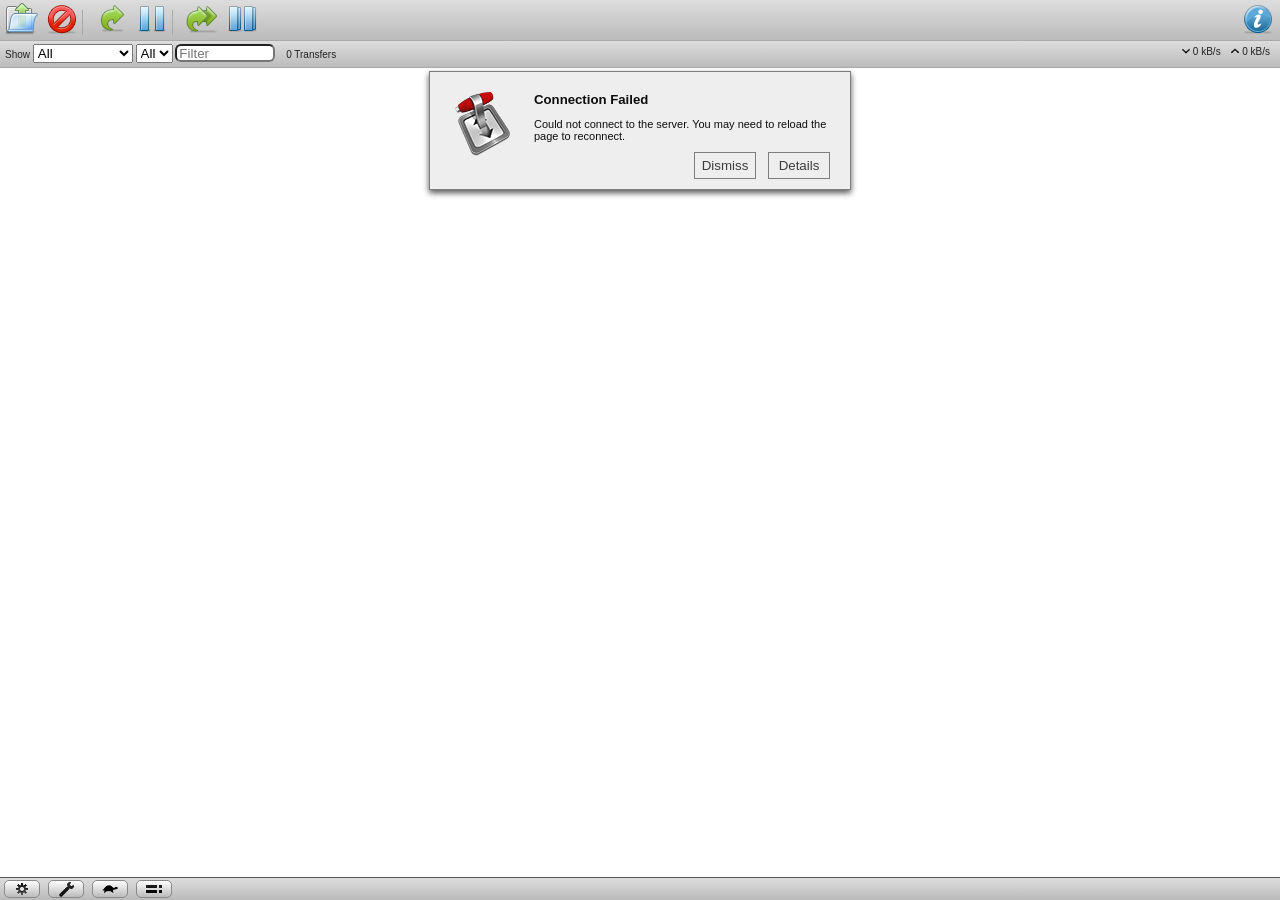
==== commit 3c916f8d: "(2.7x, web) backport r13755, r13756, r13766, r13767 for #4873" ====
--- a/web/index.html
+++ b/web/index.html
@@ -390,6 +390,8 @@
 			<div id="prefs-button" title="Edit Preferences...">&nbsp;</div>
 			<div id="turtle-button" title="Alternative Speed Limits">&nbsp;</div>
 			<div id="compact-button" title="Compact View">&nbsp;</div>
+
+			<div title="Free Space available in the Download Folder" id="freespace-info"></div>
 		</div>
 
 		<div class="contextMenu" id="torrent_context_menu">
--- a/web/style/transmission/mobile.css
+++ b/web/style/transmission/mobile.css
@@ -44,7 +44,7 @@
 ***/
 div#toolbar {
   width: 100%;
-  height: 36px;
+  height: 39px;
   margin: 0px;
   padding: 2px;
   border-bottom: 1px solid #AAA;
@@ -69,27 +69,29 @@
     height: 34px;
     float: left;
     border: none;
-    padding: 0px 3px; }
+    padding: 0px 3px;
+    background-position: center center;
+    background-repeat: no-repeat; }
   div#toolbar > div#toolbar-separator {
     height: 25px;
     margin-top: 8px;
-    margin-bottom: 5px;
+    margin-bottom: 8px;
     border-left: 1px solid #aaa;
     width: 3px; }
-  div#toolbar div#toolbar-open {
-    background: url("images/toolbar-folder.png") no-repeat; }
+  div#toolbar > div#toolbar-open {
+    background-image: url("images/toolbar-folder.png"); }
   div#toolbar > div#toolbar-remove {
-    background: url("images/toolbar-close.png") no-repeat; }
+    background-image: url("images/toolbar-close.png"); }
   div#toolbar > div#toolbar-start {
-    background: url("images/toolbar-start.png") no-repeat; }
+    background-image: url("images/toolbar-start.png"); }
   div#toolbar > div#toolbar-pause {
-    background: url("images/toolbar-pause.png") no-repeat; }
+    background-image: url("images/toolbar-pause.png"); }
   div#toolbar > div#toolbar-start-all {
-    background: url("images/toolbar-start-all.png") no-repeat; }
+    background-image: url("images/toolbar-start-all.png"); }
   div#toolbar > div#toolbar-pause-all {
-    background: url("images/toolbar-pause-all.png") no-repeat; }
+    background-image: url("images/toolbar-pause-all.png"); }
   div#toolbar > div#toolbar-inspector {
-    background: url("images/toolbar-info.png") no-repeat;
+    background-image: url("images/toolbar-info.png");
     float: right; }
   div#toolbar > *.disabled {
     opacity: 0.25; }
@@ -100,7 +102,7 @@
 ****
 ***/
 #statusbar {
-  height: 26px;
+  height: 24px;
   width: 100%;
   border-bottom: 1px solid #AAA;
   overflow: hidden;
@@ -164,7 +166,7 @@
    */ }
   ul.torrent_list li.torrent {
     border-bottom: 1px solid #ccc;
-    padding: 4px 30px 5px 0px;
+    padding: 4px 30px 5px 14px;
     color: #666;
     background-color: white; }
     ul.torrent_list li.torrent.compact {
@@ -874,6 +876,11 @@
       /* Opera 11.10+ */
       background-position: center;
       background-repeat: no-repeat; }
+  div.torrent_footer #freespace-info {
+    float: right;
+    text-align: right;
+    border: 0px;
+    width: 100px; }
 
 /****
 *****
--- a/web/style/transmission/mobile.css
+++ b/web/style/transmission/mobile.css
@@ -44,7 +44,7 @@
 ***/
 div#toolbar {
   width: 100%;
-  height: 36px;
+  height: 39px;
   margin: 0px;
   padding: 2px;
   border-bottom: 1px solid #AAA;
@@ -69,27 +69,29 @@
     height: 34px;
     float: left;
     border: none;
-    padding: 0px 3px; }
+    padding: 0px 3px;
+    background-position: center center;
+    background-repeat: no-repeat; }
   div#toolbar > div#toolbar-separator {
     height: 25px;
     margin-top: 8px;
-    margin-bottom: 5px;
+    margin-bottom: 8px;
     border-left: 1px solid #aaa;
     width: 3px; }
-  div#toolbar div#toolbar-open {
-    background: url("images/toolbar-folder.png") no-repeat; }
+  div#toolbar > div#toolbar-open {
+    background-image: url("images/toolbar-folder.png"); }
   div#toolbar > div#toolbar-remove {
-    background: url("images/toolbar-close.png") no-repeat; }
+    background-image: url("images/toolbar-close.png"); }
   div#toolbar > div#toolbar-start {
-    background: url("images/toolbar-start.png") no-repeat; }
+    background-image: url("images/toolbar-start.png"); }
   div#toolbar > div#toolbar-pause {
-    background: url("images/toolbar-pause.png") no-repeat; }
+    background-image: url("images/toolbar-pause.png"); }
   div#toolbar > div#toolbar-start-all {
-    background: url("images/toolbar-start-all.png") no-repeat; }
+    background-image: url("images/toolbar-start-all.png"); }
   div#toolbar > div#toolbar-pause-all {
-    background: url("images/toolbar-pause-all.png") no-repeat; }
+    background-image: url("images/toolbar-pause-all.png"); }
   div#toolbar > div#toolbar-inspector {
-    background: url("images/toolbar-info.png") no-repeat;
+    background-image: url("images/toolbar-info.png");
     float: right; }
   div#toolbar > *.disabled {
     opacity: 0.25; }
@@ -100,7 +102,7 @@
 ****
 ***/
 #statusbar {
-  height: 26px;
+  height: 24px;
   width: 100%;
   border-bottom: 1px solid #AAA;
   overflow: hidden;
@@ -164,7 +166,7 @@
    */ }
   ul.torrent_list li.torrent {
     border-bottom: 1px solid #ccc;
-    padding: 4px 30px 5px 0px;
+    padding: 4px 30px 5px 14px;
     color: #666;
     background-color: white; }
     ul.torrent_list li.torrent.compact {
@@ -874,6 +876,11 @@
       /* Opera 11.10+ */
       background-position: center;
       background-repeat: no-repeat; }
+  div.torrent_footer #freespace-info {
+    float: right;
+    text-align: right;
+    border: 0px;
+    width: 100px; }
 
 /****
 *****
--- a/web/style/transmission/common.css
+++ b/web/style/transmission/common.css
@@ -69,7 +69,9 @@
     height: 34px;
     float: left;
     border: none;
-    padding: 0px 3px; }
+    padding: 0px 3px;
+    background-position: center center;
+    background-repeat: no-repeat; }
   div#toolbar > div#toolbar-separator {
     height: 25px;
     margin-top: 8px;
@@ -77,20 +79,19 @@
     border-left: 1px solid #aaa;
     width: 3px; }
   div#toolbar > div#toolbar-open {
-    background: url("images/toolbar-folder.png") no-repeat;
-    margin-left: 4px; }
+    background-image: url("images/toolbar-folder.png"); }
   div#toolbar > div#toolbar-remove {
-    background: url("images/toolbar-close.png") no-repeat; }
+    background-image: url("images/toolbar-close.png"); }
   div#toolbar > div#toolbar-start {
-    background: url("images/toolbar-start.png") no-repeat; }
+    background-image: url("images/toolbar-start.png"); }
   div#toolbar > div#toolbar-pause {
-    background: url("images/toolbar-pause.png") no-repeat; }
+    background-image: url("images/toolbar-pause.png"); }
   div#toolbar > div#toolbar-start-all {
-    background: url("images/toolbar-start-all.png") no-repeat; }
+    background-image: url("images/toolbar-start-all.png"); }
   div#toolbar > div#toolbar-pause-all {
-    background: url("images/toolbar-pause-all.png") no-repeat; }
+    background-image: url("images/toolbar-pause-all.png"); }
   div#toolbar > div#toolbar-inspector {
-    background: url("images/toolbar-info.png") no-repeat;
+    background-image: url("images/toolbar-info.png");
     float: right;
     margin-right: 4px; }
   div#toolbar > *.disabled {
@@ -949,6 +950,11 @@
       /* Opera 11.10+ */
       background-position: center;
       background-repeat: no-repeat; }
+  div.torrent_footer #freespace-info {
+    float: right;
+    text-align: right;
+    border: 0px;
+    width: 100px; }
 
 /****
 *****
--- a/web/style/transmission/common.css
+++ b/web/style/transmission/common.css
@@ -69,7 +69,9 @@
     height: 34px;
     float: left;
     border: none;
-    padding: 0px 3px; }
+    padding: 0px 3px;
+    background-position: center center;
+    background-repeat: no-repeat; }
   div#toolbar > div#toolbar-separator {
     height: 25px;
     margin-top: 8px;
@@ -77,20 +79,19 @@
     border-left: 1px solid #aaa;
     width: 3px; }
   div#toolbar > div#toolbar-open {
-    background: url("images/toolbar-folder.png") no-repeat;
-    margin-left: 4px; }
+    background-image: url("images/toolbar-folder.png"); }
   div#toolbar > div#toolbar-remove {
-    background: url("images/toolbar-close.png") no-repeat; }
+    background-image: url("images/toolbar-close.png"); }
   div#toolbar > div#toolbar-start {
-    background: url("images/toolbar-start.png") no-repeat; }
+    background-image: url("images/toolbar-start.png"); }
   div#toolbar > div#toolbar-pause {
-    background: url("images/toolbar-pause.png") no-repeat; }
+    background-image: url("images/toolbar-pause.png"); }
   div#toolbar > div#toolbar-start-all {
-    background: url("images/toolbar-start-all.png") no-repeat; }
+    background-image: url("images/toolbar-start-all.png"); }
   div#toolbar > div#toolbar-pause-all {
-    background: url("images/toolbar-pause-all.png") no-repeat; }
+    background-image: url("images/toolbar-pause-all.png"); }
   div#toolbar > div#toolbar-inspector {
-    background: url("images/toolbar-info.png") no-repeat;
+    background-image: url("images/toolbar-info.png");
     float: right;
     margin-right: 4px; }
   div#toolbar > *.disabled {
@@ -949,6 +950,11 @@
       /* Opera 11.10+ */
       background-position: center;
       background-repeat: no-repeat; }
+  div.torrent_footer #freespace-info {
+    float: right;
+    text-align: right;
+    border: 0px;
+    width: 100px; }
 
 /****
 *****
